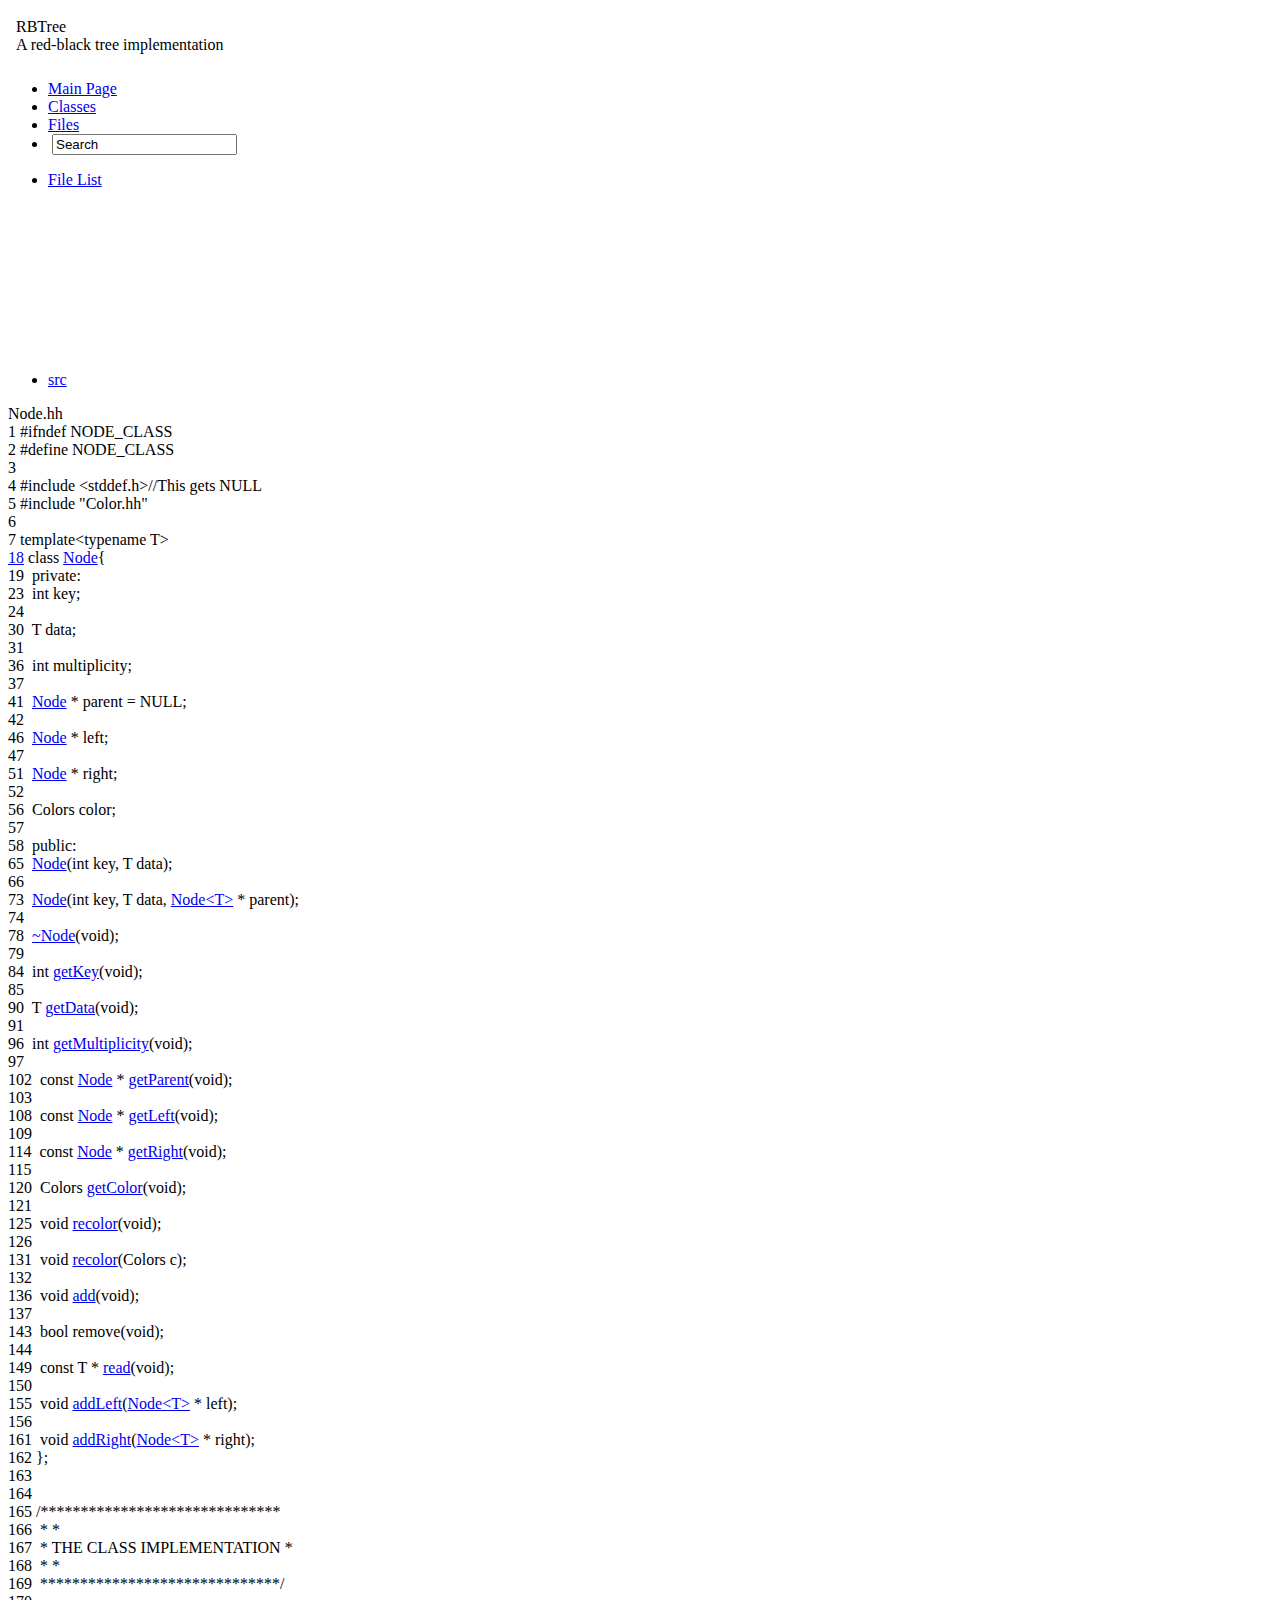
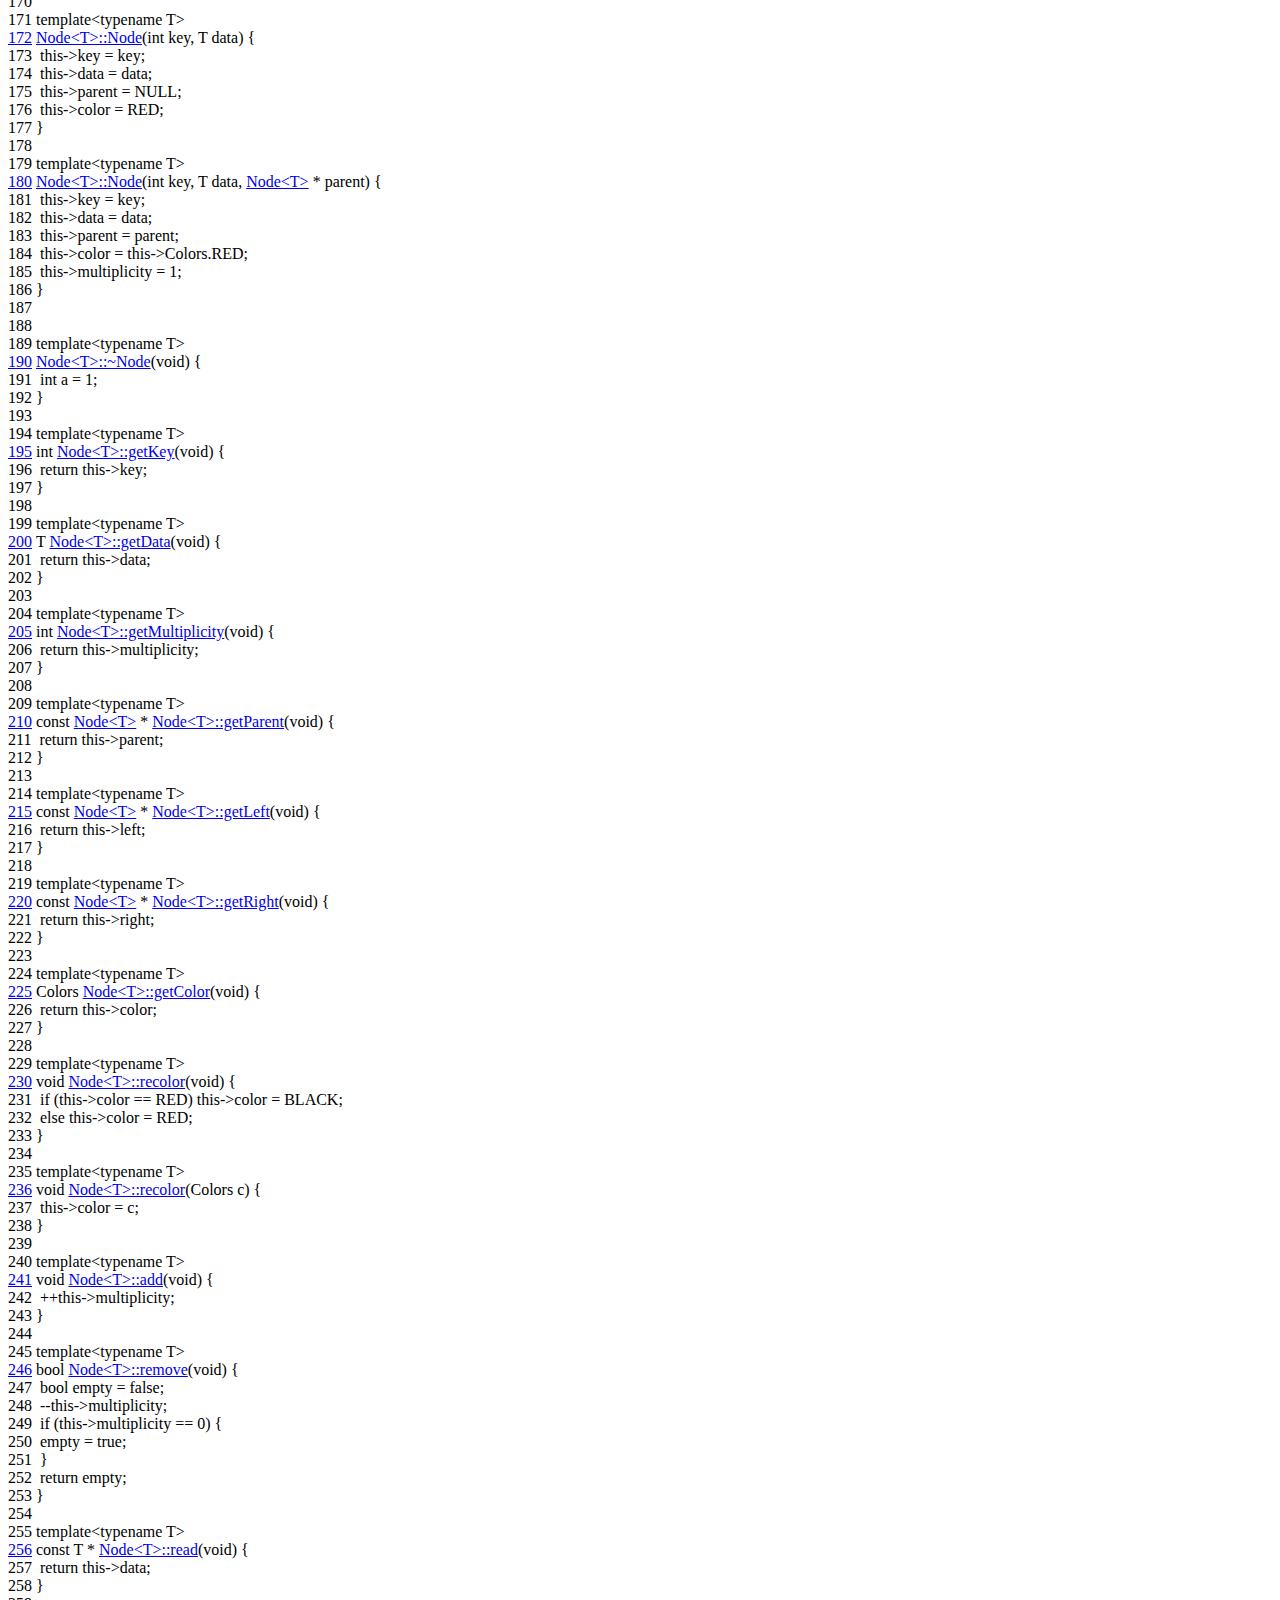
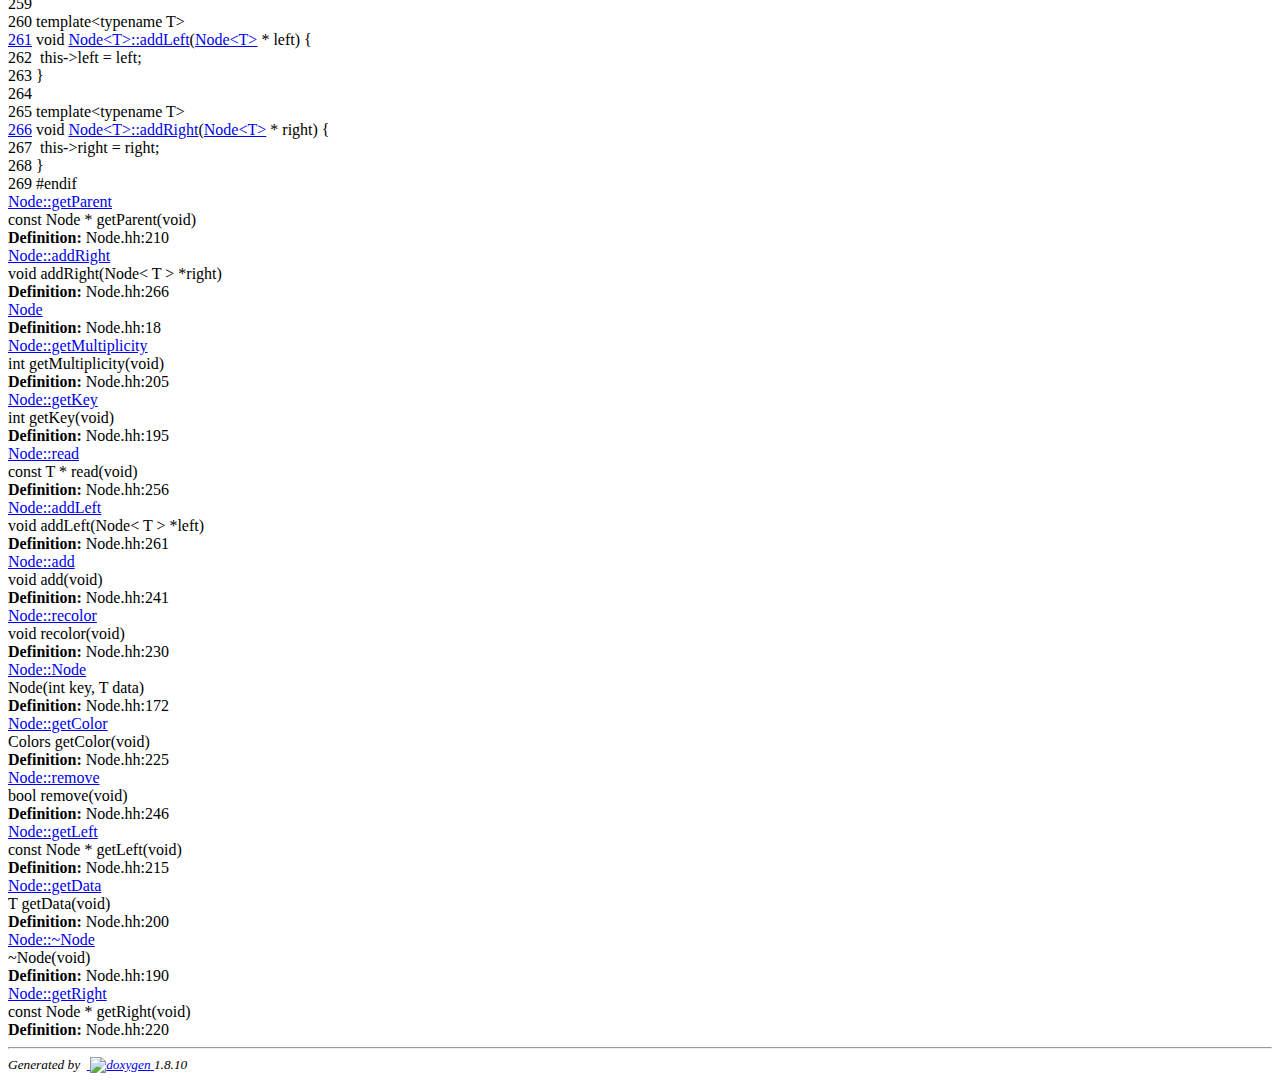
==== docs/html/_node_8hh_source.html @ 4514bc90 "update rbtree, node, rename main to test" ====
<!DOCTYPE html PUBLIC "-//W3C//DTD XHTML 1.0 Transitional//EN" "http://www.w3.org/TR/xhtml1/DTD/xhtml1-transitional.dtd">
<html xmlns="http://www.w3.org/1999/xhtml">
<head>
<meta http-equiv="Content-Type" content="text/xhtml;charset=UTF-8"/>
<meta http-equiv="X-UA-Compatible" content="IE=9"/>
<meta name="generator" content="Doxygen 1.8.10"/>
<title>RBTree: src/Node.hh Source File</title>
<link href="tabs.css" rel="stylesheet" type="text/css"/>
<script type="text/javascript" src="jquery.js"></script>
<script type="text/javascript" src="dynsections.js"></script>
<link href="search/search.css" rel="stylesheet" type="text/css"/>
<script type="text/javascript" src="search/searchdata.js"></script>
<script type="text/javascript" src="search/search.js"></script>
<script type="text/javascript">
  $(document).ready(function() { init_search(); });
</script>
<link href="doxygen.css" rel="stylesheet" type="text/css" />
</head>
<body>
<div id="top"><!-- do not remove this div, it is closed by doxygen! -->
<div id="titlearea">
<table cellspacing="0" cellpadding="0">
 <tbody>
 <tr style="height: 56px;">
  <td id="projectalign" style="padding-left: 0.5em;">
   <div id="projectname">RBTree
   </div>
   <div id="projectbrief">A red-black tree implementation</div>
  </td>
 </tr>
 </tbody>
</table>
</div>
<!-- end header part -->
<!-- Generated by Doxygen 1.8.10 -->
<script type="text/javascript">
var searchBox = new SearchBox("searchBox", "search",false,'Search');
</script>
  <div id="navrow1" class="tabs">
    <ul class="tablist">
      <li><a href="index.html"><span>Main&#160;Page</span></a></li>
      <li><a href="annotated.html"><span>Classes</span></a></li>
      <li class="current"><a href="files.html"><span>Files</span></a></li>
      <li>
        <div id="MSearchBox" class="MSearchBoxInactive">
        <span class="left">
          <img id="MSearchSelect" src="search/mag_sel.png"
               onmouseover="return searchBox.OnSearchSelectShow()"
               onmouseout="return searchBox.OnSearchSelectHide()"
               alt=""/>
          <input type="text" id="MSearchField" value="Search" accesskey="S"
               onfocus="searchBox.OnSearchFieldFocus(true)" 
               onblur="searchBox.OnSearchFieldFocus(false)" 
               onkeyup="searchBox.OnSearchFieldChange(event)"/>
          </span><span class="right">
            <a id="MSearchClose" href="javascript:searchBox.CloseResultsWindow()"><img id="MSearchCloseImg" border="0" src="search/close.png" alt=""/></a>
          </span>
        </div>
      </li>
    </ul>
  </div>
  <div id="navrow2" class="tabs2">
    <ul class="tablist">
      <li><a href="files.html"><span>File&#160;List</span></a></li>
    </ul>
  </div>
<!-- window showing the filter options -->
<div id="MSearchSelectWindow"
     onmouseover="return searchBox.OnSearchSelectShow()"
     onmouseout="return searchBox.OnSearchSelectHide()"
     onkeydown="return searchBox.OnSearchSelectKey(event)">
</div>

<!-- iframe showing the search results (closed by default) -->
<div id="MSearchResultsWindow">
<iframe src="javascript:void(0)" frameborder="0" 
        name="MSearchResults" id="MSearchResults">
</iframe>
</div>

<div id="nav-path" class="navpath">
  <ul>
<li class="navelem"><a class="el" href="dir_68267d1309a1af8e8297ef4c3efbcdba.html">src</a></li>  </ul>
</div>
</div><!-- top -->
<div class="header">
  <div class="headertitle">
<div class="title">Node.hh</div>  </div>
</div><!--header-->
<div class="contents">
<div class="fragment"><div class="line"><a name="l00001"></a><span class="lineno">    1</span>&#160;<span class="preprocessor">#ifndef NODE_CLASS</span></div>
<div class="line"><a name="l00002"></a><span class="lineno">    2</span>&#160;<span class="preprocessor">#define NODE_CLASS</span></div>
<div class="line"><a name="l00003"></a><span class="lineno">    3</span>&#160;</div>
<div class="line"><a name="l00004"></a><span class="lineno">    4</span>&#160;<span class="preprocessor">#include &lt;stddef.h&gt;</span><span class="comment">//This gets NULL</span></div>
<div class="line"><a name="l00005"></a><span class="lineno">    5</span>&#160;<span class="preprocessor">#include &quot;Color.hh&quot;</span></div>
<div class="line"><a name="l00006"></a><span class="lineno">    6</span>&#160;</div>
<div class="line"><a name="l00007"></a><span class="lineno">    7</span>&#160;<span class="keyword">template</span>&lt;<span class="keyword">typename</span> T&gt;</div>
<div class="line"><a name="l00018"></a><span class="lineno"><a class="line" href="class_node.html">   18</a></span>&#160;<span class="keyword">class </span><a class="code" href="class_node.html">Node</a>{</div>
<div class="line"><a name="l00019"></a><span class="lineno">   19</span>&#160;    <span class="keyword">private</span>:</div>
<div class="line"><a name="l00023"></a><span class="lineno">   23</span>&#160;        <span class="keywordtype">int</span> key;</div>
<div class="line"><a name="l00024"></a><span class="lineno">   24</span>&#160;</div>
<div class="line"><a name="l00030"></a><span class="lineno">   30</span>&#160;        T data;</div>
<div class="line"><a name="l00031"></a><span class="lineno">   31</span>&#160;</div>
<div class="line"><a name="l00036"></a><span class="lineno">   36</span>&#160;        <span class="keywordtype">int</span> multiplicity;</div>
<div class="line"><a name="l00037"></a><span class="lineno">   37</span>&#160;</div>
<div class="line"><a name="l00041"></a><span class="lineno">   41</span>&#160;        <a class="code" href="class_node.html">Node</a> * parent = NULL;</div>
<div class="line"><a name="l00042"></a><span class="lineno">   42</span>&#160;</div>
<div class="line"><a name="l00046"></a><span class="lineno">   46</span>&#160;        <a class="code" href="class_node.html">Node</a> * left;</div>
<div class="line"><a name="l00047"></a><span class="lineno">   47</span>&#160;</div>
<div class="line"><a name="l00051"></a><span class="lineno">   51</span>&#160;        <a class="code" href="class_node.html">Node</a> * right;</div>
<div class="line"><a name="l00052"></a><span class="lineno">   52</span>&#160;</div>
<div class="line"><a name="l00056"></a><span class="lineno">   56</span>&#160;        Colors color;</div>
<div class="line"><a name="l00057"></a><span class="lineno">   57</span>&#160;</div>
<div class="line"><a name="l00058"></a><span class="lineno">   58</span>&#160;    <span class="keyword">public</span>:</div>
<div class="line"><a name="l00065"></a><span class="lineno">   65</span>&#160;        <a class="code" href="class_node.html#a40d6e9db35a69683afc2a960f96c1109">Node</a>(<span class="keywordtype">int</span> key, T data);</div>
<div class="line"><a name="l00066"></a><span class="lineno">   66</span>&#160;</div>
<div class="line"><a name="l00073"></a><span class="lineno">   73</span>&#160;        <a class="code" href="class_node.html#a40d6e9db35a69683afc2a960f96c1109">Node</a>(<span class="keywordtype">int</span> key, T data, <a class="code" href="class_node.html">Node&lt;T&gt;</a> * parent);</div>
<div class="line"><a name="l00074"></a><span class="lineno">   74</span>&#160;</div>
<div class="line"><a name="l00078"></a><span class="lineno">   78</span>&#160;        <a class="code" href="class_node.html#a5fc413278a0bd22eb84e03c0ae90e22a">~Node</a>(<span class="keywordtype">void</span>);</div>
<div class="line"><a name="l00079"></a><span class="lineno">   79</span>&#160;</div>
<div class="line"><a name="l00084"></a><span class="lineno">   84</span>&#160;        <span class="keywordtype">int</span> <a class="code" href="class_node.html#a5ff3a3dd66edef87867616d1bc44838f">getKey</a>(<span class="keywordtype">void</span>);</div>
<div class="line"><a name="l00085"></a><span class="lineno">   85</span>&#160;</div>
<div class="line"><a name="l00090"></a><span class="lineno">   90</span>&#160;        T <a class="code" href="class_node.html#ad89031c2899fe91646652ce4c2e79ab6">getData</a>(<span class="keywordtype">void</span>);</div>
<div class="line"><a name="l00091"></a><span class="lineno">   91</span>&#160;</div>
<div class="line"><a name="l00096"></a><span class="lineno">   96</span>&#160;        <span class="keywordtype">int</span> <a class="code" href="class_node.html#ab83eb1cc81f91a5641693eb22712f8c8">getMultiplicity</a>(<span class="keywordtype">void</span>);</div>
<div class="line"><a name="l00097"></a><span class="lineno">   97</span>&#160;</div>
<div class="line"><a name="l00102"></a><span class="lineno">  102</span>&#160;        <span class="keyword">const</span> <a class="code" href="class_node.html">Node</a> * <a class="code" href="class_node.html#a6a6c7c5376ee83e972ef5455b45143d5">getParent</a>(<span class="keywordtype">void</span>);</div>
<div class="line"><a name="l00103"></a><span class="lineno">  103</span>&#160;</div>
<div class="line"><a name="l00108"></a><span class="lineno">  108</span>&#160;        <span class="keyword">const</span> <a class="code" href="class_node.html">Node</a> * <a class="code" href="class_node.html#ac7fe9e26d77f45acdbf919adca86e843">getLeft</a>(<span class="keywordtype">void</span>);</div>
<div class="line"><a name="l00109"></a><span class="lineno">  109</span>&#160;</div>
<div class="line"><a name="l00114"></a><span class="lineno">  114</span>&#160;        <span class="keyword">const</span> <a class="code" href="class_node.html">Node</a> * <a class="code" href="class_node.html#a8dcc0a75395710d8c887d52daf72f2c8">getRight</a>(<span class="keywordtype">void</span>);</div>
<div class="line"><a name="l00115"></a><span class="lineno">  115</span>&#160;</div>
<div class="line"><a name="l00120"></a><span class="lineno">  120</span>&#160;        Colors <a class="code" href="class_node.html#a9c209bbcd6a8c1e07914a0c6bea3a6f4">getColor</a>(<span class="keywordtype">void</span>);</div>
<div class="line"><a name="l00121"></a><span class="lineno">  121</span>&#160;</div>
<div class="line"><a name="l00125"></a><span class="lineno">  125</span>&#160;        <span class="keywordtype">void</span> <a class="code" href="class_node.html#a431de433a18f187a322ff5fe3ce39c9c">recolor</a>(<span class="keywordtype">void</span>);</div>
<div class="line"><a name="l00126"></a><span class="lineno">  126</span>&#160;</div>
<div class="line"><a name="l00131"></a><span class="lineno">  131</span>&#160;        <span class="keywordtype">void</span> <a class="code" href="class_node.html#a431de433a18f187a322ff5fe3ce39c9c">recolor</a>(Colors c);</div>
<div class="line"><a name="l00132"></a><span class="lineno">  132</span>&#160;</div>
<div class="line"><a name="l00136"></a><span class="lineno">  136</span>&#160;        <span class="keywordtype">void</span> <a class="code" href="class_node.html#aef85f7c8d30881449f35ac5fda836438">add</a>(<span class="keywordtype">void</span>);</div>
<div class="line"><a name="l00137"></a><span class="lineno">  137</span>&#160;</div>
<div class="line"><a name="l00143"></a><span class="lineno">  143</span>&#160;        <span class="keywordtype">bool</span> <span class="keyword">remove</span>(void);</div>
<div class="line"><a name="l00144"></a><span class="lineno">  144</span>&#160;</div>
<div class="line"><a name="l00149"></a><span class="lineno">  149</span>&#160;        <span class="keyword">const</span> T * <a class="code" href="class_node.html#a565b1a8bbc88c67b5dbc6a78a11a4ba2">read</a>(<span class="keywordtype">void</span>);</div>
<div class="line"><a name="l00150"></a><span class="lineno">  150</span>&#160;</div>
<div class="line"><a name="l00155"></a><span class="lineno">  155</span>&#160;        <span class="keywordtype">void</span> <a class="code" href="class_node.html#a78c42d0d8acc20440279aa851c02b38e">addLeft</a>(<a class="code" href="class_node.html">Node&lt;T&gt;</a> * left);</div>
<div class="line"><a name="l00156"></a><span class="lineno">  156</span>&#160;</div>
<div class="line"><a name="l00161"></a><span class="lineno">  161</span>&#160;        <span class="keywordtype">void</span> <a class="code" href="class_node.html#ae0a74454b02ab98b6c373dea65ac441e">addRight</a>(<a class="code" href="class_node.html">Node&lt;T&gt;</a> * right);</div>
<div class="line"><a name="l00162"></a><span class="lineno">  162</span>&#160;};</div>
<div class="line"><a name="l00163"></a><span class="lineno">  163</span>&#160;</div>
<div class="line"><a name="l00164"></a><span class="lineno">  164</span>&#160;</div>
<div class="line"><a name="l00165"></a><span class="lineno">  165</span>&#160;<span class="comment">/******************************</span></div>
<div class="line"><a name="l00166"></a><span class="lineno">  166</span>&#160;<span class="comment"> *                            *</span></div>
<div class="line"><a name="l00167"></a><span class="lineno">  167</span>&#160;<span class="comment"> *  THE CLASS IMPLEMENTATION  *</span></div>
<div class="line"><a name="l00168"></a><span class="lineno">  168</span>&#160;<span class="comment"> *                            *</span></div>
<div class="line"><a name="l00169"></a><span class="lineno">  169</span>&#160;<span class="comment"> ******************************/</span></div>
<div class="line"><a name="l00170"></a><span class="lineno">  170</span>&#160;</div>
<div class="line"><a name="l00171"></a><span class="lineno">  171</span>&#160;<span class="keyword">template</span>&lt;<span class="keyword">typename</span> T&gt;</div>
<div class="line"><a name="l00172"></a><span class="lineno"><a class="line" href="class_node.html#a40d6e9db35a69683afc2a960f96c1109">  172</a></span>&#160;<a class="code" href="class_node.html#a40d6e9db35a69683afc2a960f96c1109">Node&lt;T&gt;::Node</a>(<span class="keywordtype">int</span> key, T data) {</div>
<div class="line"><a name="l00173"></a><span class="lineno">  173</span>&#160;    this-&gt;key = key;</div>
<div class="line"><a name="l00174"></a><span class="lineno">  174</span>&#160;    this-&gt;data = data;</div>
<div class="line"><a name="l00175"></a><span class="lineno">  175</span>&#160;    this-&gt;parent = NULL;</div>
<div class="line"><a name="l00176"></a><span class="lineno">  176</span>&#160;    this-&gt;color = RED;</div>
<div class="line"><a name="l00177"></a><span class="lineno">  177</span>&#160;}</div>
<div class="line"><a name="l00178"></a><span class="lineno">  178</span>&#160;</div>
<div class="line"><a name="l00179"></a><span class="lineno">  179</span>&#160;<span class="keyword">template</span>&lt;<span class="keyword">typename</span> T&gt;</div>
<div class="line"><a name="l00180"></a><span class="lineno"><a class="line" href="class_node.html#a2e3be75932d110fb2a52a3c297159f75">  180</a></span>&#160;<a class="code" href="class_node.html#a40d6e9db35a69683afc2a960f96c1109">Node&lt;T&gt;::Node</a>(<span class="keywordtype">int</span> key, T data, <a class="code" href="class_node.html">Node&lt;T&gt;</a> * parent) {</div>
<div class="line"><a name="l00181"></a><span class="lineno">  181</span>&#160;    this-&gt;key = key;</div>
<div class="line"><a name="l00182"></a><span class="lineno">  182</span>&#160;    this-&gt;data = data;</div>
<div class="line"><a name="l00183"></a><span class="lineno">  183</span>&#160;    this-&gt;parent = parent;</div>
<div class="line"><a name="l00184"></a><span class="lineno">  184</span>&#160;    this-&gt;color = this-&gt;Colors.RED;</div>
<div class="line"><a name="l00185"></a><span class="lineno">  185</span>&#160;    this-&gt;multiplicity = 1;</div>
<div class="line"><a name="l00186"></a><span class="lineno">  186</span>&#160;}</div>
<div class="line"><a name="l00187"></a><span class="lineno">  187</span>&#160;</div>
<div class="line"><a name="l00188"></a><span class="lineno">  188</span>&#160;</div>
<div class="line"><a name="l00189"></a><span class="lineno">  189</span>&#160;<span class="keyword">template</span>&lt;<span class="keyword">typename</span> T&gt;</div>
<div class="line"><a name="l00190"></a><span class="lineno"><a class="line" href="class_node.html#a5fc413278a0bd22eb84e03c0ae90e22a">  190</a></span>&#160;<a class="code" href="class_node.html#a5fc413278a0bd22eb84e03c0ae90e22a">Node&lt;T&gt;::~Node</a>(<span class="keywordtype">void</span>) {</div>
<div class="line"><a name="l00191"></a><span class="lineno">  191</span>&#160;    <span class="keywordtype">int</span> a = 1;</div>
<div class="line"><a name="l00192"></a><span class="lineno">  192</span>&#160;}</div>
<div class="line"><a name="l00193"></a><span class="lineno">  193</span>&#160;</div>
<div class="line"><a name="l00194"></a><span class="lineno">  194</span>&#160;<span class="keyword">template</span>&lt;<span class="keyword">typename</span> T&gt;</div>
<div class="line"><a name="l00195"></a><span class="lineno"><a class="line" href="class_node.html#a5ff3a3dd66edef87867616d1bc44838f">  195</a></span>&#160;<span class="keywordtype">int</span> <a class="code" href="class_node.html#a5ff3a3dd66edef87867616d1bc44838f">Node&lt;T&gt;::getKey</a>(<span class="keywordtype">void</span>) {</div>
<div class="line"><a name="l00196"></a><span class="lineno">  196</span>&#160;    <span class="keywordflow">return</span> this-&gt;key;</div>
<div class="line"><a name="l00197"></a><span class="lineno">  197</span>&#160;}</div>
<div class="line"><a name="l00198"></a><span class="lineno">  198</span>&#160;</div>
<div class="line"><a name="l00199"></a><span class="lineno">  199</span>&#160;<span class="keyword">template</span>&lt;<span class="keyword">typename</span> T&gt;</div>
<div class="line"><a name="l00200"></a><span class="lineno"><a class="line" href="class_node.html#ad89031c2899fe91646652ce4c2e79ab6">  200</a></span>&#160;T <a class="code" href="class_node.html#ad89031c2899fe91646652ce4c2e79ab6">Node&lt;T&gt;::getData</a>(<span class="keywordtype">void</span>) {</div>
<div class="line"><a name="l00201"></a><span class="lineno">  201</span>&#160;    <span class="keywordflow">return</span> this-&gt;data;</div>
<div class="line"><a name="l00202"></a><span class="lineno">  202</span>&#160;}</div>
<div class="line"><a name="l00203"></a><span class="lineno">  203</span>&#160;</div>
<div class="line"><a name="l00204"></a><span class="lineno">  204</span>&#160;<span class="keyword">template</span>&lt;<span class="keyword">typename</span> T&gt;</div>
<div class="line"><a name="l00205"></a><span class="lineno"><a class="line" href="class_node.html#ab83eb1cc81f91a5641693eb22712f8c8">  205</a></span>&#160;<span class="keywordtype">int</span> <a class="code" href="class_node.html#ab83eb1cc81f91a5641693eb22712f8c8">Node&lt;T&gt;::getMultiplicity</a>(<span class="keywordtype">void</span>) {</div>
<div class="line"><a name="l00206"></a><span class="lineno">  206</span>&#160;    <span class="keywordflow">return</span> this-&gt;multiplicity;</div>
<div class="line"><a name="l00207"></a><span class="lineno">  207</span>&#160;}</div>
<div class="line"><a name="l00208"></a><span class="lineno">  208</span>&#160;</div>
<div class="line"><a name="l00209"></a><span class="lineno">  209</span>&#160;<span class="keyword">template</span>&lt;<span class="keyword">typename</span> T&gt;</div>
<div class="line"><a name="l00210"></a><span class="lineno"><a class="line" href="class_node.html#a6a6c7c5376ee83e972ef5455b45143d5">  210</a></span>&#160;<span class="keyword">const</span> <a class="code" href="class_node.html">Node&lt;T&gt;</a> * <a class="code" href="class_node.html#a6a6c7c5376ee83e972ef5455b45143d5">Node&lt;T&gt;::getParent</a>(<span class="keywordtype">void</span>) {</div>
<div class="line"><a name="l00211"></a><span class="lineno">  211</span>&#160;    <span class="keywordflow">return</span> this-&gt;parent;</div>
<div class="line"><a name="l00212"></a><span class="lineno">  212</span>&#160;}</div>
<div class="line"><a name="l00213"></a><span class="lineno">  213</span>&#160;</div>
<div class="line"><a name="l00214"></a><span class="lineno">  214</span>&#160;<span class="keyword">template</span>&lt;<span class="keyword">typename</span> T&gt;</div>
<div class="line"><a name="l00215"></a><span class="lineno"><a class="line" href="class_node.html#ac7fe9e26d77f45acdbf919adca86e843">  215</a></span>&#160;<span class="keyword">const</span> <a class="code" href="class_node.html">Node&lt;T&gt;</a> * <a class="code" href="class_node.html#ac7fe9e26d77f45acdbf919adca86e843">Node&lt;T&gt;::getLeft</a>(<span class="keywordtype">void</span>) {</div>
<div class="line"><a name="l00216"></a><span class="lineno">  216</span>&#160;    <span class="keywordflow">return</span> this-&gt;left;</div>
<div class="line"><a name="l00217"></a><span class="lineno">  217</span>&#160;}</div>
<div class="line"><a name="l00218"></a><span class="lineno">  218</span>&#160;</div>
<div class="line"><a name="l00219"></a><span class="lineno">  219</span>&#160;<span class="keyword">template</span>&lt;<span class="keyword">typename</span> T&gt;</div>
<div class="line"><a name="l00220"></a><span class="lineno"><a class="line" href="class_node.html#a8dcc0a75395710d8c887d52daf72f2c8">  220</a></span>&#160;<span class="keyword">const</span> <a class="code" href="class_node.html">Node&lt;T&gt;</a> * <a class="code" href="class_node.html#a8dcc0a75395710d8c887d52daf72f2c8">Node&lt;T&gt;::getRight</a>(<span class="keywordtype">void</span>) {</div>
<div class="line"><a name="l00221"></a><span class="lineno">  221</span>&#160;    <span class="keywordflow">return</span> this-&gt;right;</div>
<div class="line"><a name="l00222"></a><span class="lineno">  222</span>&#160;}</div>
<div class="line"><a name="l00223"></a><span class="lineno">  223</span>&#160;</div>
<div class="line"><a name="l00224"></a><span class="lineno">  224</span>&#160;<span class="keyword">template</span>&lt;<span class="keyword">typename</span> T&gt;</div>
<div class="line"><a name="l00225"></a><span class="lineno"><a class="line" href="class_node.html#a9c209bbcd6a8c1e07914a0c6bea3a6f4">  225</a></span>&#160;Colors <a class="code" href="class_node.html#a9c209bbcd6a8c1e07914a0c6bea3a6f4">Node&lt;T&gt;::getColor</a>(<span class="keywordtype">void</span>) {</div>
<div class="line"><a name="l00226"></a><span class="lineno">  226</span>&#160;    <span class="keywordflow">return</span> this-&gt;color;</div>
<div class="line"><a name="l00227"></a><span class="lineno">  227</span>&#160;}</div>
<div class="line"><a name="l00228"></a><span class="lineno">  228</span>&#160;</div>
<div class="line"><a name="l00229"></a><span class="lineno">  229</span>&#160;<span class="keyword">template</span>&lt;<span class="keyword">typename</span> T&gt;</div>
<div class="line"><a name="l00230"></a><span class="lineno"><a class="line" href="class_node.html#a431de433a18f187a322ff5fe3ce39c9c">  230</a></span>&#160;<span class="keywordtype">void</span> <a class="code" href="class_node.html#a431de433a18f187a322ff5fe3ce39c9c">Node&lt;T&gt;::recolor</a>(<span class="keywordtype">void</span>) {</div>
<div class="line"><a name="l00231"></a><span class="lineno">  231</span>&#160;    <span class="keywordflow">if</span> (this-&gt;color == RED) this-&gt;color = BLACK;</div>
<div class="line"><a name="l00232"></a><span class="lineno">  232</span>&#160;    <span class="keywordflow">else</span> this-&gt;color = RED;</div>
<div class="line"><a name="l00233"></a><span class="lineno">  233</span>&#160;}</div>
<div class="line"><a name="l00234"></a><span class="lineno">  234</span>&#160;</div>
<div class="line"><a name="l00235"></a><span class="lineno">  235</span>&#160;<span class="keyword">template</span>&lt;<span class="keyword">typename</span> T&gt;</div>
<div class="line"><a name="l00236"></a><span class="lineno"><a class="line" href="class_node.html#a28b5a3622c4379faa722995c1ba01ae4">  236</a></span>&#160;<span class="keywordtype">void</span> <a class="code" href="class_node.html#a431de433a18f187a322ff5fe3ce39c9c">Node&lt;T&gt;::recolor</a>(Colors c) {</div>
<div class="line"><a name="l00237"></a><span class="lineno">  237</span>&#160;    this-&gt;color = c;</div>
<div class="line"><a name="l00238"></a><span class="lineno">  238</span>&#160;}</div>
<div class="line"><a name="l00239"></a><span class="lineno">  239</span>&#160;</div>
<div class="line"><a name="l00240"></a><span class="lineno">  240</span>&#160;<span class="keyword">template</span>&lt;<span class="keyword">typename</span> T&gt;</div>
<div class="line"><a name="l00241"></a><span class="lineno"><a class="line" href="class_node.html#aef85f7c8d30881449f35ac5fda836438">  241</a></span>&#160;<span class="keywordtype">void</span> <a class="code" href="class_node.html#aef85f7c8d30881449f35ac5fda836438">Node&lt;T&gt;::add</a>(<span class="keywordtype">void</span>) {</div>
<div class="line"><a name="l00242"></a><span class="lineno">  242</span>&#160;    ++this-&gt;multiplicity;</div>
<div class="line"><a name="l00243"></a><span class="lineno">  243</span>&#160;}</div>
<div class="line"><a name="l00244"></a><span class="lineno">  244</span>&#160;</div>
<div class="line"><a name="l00245"></a><span class="lineno">  245</span>&#160;<span class="keyword">template</span>&lt;<span class="keyword">typename</span> T&gt;</div>
<div class="line"><a name="l00246"></a><span class="lineno"><a class="line" href="class_node.html#a2f77a48dceae8b8268826483f9671e1a">  246</a></span>&#160;<span class="keywordtype">bool</span> <a class="code" href="class_node.html#a2f77a48dceae8b8268826483f9671e1a">Node&lt;T&gt;::remove</a>(<span class="keywordtype">void</span>) {</div>
<div class="line"><a name="l00247"></a><span class="lineno">  247</span>&#160;    <span class="keywordtype">bool</span> empty = <span class="keyword">false</span>;</div>
<div class="line"><a name="l00248"></a><span class="lineno">  248</span>&#160;    --this-&gt;multiplicity;</div>
<div class="line"><a name="l00249"></a><span class="lineno">  249</span>&#160;    <span class="keywordflow">if</span> (this-&gt;multiplicity == 0) {</div>
<div class="line"><a name="l00250"></a><span class="lineno">  250</span>&#160;        empty = <span class="keyword">true</span>;</div>
<div class="line"><a name="l00251"></a><span class="lineno">  251</span>&#160;    }</div>
<div class="line"><a name="l00252"></a><span class="lineno">  252</span>&#160;    <span class="keywordflow">return</span> empty;</div>
<div class="line"><a name="l00253"></a><span class="lineno">  253</span>&#160;}</div>
<div class="line"><a name="l00254"></a><span class="lineno">  254</span>&#160;</div>
<div class="line"><a name="l00255"></a><span class="lineno">  255</span>&#160;<span class="keyword">template</span>&lt;<span class="keyword">typename</span> T&gt;</div>
<div class="line"><a name="l00256"></a><span class="lineno"><a class="line" href="class_node.html#a565b1a8bbc88c67b5dbc6a78a11a4ba2">  256</a></span>&#160;<span class="keyword">const</span> T * <a class="code" href="class_node.html#a565b1a8bbc88c67b5dbc6a78a11a4ba2">Node&lt;T&gt;::read</a>(<span class="keywordtype">void</span>) {</div>
<div class="line"><a name="l00257"></a><span class="lineno">  257</span>&#160;    <span class="keywordflow">return</span> this-&gt;data;</div>
<div class="line"><a name="l00258"></a><span class="lineno">  258</span>&#160;}</div>
<div class="line"><a name="l00259"></a><span class="lineno">  259</span>&#160;</div>
<div class="line"><a name="l00260"></a><span class="lineno">  260</span>&#160;<span class="keyword">template</span>&lt;<span class="keyword">typename</span> T&gt;</div>
<div class="line"><a name="l00261"></a><span class="lineno"><a class="line" href="class_node.html#a78c42d0d8acc20440279aa851c02b38e">  261</a></span>&#160;<span class="keywordtype">void</span> <a class="code" href="class_node.html#a78c42d0d8acc20440279aa851c02b38e">Node&lt;T&gt;::addLeft</a>(<a class="code" href="class_node.html">Node&lt;T&gt;</a> * left) {</div>
<div class="line"><a name="l00262"></a><span class="lineno">  262</span>&#160;    this-&gt;left = left;</div>
<div class="line"><a name="l00263"></a><span class="lineno">  263</span>&#160;}</div>
<div class="line"><a name="l00264"></a><span class="lineno">  264</span>&#160;</div>
<div class="line"><a name="l00265"></a><span class="lineno">  265</span>&#160;<span class="keyword">template</span>&lt;<span class="keyword">typename</span> T&gt;</div>
<div class="line"><a name="l00266"></a><span class="lineno"><a class="line" href="class_node.html#ae0a74454b02ab98b6c373dea65ac441e">  266</a></span>&#160;<span class="keywordtype">void</span> <a class="code" href="class_node.html#ae0a74454b02ab98b6c373dea65ac441e">Node&lt;T&gt;::addRight</a>(<a class="code" href="class_node.html">Node&lt;T&gt;</a> * right) {</div>
<div class="line"><a name="l00267"></a><span class="lineno">  267</span>&#160;    this-&gt;right = right;</div>
<div class="line"><a name="l00268"></a><span class="lineno">  268</span>&#160;}</div>
<div class="line"><a name="l00269"></a><span class="lineno">  269</span>&#160;<span class="preprocessor">#endif</span></div>
<div class="ttc" id="class_node_html_a6a6c7c5376ee83e972ef5455b45143d5"><div class="ttname"><a href="class_node.html#a6a6c7c5376ee83e972ef5455b45143d5">Node::getParent</a></div><div class="ttdeci">const Node * getParent(void)</div><div class="ttdef"><b>Definition:</b> Node.hh:210</div></div>
<div class="ttc" id="class_node_html_ae0a74454b02ab98b6c373dea65ac441e"><div class="ttname"><a href="class_node.html#ae0a74454b02ab98b6c373dea65ac441e">Node::addRight</a></div><div class="ttdeci">void addRight(Node&lt; T &gt; *right)</div><div class="ttdef"><b>Definition:</b> Node.hh:266</div></div>
<div class="ttc" id="class_node_html"><div class="ttname"><a href="class_node.html">Node</a></div><div class="ttdef"><b>Definition:</b> Node.hh:18</div></div>
<div class="ttc" id="class_node_html_ab83eb1cc81f91a5641693eb22712f8c8"><div class="ttname"><a href="class_node.html#ab83eb1cc81f91a5641693eb22712f8c8">Node::getMultiplicity</a></div><div class="ttdeci">int getMultiplicity(void)</div><div class="ttdef"><b>Definition:</b> Node.hh:205</div></div>
<div class="ttc" id="class_node_html_a5ff3a3dd66edef87867616d1bc44838f"><div class="ttname"><a href="class_node.html#a5ff3a3dd66edef87867616d1bc44838f">Node::getKey</a></div><div class="ttdeci">int getKey(void)</div><div class="ttdef"><b>Definition:</b> Node.hh:195</div></div>
<div class="ttc" id="class_node_html_a565b1a8bbc88c67b5dbc6a78a11a4ba2"><div class="ttname"><a href="class_node.html#a565b1a8bbc88c67b5dbc6a78a11a4ba2">Node::read</a></div><div class="ttdeci">const T * read(void)</div><div class="ttdef"><b>Definition:</b> Node.hh:256</div></div>
<div class="ttc" id="class_node_html_a78c42d0d8acc20440279aa851c02b38e"><div class="ttname"><a href="class_node.html#a78c42d0d8acc20440279aa851c02b38e">Node::addLeft</a></div><div class="ttdeci">void addLeft(Node&lt; T &gt; *left)</div><div class="ttdef"><b>Definition:</b> Node.hh:261</div></div>
<div class="ttc" id="class_node_html_aef85f7c8d30881449f35ac5fda836438"><div class="ttname"><a href="class_node.html#aef85f7c8d30881449f35ac5fda836438">Node::add</a></div><div class="ttdeci">void add(void)</div><div class="ttdef"><b>Definition:</b> Node.hh:241</div></div>
<div class="ttc" id="class_node_html_a431de433a18f187a322ff5fe3ce39c9c"><div class="ttname"><a href="class_node.html#a431de433a18f187a322ff5fe3ce39c9c">Node::recolor</a></div><div class="ttdeci">void recolor(void)</div><div class="ttdef"><b>Definition:</b> Node.hh:230</div></div>
<div class="ttc" id="class_node_html_a40d6e9db35a69683afc2a960f96c1109"><div class="ttname"><a href="class_node.html#a40d6e9db35a69683afc2a960f96c1109">Node::Node</a></div><div class="ttdeci">Node(int key, T data)</div><div class="ttdef"><b>Definition:</b> Node.hh:172</div></div>
<div class="ttc" id="class_node_html_a9c209bbcd6a8c1e07914a0c6bea3a6f4"><div class="ttname"><a href="class_node.html#a9c209bbcd6a8c1e07914a0c6bea3a6f4">Node::getColor</a></div><div class="ttdeci">Colors getColor(void)</div><div class="ttdef"><b>Definition:</b> Node.hh:225</div></div>
<div class="ttc" id="class_node_html_a2f77a48dceae8b8268826483f9671e1a"><div class="ttname"><a href="class_node.html#a2f77a48dceae8b8268826483f9671e1a">Node::remove</a></div><div class="ttdeci">bool remove(void)</div><div class="ttdef"><b>Definition:</b> Node.hh:246</div></div>
<div class="ttc" id="class_node_html_ac7fe9e26d77f45acdbf919adca86e843"><div class="ttname"><a href="class_node.html#ac7fe9e26d77f45acdbf919adca86e843">Node::getLeft</a></div><div class="ttdeci">const Node * getLeft(void)</div><div class="ttdef"><b>Definition:</b> Node.hh:215</div></div>
<div class="ttc" id="class_node_html_ad89031c2899fe91646652ce4c2e79ab6"><div class="ttname"><a href="class_node.html#ad89031c2899fe91646652ce4c2e79ab6">Node::getData</a></div><div class="ttdeci">T getData(void)</div><div class="ttdef"><b>Definition:</b> Node.hh:200</div></div>
<div class="ttc" id="class_node_html_a5fc413278a0bd22eb84e03c0ae90e22a"><div class="ttname"><a href="class_node.html#a5fc413278a0bd22eb84e03c0ae90e22a">Node::~Node</a></div><div class="ttdeci">~Node(void)</div><div class="ttdef"><b>Definition:</b> Node.hh:190</div></div>
<div class="ttc" id="class_node_html_a8dcc0a75395710d8c887d52daf72f2c8"><div class="ttname"><a href="class_node.html#a8dcc0a75395710d8c887d52daf72f2c8">Node::getRight</a></div><div class="ttdeci">const Node * getRight(void)</div><div class="ttdef"><b>Definition:</b> Node.hh:220</div></div>
</div><!-- fragment --></div><!-- contents -->
<!-- start footer part -->
<hr class="footer"/><address class="footer"><small>
Generated by &#160;<a href="http://www.doxygen.org/index.html">
<img class="footer" src="doxygen.png" alt="doxygen"/>
</a> 1.8.10
</small></address>
</body>
</html>
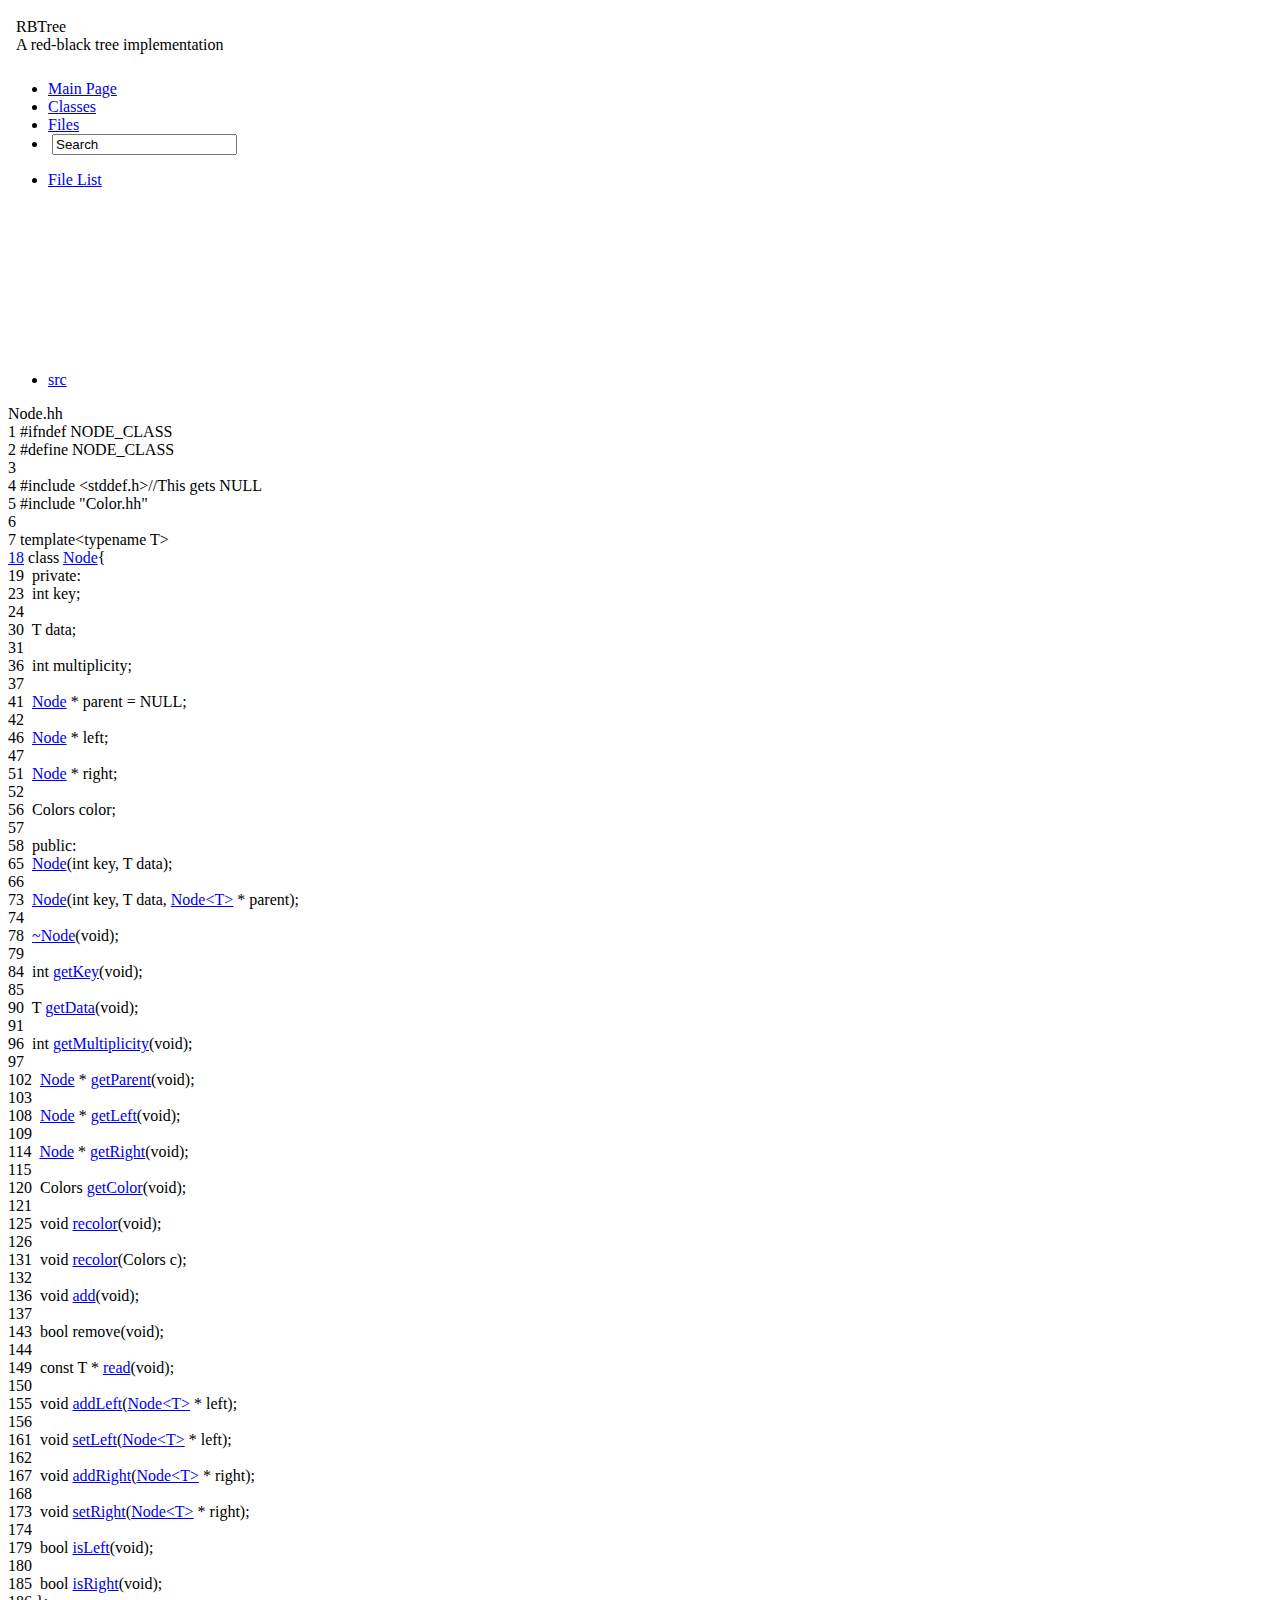
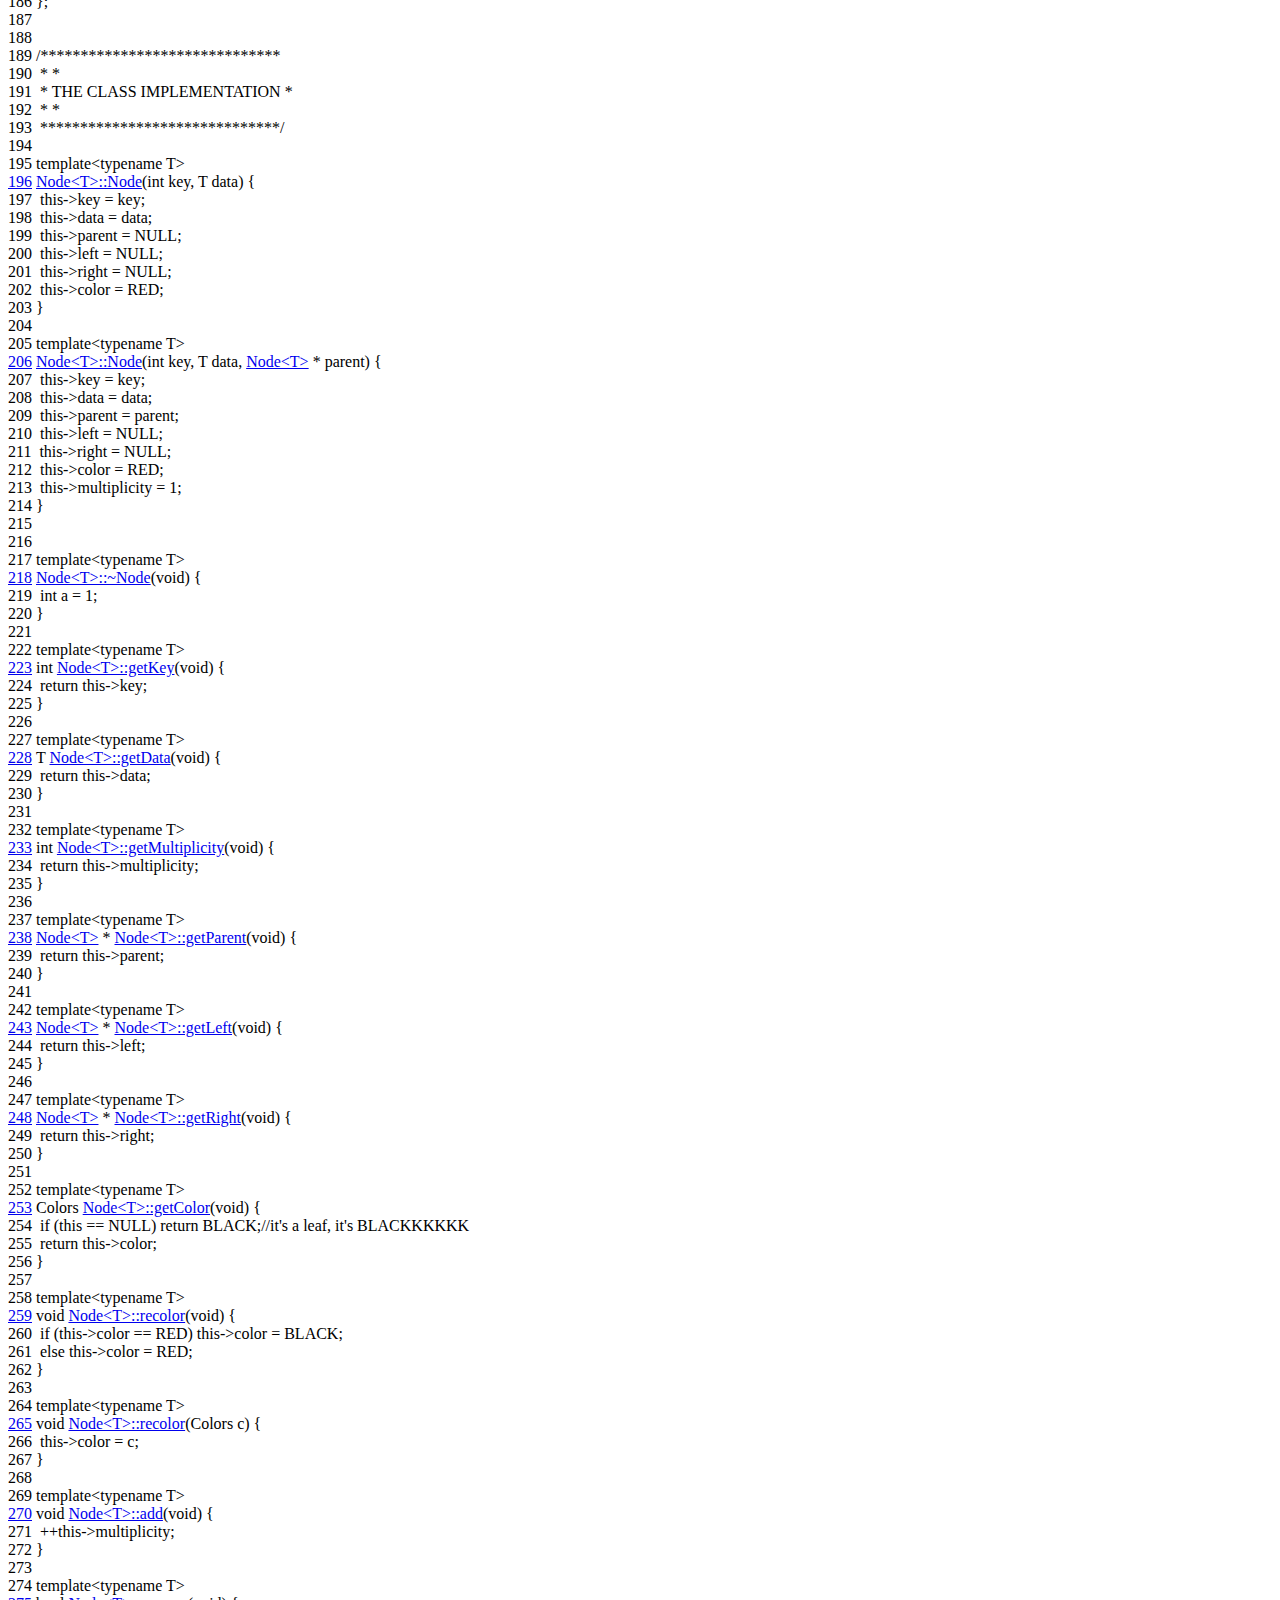
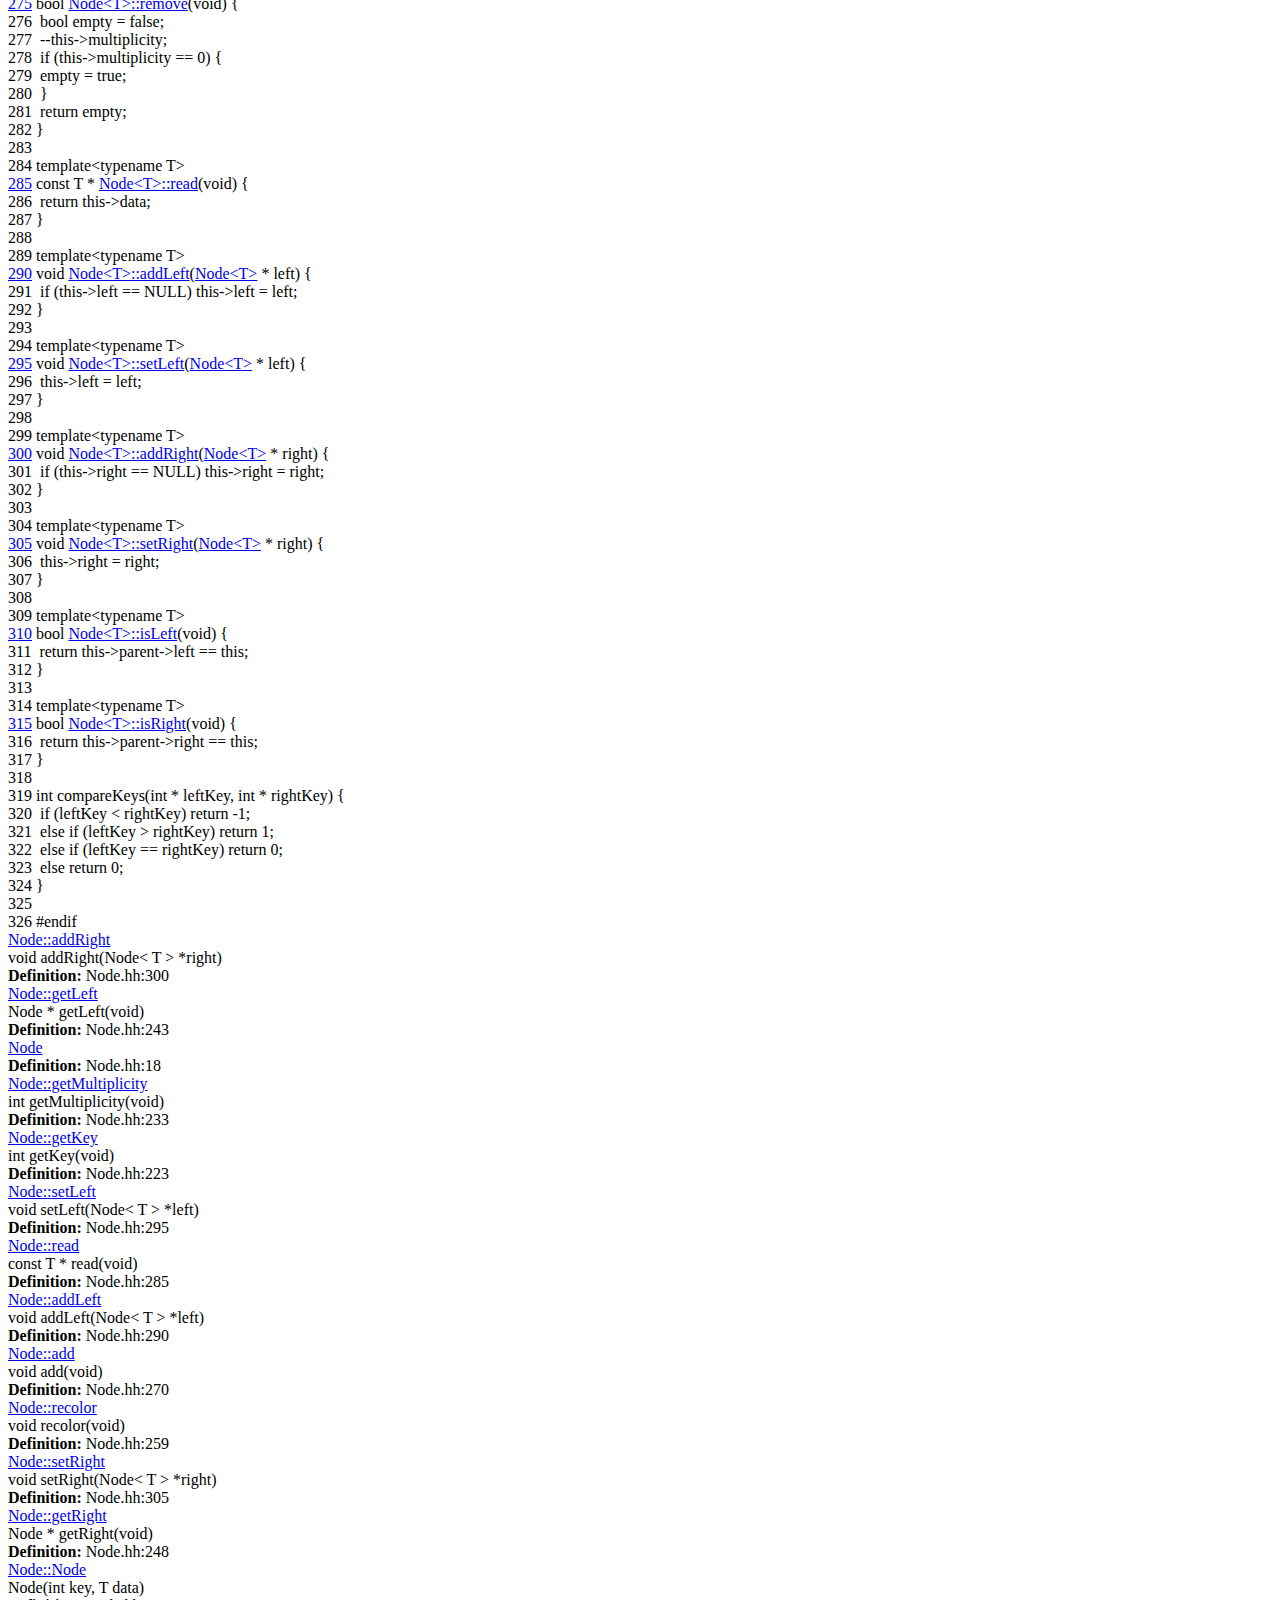
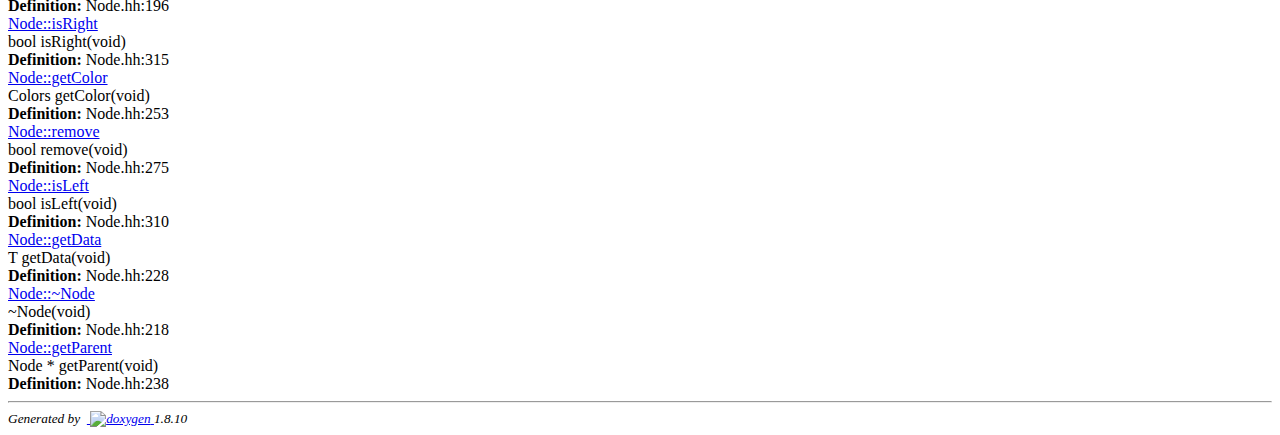
==== commit ad2a919e: "add insert, wont work" ====
--- a/docs/html/_node_8hh_source.html
+++ b/docs/html/_node_8hh_source.html
@@ -124,11 +124,11 @@
 <div class="line"><a name="l00091"></a><span class="lineno">   91</span>&#160;</div>
 <div class="line"><a name="l00096"></a><span class="lineno">   96</span>&#160;        <span class="keywordtype">int</span> <a class="code" href="class_node.html#ab83eb1cc81f91a5641693eb22712f8c8">getMultiplicity</a>(<span class="keywordtype">void</span>);</div>
 <div class="line"><a name="l00097"></a><span class="lineno">   97</span>&#160;</div>
-<div class="line"><a name="l00102"></a><span class="lineno">  102</span>&#160;        <span class="keyword">const</span> <a class="code" href="class_node.html">Node</a> * <a class="code" href="class_node.html#a6a6c7c5376ee83e972ef5455b45143d5">getParent</a>(<span class="keywordtype">void</span>);</div>
+<div class="line"><a name="l00102"></a><span class="lineno">  102</span>&#160;        <a class="code" href="class_node.html">Node</a> * <a class="code" href="class_node.html#ad6543650b2b521ced0456014d0344e3c">getParent</a>(<span class="keywordtype">void</span>);</div>
 <div class="line"><a name="l00103"></a><span class="lineno">  103</span>&#160;</div>
-<div class="line"><a name="l00108"></a><span class="lineno">  108</span>&#160;        <span class="keyword">const</span> <a class="code" href="class_node.html">Node</a> * <a class="code" href="class_node.html#ac7fe9e26d77f45acdbf919adca86e843">getLeft</a>(<span class="keywordtype">void</span>);</div>
+<div class="line"><a name="l00108"></a><span class="lineno">  108</span>&#160;        <a class="code" href="class_node.html">Node</a> * <a class="code" href="class_node.html#a2ab0ff5c5d882b57577c077ee897397e">getLeft</a>(<span class="keywordtype">void</span>);</div>
 <div class="line"><a name="l00109"></a><span class="lineno">  109</span>&#160;</div>
-<div class="line"><a name="l00114"></a><span class="lineno">  114</span>&#160;        <span class="keyword">const</span> <a class="code" href="class_node.html">Node</a> * <a class="code" href="class_node.html#a8dcc0a75395710d8c887d52daf72f2c8">getRight</a>(<span class="keywordtype">void</span>);</div>
+<div class="line"><a name="l00114"></a><span class="lineno">  114</span>&#160;        <a class="code" href="class_node.html">Node</a> * <a class="code" href="class_node.html#a19f6f466f04ca1dc6a314b25c3d13c99">getRight</a>(<span class="keywordtype">void</span>);</div>
 <div class="line"><a name="l00115"></a><span class="lineno">  115</span>&#160;</div>
 <div class="line"><a name="l00120"></a><span class="lineno">  120</span>&#160;        Colors <a class="code" href="class_node.html#a9c209bbcd6a8c1e07914a0c6bea3a6f4">getColor</a>(<span class="keywordtype">void</span>);</div>
 <div class="line"><a name="l00121"></a><span class="lineno">  121</span>&#160;</div>
@@ -144,131 +144,176 @@
 <div class="line"><a name="l00150"></a><span class="lineno">  150</span>&#160;</div>
 <div class="line"><a name="l00155"></a><span class="lineno">  155</span>&#160;        <span class="keywordtype">void</span> <a class="code" href="class_node.html#a78c42d0d8acc20440279aa851c02b38e">addLeft</a>(<a class="code" href="class_node.html">Node&lt;T&gt;</a> * left);</div>
 <div class="line"><a name="l00156"></a><span class="lineno">  156</span>&#160;</div>
-<div class="line"><a name="l00161"></a><span class="lineno">  161</span>&#160;        <span class="keywordtype">void</span> <a class="code" href="class_node.html#ae0a74454b02ab98b6c373dea65ac441e">addRight</a>(<a class="code" href="class_node.html">Node&lt;T&gt;</a> * right);</div>
-<div class="line"><a name="l00162"></a><span class="lineno">  162</span>&#160;};</div>
-<div class="line"><a name="l00163"></a><span class="lineno">  163</span>&#160;</div>
-<div class="line"><a name="l00164"></a><span class="lineno">  164</span>&#160;</div>
-<div class="line"><a name="l00165"></a><span class="lineno">  165</span>&#160;<span class="comment">/******************************</span></div>
-<div class="line"><a name="l00166"></a><span class="lineno">  166</span>&#160;<span class="comment"> *                            *</span></div>
-<div class="line"><a name="l00167"></a><span class="lineno">  167</span>&#160;<span class="comment"> *  THE CLASS IMPLEMENTATION  *</span></div>
-<div class="line"><a name="l00168"></a><span class="lineno">  168</span>&#160;<span class="comment"> *                            *</span></div>
-<div class="line"><a name="l00169"></a><span class="lineno">  169</span>&#160;<span class="comment"> ******************************/</span></div>
-<div class="line"><a name="l00170"></a><span class="lineno">  170</span>&#160;</div>
-<div class="line"><a name="l00171"></a><span class="lineno">  171</span>&#160;<span class="keyword">template</span>&lt;<span class="keyword">typename</span> T&gt;</div>
-<div class="line"><a name="l00172"></a><span class="lineno"><a class="line" href="class_node.html#a40d6e9db35a69683afc2a960f96c1109">  172</a></span>&#160;<a class="code" href="class_node.html#a40d6e9db35a69683afc2a960f96c1109">Node&lt;T&gt;::Node</a>(<span class="keywordtype">int</span> key, T data) {</div>
-<div class="line"><a name="l00173"></a><span class="lineno">  173</span>&#160;    this-&gt;key = key;</div>
-<div class="line"><a name="l00174"></a><span class="lineno">  174</span>&#160;    this-&gt;data = data;</div>
-<div class="line"><a name="l00175"></a><span class="lineno">  175</span>&#160;    this-&gt;parent = NULL;</div>
-<div class="line"><a name="l00176"></a><span class="lineno">  176</span>&#160;    this-&gt;color = RED;</div>
-<div class="line"><a name="l00177"></a><span class="lineno">  177</span>&#160;}</div>
-<div class="line"><a name="l00178"></a><span class="lineno">  178</span>&#160;</div>
-<div class="line"><a name="l00179"></a><span class="lineno">  179</span>&#160;<span class="keyword">template</span>&lt;<span class="keyword">typename</span> T&gt;</div>
-<div class="line"><a name="l00180"></a><span class="lineno"><a class="line" href="class_node.html#a2e3be75932d110fb2a52a3c297159f75">  180</a></span>&#160;<a class="code" href="class_node.html#a40d6e9db35a69683afc2a960f96c1109">Node&lt;T&gt;::Node</a>(<span class="keywordtype">int</span> key, T data, <a class="code" href="class_node.html">Node&lt;T&gt;</a> * parent) {</div>
-<div class="line"><a name="l00181"></a><span class="lineno">  181</span>&#160;    this-&gt;key = key;</div>
-<div class="line"><a name="l00182"></a><span class="lineno">  182</span>&#160;    this-&gt;data = data;</div>
-<div class="line"><a name="l00183"></a><span class="lineno">  183</span>&#160;    this-&gt;parent = parent;</div>
-<div class="line"><a name="l00184"></a><span class="lineno">  184</span>&#160;    this-&gt;color = this-&gt;Colors.RED;</div>
-<div class="line"><a name="l00185"></a><span class="lineno">  185</span>&#160;    this-&gt;multiplicity = 1;</div>
-<div class="line"><a name="l00186"></a><span class="lineno">  186</span>&#160;}</div>
+<div class="line"><a name="l00161"></a><span class="lineno">  161</span>&#160;        <span class="keywordtype">void</span> <a class="code" href="class_node.html#a5d10f30efdc1d5af2f1e906cb30609c6">setLeft</a>(<a class="code" href="class_node.html">Node&lt;T&gt;</a> * left);</div>
+<div class="line"><a name="l00162"></a><span class="lineno">  162</span>&#160;</div>
+<div class="line"><a name="l00167"></a><span class="lineno">  167</span>&#160;        <span class="keywordtype">void</span> <a class="code" href="class_node.html#ae0a74454b02ab98b6c373dea65ac441e">addRight</a>(<a class="code" href="class_node.html">Node&lt;T&gt;</a> * right);</div>
+<div class="line"><a name="l00168"></a><span class="lineno">  168</span>&#160;</div>
+<div class="line"><a name="l00173"></a><span class="lineno">  173</span>&#160;        <span class="keywordtype">void</span> <a class="code" href="class_node.html#a91c3e21d17faf184c2dc23340d62f197">setRight</a>(<a class="code" href="class_node.html">Node&lt;T&gt;</a> * right);</div>
+<div class="line"><a name="l00174"></a><span class="lineno">  174</span>&#160;</div>
+<div class="line"><a name="l00179"></a><span class="lineno">  179</span>&#160;        <span class="keywordtype">bool</span> <a class="code" href="class_node.html#a614f99e8df6aebb91c9e17e204a8c170">isLeft</a>(<span class="keywordtype">void</span>);</div>
+<div class="line"><a name="l00180"></a><span class="lineno">  180</span>&#160;</div>
+<div class="line"><a name="l00185"></a><span class="lineno">  185</span>&#160;        <span class="keywordtype">bool</span> <a class="code" href="class_node.html#ac8eeb9f7717618589d939491d87a04bf">isRight</a>(<span class="keywordtype">void</span>);</div>
+<div class="line"><a name="l00186"></a><span class="lineno">  186</span>&#160;};</div>
 <div class="line"><a name="l00187"></a><span class="lineno">  187</span>&#160;</div>
 <div class="line"><a name="l00188"></a><span class="lineno">  188</span>&#160;</div>
-<div class="line"><a name="l00189"></a><span class="lineno">  189</span>&#160;<span class="keyword">template</span>&lt;<span class="keyword">typename</span> T&gt;</div>
-<div class="line"><a name="l00190"></a><span class="lineno"><a class="line" href="class_node.html#a5fc413278a0bd22eb84e03c0ae90e22a">  190</a></span>&#160;<a class="code" href="class_node.html#a5fc413278a0bd22eb84e03c0ae90e22a">Node&lt;T&gt;::~Node</a>(<span class="keywordtype">void</span>) {</div>
-<div class="line"><a name="l00191"></a><span class="lineno">  191</span>&#160;    <span class="keywordtype">int</span> a = 1;</div>
-<div class="line"><a name="l00192"></a><span class="lineno">  192</span>&#160;}</div>
-<div class="line"><a name="l00193"></a><span class="lineno">  193</span>&#160;</div>
-<div class="line"><a name="l00194"></a><span class="lineno">  194</span>&#160;<span class="keyword">template</span>&lt;<span class="keyword">typename</span> T&gt;</div>
-<div class="line"><a name="l00195"></a><span class="lineno"><a class="line" href="class_node.html#a5ff3a3dd66edef87867616d1bc44838f">  195</a></span>&#160;<span class="keywordtype">int</span> <a class="code" href="class_node.html#a5ff3a3dd66edef87867616d1bc44838f">Node&lt;T&gt;::getKey</a>(<span class="keywordtype">void</span>) {</div>
-<div class="line"><a name="l00196"></a><span class="lineno">  196</span>&#160;    <span class="keywordflow">return</span> this-&gt;key;</div>
-<div class="line"><a name="l00197"></a><span class="lineno">  197</span>&#160;}</div>
-<div class="line"><a name="l00198"></a><span class="lineno">  198</span>&#160;</div>
-<div class="line"><a name="l00199"></a><span class="lineno">  199</span>&#160;<span class="keyword">template</span>&lt;<span class="keyword">typename</span> T&gt;</div>
-<div class="line"><a name="l00200"></a><span class="lineno"><a class="line" href="class_node.html#ad89031c2899fe91646652ce4c2e79ab6">  200</a></span>&#160;T <a class="code" href="class_node.html#ad89031c2899fe91646652ce4c2e79ab6">Node&lt;T&gt;::getData</a>(<span class="keywordtype">void</span>) {</div>
-<div class="line"><a name="l00201"></a><span class="lineno">  201</span>&#160;    <span class="keywordflow">return</span> this-&gt;data;</div>
-<div class="line"><a name="l00202"></a><span class="lineno">  202</span>&#160;}</div>
-<div class="line"><a name="l00203"></a><span class="lineno">  203</span>&#160;</div>
-<div class="line"><a name="l00204"></a><span class="lineno">  204</span>&#160;<span class="keyword">template</span>&lt;<span class="keyword">typename</span> T&gt;</div>
-<div class="line"><a name="l00205"></a><span class="lineno"><a class="line" href="class_node.html#ab83eb1cc81f91a5641693eb22712f8c8">  205</a></span>&#160;<span class="keywordtype">int</span> <a class="code" href="class_node.html#ab83eb1cc81f91a5641693eb22712f8c8">Node&lt;T&gt;::getMultiplicity</a>(<span class="keywordtype">void</span>) {</div>
-<div class="line"><a name="l00206"></a><span class="lineno">  206</span>&#160;    <span class="keywordflow">return</span> this-&gt;multiplicity;</div>
-<div class="line"><a name="l00207"></a><span class="lineno">  207</span>&#160;}</div>
-<div class="line"><a name="l00208"></a><span class="lineno">  208</span>&#160;</div>
-<div class="line"><a name="l00209"></a><span class="lineno">  209</span>&#160;<span class="keyword">template</span>&lt;<span class="keyword">typename</span> T&gt;</div>
-<div class="line"><a name="l00210"></a><span class="lineno"><a class="line" href="class_node.html#a6a6c7c5376ee83e972ef5455b45143d5">  210</a></span>&#160;<span class="keyword">const</span> <a class="code" href="class_node.html">Node&lt;T&gt;</a> * <a class="code" href="class_node.html#a6a6c7c5376ee83e972ef5455b45143d5">Node&lt;T&gt;::getParent</a>(<span class="keywordtype">void</span>) {</div>
-<div class="line"><a name="l00211"></a><span class="lineno">  211</span>&#160;    <span class="keywordflow">return</span> this-&gt;parent;</div>
-<div class="line"><a name="l00212"></a><span class="lineno">  212</span>&#160;}</div>
-<div class="line"><a name="l00213"></a><span class="lineno">  213</span>&#160;</div>
-<div class="line"><a name="l00214"></a><span class="lineno">  214</span>&#160;<span class="keyword">template</span>&lt;<span class="keyword">typename</span> T&gt;</div>
-<div class="line"><a name="l00215"></a><span class="lineno"><a class="line" href="class_node.html#ac7fe9e26d77f45acdbf919adca86e843">  215</a></span>&#160;<span class="keyword">const</span> <a class="code" href="class_node.html">Node&lt;T&gt;</a> * <a class="code" href="class_node.html#ac7fe9e26d77f45acdbf919adca86e843">Node&lt;T&gt;::getLeft</a>(<span class="keywordtype">void</span>) {</div>
-<div class="line"><a name="l00216"></a><span class="lineno">  216</span>&#160;    <span class="keywordflow">return</span> this-&gt;left;</div>
-<div class="line"><a name="l00217"></a><span class="lineno">  217</span>&#160;}</div>
-<div class="line"><a name="l00218"></a><span class="lineno">  218</span>&#160;</div>
-<div class="line"><a name="l00219"></a><span class="lineno">  219</span>&#160;<span class="keyword">template</span>&lt;<span class="keyword">typename</span> T&gt;</div>
-<div class="line"><a name="l00220"></a><span class="lineno"><a class="line" href="class_node.html#a8dcc0a75395710d8c887d52daf72f2c8">  220</a></span>&#160;<span class="keyword">const</span> <a class="code" href="class_node.html">Node&lt;T&gt;</a> * <a class="code" href="class_node.html#a8dcc0a75395710d8c887d52daf72f2c8">Node&lt;T&gt;::getRight</a>(<span class="keywordtype">void</span>) {</div>
-<div class="line"><a name="l00221"></a><span class="lineno">  221</span>&#160;    <span class="keywordflow">return</span> this-&gt;right;</div>
-<div class="line"><a name="l00222"></a><span class="lineno">  222</span>&#160;}</div>
-<div class="line"><a name="l00223"></a><span class="lineno">  223</span>&#160;</div>
-<div class="line"><a name="l00224"></a><span class="lineno">  224</span>&#160;<span class="keyword">template</span>&lt;<span class="keyword">typename</span> T&gt;</div>
-<div class="line"><a name="l00225"></a><span class="lineno"><a class="line" href="class_node.html#a9c209bbcd6a8c1e07914a0c6bea3a6f4">  225</a></span>&#160;Colors <a class="code" href="class_node.html#a9c209bbcd6a8c1e07914a0c6bea3a6f4">Node&lt;T&gt;::getColor</a>(<span class="keywordtype">void</span>) {</div>
-<div class="line"><a name="l00226"></a><span class="lineno">  226</span>&#160;    <span class="keywordflow">return</span> this-&gt;color;</div>
-<div class="line"><a name="l00227"></a><span class="lineno">  227</span>&#160;}</div>
-<div class="line"><a name="l00228"></a><span class="lineno">  228</span>&#160;</div>
-<div class="line"><a name="l00229"></a><span class="lineno">  229</span>&#160;<span class="keyword">template</span>&lt;<span class="keyword">typename</span> T&gt;</div>
-<div class="line"><a name="l00230"></a><span class="lineno"><a class="line" href="class_node.html#a431de433a18f187a322ff5fe3ce39c9c">  230</a></span>&#160;<span class="keywordtype">void</span> <a class="code" href="class_node.html#a431de433a18f187a322ff5fe3ce39c9c">Node&lt;T&gt;::recolor</a>(<span class="keywordtype">void</span>) {</div>
-<div class="line"><a name="l00231"></a><span class="lineno">  231</span>&#160;    <span class="keywordflow">if</span> (this-&gt;color == RED) this-&gt;color = BLACK;</div>
-<div class="line"><a name="l00232"></a><span class="lineno">  232</span>&#160;    <span class="keywordflow">else</span> this-&gt;color = RED;</div>
-<div class="line"><a name="l00233"></a><span class="lineno">  233</span>&#160;}</div>
-<div class="line"><a name="l00234"></a><span class="lineno">  234</span>&#160;</div>
-<div class="line"><a name="l00235"></a><span class="lineno">  235</span>&#160;<span class="keyword">template</span>&lt;<span class="keyword">typename</span> T&gt;</div>
-<div class="line"><a name="l00236"></a><span class="lineno"><a class="line" href="class_node.html#a28b5a3622c4379faa722995c1ba01ae4">  236</a></span>&#160;<span class="keywordtype">void</span> <a class="code" href="class_node.html#a431de433a18f187a322ff5fe3ce39c9c">Node&lt;T&gt;::recolor</a>(Colors c) {</div>
-<div class="line"><a name="l00237"></a><span class="lineno">  237</span>&#160;    this-&gt;color = c;</div>
-<div class="line"><a name="l00238"></a><span class="lineno">  238</span>&#160;}</div>
-<div class="line"><a name="l00239"></a><span class="lineno">  239</span>&#160;</div>
-<div class="line"><a name="l00240"></a><span class="lineno">  240</span>&#160;<span class="keyword">template</span>&lt;<span class="keyword">typename</span> T&gt;</div>
-<div class="line"><a name="l00241"></a><span class="lineno"><a class="line" href="class_node.html#aef85f7c8d30881449f35ac5fda836438">  241</a></span>&#160;<span class="keywordtype">void</span> <a class="code" href="class_node.html#aef85f7c8d30881449f35ac5fda836438">Node&lt;T&gt;::add</a>(<span class="keywordtype">void</span>) {</div>
-<div class="line"><a name="l00242"></a><span class="lineno">  242</span>&#160;    ++this-&gt;multiplicity;</div>
-<div class="line"><a name="l00243"></a><span class="lineno">  243</span>&#160;}</div>
-<div class="line"><a name="l00244"></a><span class="lineno">  244</span>&#160;</div>
-<div class="line"><a name="l00245"></a><span class="lineno">  245</span>&#160;<span class="keyword">template</span>&lt;<span class="keyword">typename</span> T&gt;</div>
-<div class="line"><a name="l00246"></a><span class="lineno"><a class="line" href="class_node.html#a2f77a48dceae8b8268826483f9671e1a">  246</a></span>&#160;<span class="keywordtype">bool</span> <a class="code" href="class_node.html#a2f77a48dceae8b8268826483f9671e1a">Node&lt;T&gt;::remove</a>(<span class="keywordtype">void</span>) {</div>
-<div class="line"><a name="l00247"></a><span class="lineno">  247</span>&#160;    <span class="keywordtype">bool</span> empty = <span class="keyword">false</span>;</div>
-<div class="line"><a name="l00248"></a><span class="lineno">  248</span>&#160;    --this-&gt;multiplicity;</div>
-<div class="line"><a name="l00249"></a><span class="lineno">  249</span>&#160;    <span class="keywordflow">if</span> (this-&gt;multiplicity == 0) {</div>
-<div class="line"><a name="l00250"></a><span class="lineno">  250</span>&#160;        empty = <span class="keyword">true</span>;</div>
-<div class="line"><a name="l00251"></a><span class="lineno">  251</span>&#160;    }</div>
-<div class="line"><a name="l00252"></a><span class="lineno">  252</span>&#160;    <span class="keywordflow">return</span> empty;</div>
-<div class="line"><a name="l00253"></a><span class="lineno">  253</span>&#160;}</div>
-<div class="line"><a name="l00254"></a><span class="lineno">  254</span>&#160;</div>
-<div class="line"><a name="l00255"></a><span class="lineno">  255</span>&#160;<span class="keyword">template</span>&lt;<span class="keyword">typename</span> T&gt;</div>
-<div class="line"><a name="l00256"></a><span class="lineno"><a class="line" href="class_node.html#a565b1a8bbc88c67b5dbc6a78a11a4ba2">  256</a></span>&#160;<span class="keyword">const</span> T * <a class="code" href="class_node.html#a565b1a8bbc88c67b5dbc6a78a11a4ba2">Node&lt;T&gt;::read</a>(<span class="keywordtype">void</span>) {</div>
-<div class="line"><a name="l00257"></a><span class="lineno">  257</span>&#160;    <span class="keywordflow">return</span> this-&gt;data;</div>
-<div class="line"><a name="l00258"></a><span class="lineno">  258</span>&#160;}</div>
-<div class="line"><a name="l00259"></a><span class="lineno">  259</span>&#160;</div>
-<div class="line"><a name="l00260"></a><span class="lineno">  260</span>&#160;<span class="keyword">template</span>&lt;<span class="keyword">typename</span> T&gt;</div>
-<div class="line"><a name="l00261"></a><span class="lineno"><a class="line" href="class_node.html#a78c42d0d8acc20440279aa851c02b38e">  261</a></span>&#160;<span class="keywordtype">void</span> <a class="code" href="class_node.html#a78c42d0d8acc20440279aa851c02b38e">Node&lt;T&gt;::addLeft</a>(<a class="code" href="class_node.html">Node&lt;T&gt;</a> * left) {</div>
-<div class="line"><a name="l00262"></a><span class="lineno">  262</span>&#160;    this-&gt;left = left;</div>
-<div class="line"><a name="l00263"></a><span class="lineno">  263</span>&#160;}</div>
-<div class="line"><a name="l00264"></a><span class="lineno">  264</span>&#160;</div>
-<div class="line"><a name="l00265"></a><span class="lineno">  265</span>&#160;<span class="keyword">template</span>&lt;<span class="keyword">typename</span> T&gt;</div>
-<div class="line"><a name="l00266"></a><span class="lineno"><a class="line" href="class_node.html#ae0a74454b02ab98b6c373dea65ac441e">  266</a></span>&#160;<span class="keywordtype">void</span> <a class="code" href="class_node.html#ae0a74454b02ab98b6c373dea65ac441e">Node&lt;T&gt;::addRight</a>(<a class="code" href="class_node.html">Node&lt;T&gt;</a> * right) {</div>
-<div class="line"><a name="l00267"></a><span class="lineno">  267</span>&#160;    this-&gt;right = right;</div>
-<div class="line"><a name="l00268"></a><span class="lineno">  268</span>&#160;}</div>
-<div class="line"><a name="l00269"></a><span class="lineno">  269</span>&#160;<span class="preprocessor">#endif</span></div>
-<div class="ttc" id="class_node_html_a6a6c7c5376ee83e972ef5455b45143d5"><div class="ttname"><a href="class_node.html#a6a6c7c5376ee83e972ef5455b45143d5">Node::getParent</a></div><div class="ttdeci">const Node * getParent(void)</div><div class="ttdef"><b>Definition:</b> Node.hh:210</div></div>
-<div class="ttc" id="class_node_html_ae0a74454b02ab98b6c373dea65ac441e"><div class="ttname"><a href="class_node.html#ae0a74454b02ab98b6c373dea65ac441e">Node::addRight</a></div><div class="ttdeci">void addRight(Node&lt; T &gt; *right)</div><div class="ttdef"><b>Definition:</b> Node.hh:266</div></div>
+<div class="line"><a name="l00189"></a><span class="lineno">  189</span>&#160;<span class="comment">/******************************</span></div>
+<div class="line"><a name="l00190"></a><span class="lineno">  190</span>&#160;<span class="comment"> *                            *</span></div>
+<div class="line"><a name="l00191"></a><span class="lineno">  191</span>&#160;<span class="comment"> *  THE CLASS IMPLEMENTATION  *</span></div>
+<div class="line"><a name="l00192"></a><span class="lineno">  192</span>&#160;<span class="comment"> *                            *</span></div>
+<div class="line"><a name="l00193"></a><span class="lineno">  193</span>&#160;<span class="comment"> ******************************/</span></div>
+<div class="line"><a name="l00194"></a><span class="lineno">  194</span>&#160;</div>
+<div class="line"><a name="l00195"></a><span class="lineno">  195</span>&#160;<span class="keyword">template</span>&lt;<span class="keyword">typename</span> T&gt;</div>
+<div class="line"><a name="l00196"></a><span class="lineno"><a class="line" href="class_node.html#a40d6e9db35a69683afc2a960f96c1109">  196</a></span>&#160;<a class="code" href="class_node.html#a40d6e9db35a69683afc2a960f96c1109">Node&lt;T&gt;::Node</a>(<span class="keywordtype">int</span> key, T data) {</div>
+<div class="line"><a name="l00197"></a><span class="lineno">  197</span>&#160;    this-&gt;key = key;</div>
+<div class="line"><a name="l00198"></a><span class="lineno">  198</span>&#160;    this-&gt;data = data;</div>
+<div class="line"><a name="l00199"></a><span class="lineno">  199</span>&#160;    this-&gt;parent = NULL;</div>
+<div class="line"><a name="l00200"></a><span class="lineno">  200</span>&#160;    this-&gt;left = NULL;</div>
+<div class="line"><a name="l00201"></a><span class="lineno">  201</span>&#160;    this-&gt;right = NULL;</div>
+<div class="line"><a name="l00202"></a><span class="lineno">  202</span>&#160;    this-&gt;color = RED;</div>
+<div class="line"><a name="l00203"></a><span class="lineno">  203</span>&#160;}</div>
+<div class="line"><a name="l00204"></a><span class="lineno">  204</span>&#160;</div>
+<div class="line"><a name="l00205"></a><span class="lineno">  205</span>&#160;<span class="keyword">template</span>&lt;<span class="keyword">typename</span> T&gt;</div>
+<div class="line"><a name="l00206"></a><span class="lineno"><a class="line" href="class_node.html#a2e3be75932d110fb2a52a3c297159f75">  206</a></span>&#160;<a class="code" href="class_node.html#a40d6e9db35a69683afc2a960f96c1109">Node&lt;T&gt;::Node</a>(<span class="keywordtype">int</span> key, T data, <a class="code" href="class_node.html">Node&lt;T&gt;</a> * parent) {</div>
+<div class="line"><a name="l00207"></a><span class="lineno">  207</span>&#160;    this-&gt;key = key;</div>
+<div class="line"><a name="l00208"></a><span class="lineno">  208</span>&#160;    this-&gt;data = data;</div>
+<div class="line"><a name="l00209"></a><span class="lineno">  209</span>&#160;    this-&gt;parent = parent;</div>
+<div class="line"><a name="l00210"></a><span class="lineno">  210</span>&#160;    this-&gt;left = NULL;</div>
+<div class="line"><a name="l00211"></a><span class="lineno">  211</span>&#160;    this-&gt;right = NULL;</div>
+<div class="line"><a name="l00212"></a><span class="lineno">  212</span>&#160;    this-&gt;color = RED;</div>
+<div class="line"><a name="l00213"></a><span class="lineno">  213</span>&#160;    this-&gt;multiplicity = 1;</div>
+<div class="line"><a name="l00214"></a><span class="lineno">  214</span>&#160;}</div>
+<div class="line"><a name="l00215"></a><span class="lineno">  215</span>&#160;</div>
+<div class="line"><a name="l00216"></a><span class="lineno">  216</span>&#160;</div>
+<div class="line"><a name="l00217"></a><span class="lineno">  217</span>&#160;<span class="keyword">template</span>&lt;<span class="keyword">typename</span> T&gt;</div>
+<div class="line"><a name="l00218"></a><span class="lineno"><a class="line" href="class_node.html#a5fc413278a0bd22eb84e03c0ae90e22a">  218</a></span>&#160;<a class="code" href="class_node.html#a5fc413278a0bd22eb84e03c0ae90e22a">Node&lt;T&gt;::~Node</a>(<span class="keywordtype">void</span>) {</div>
+<div class="line"><a name="l00219"></a><span class="lineno">  219</span>&#160;    <span class="keywordtype">int</span> a = 1;</div>
+<div class="line"><a name="l00220"></a><span class="lineno">  220</span>&#160;}</div>
+<div class="line"><a name="l00221"></a><span class="lineno">  221</span>&#160;</div>
+<div class="line"><a name="l00222"></a><span class="lineno">  222</span>&#160;<span class="keyword">template</span>&lt;<span class="keyword">typename</span> T&gt;</div>
+<div class="line"><a name="l00223"></a><span class="lineno"><a class="line" href="class_node.html#a5ff3a3dd66edef87867616d1bc44838f">  223</a></span>&#160;<span class="keywordtype">int</span> <a class="code" href="class_node.html#a5ff3a3dd66edef87867616d1bc44838f">Node&lt;T&gt;::getKey</a>(<span class="keywordtype">void</span>) {</div>
+<div class="line"><a name="l00224"></a><span class="lineno">  224</span>&#160;    <span class="keywordflow">return</span> this-&gt;key;</div>
+<div class="line"><a name="l00225"></a><span class="lineno">  225</span>&#160;}</div>
+<div class="line"><a name="l00226"></a><span class="lineno">  226</span>&#160;</div>
+<div class="line"><a name="l00227"></a><span class="lineno">  227</span>&#160;<span class="keyword">template</span>&lt;<span class="keyword">typename</span> T&gt;</div>
+<div class="line"><a name="l00228"></a><span class="lineno"><a class="line" href="class_node.html#ad89031c2899fe91646652ce4c2e79ab6">  228</a></span>&#160;T <a class="code" href="class_node.html#ad89031c2899fe91646652ce4c2e79ab6">Node&lt;T&gt;::getData</a>(<span class="keywordtype">void</span>) {</div>
+<div class="line"><a name="l00229"></a><span class="lineno">  229</span>&#160;    <span class="keywordflow">return</span> this-&gt;data;</div>
+<div class="line"><a name="l00230"></a><span class="lineno">  230</span>&#160;}</div>
+<div class="line"><a name="l00231"></a><span class="lineno">  231</span>&#160;</div>
+<div class="line"><a name="l00232"></a><span class="lineno">  232</span>&#160;<span class="keyword">template</span>&lt;<span class="keyword">typename</span> T&gt;</div>
+<div class="line"><a name="l00233"></a><span class="lineno"><a class="line" href="class_node.html#ab83eb1cc81f91a5641693eb22712f8c8">  233</a></span>&#160;<span class="keywordtype">int</span> <a class="code" href="class_node.html#ab83eb1cc81f91a5641693eb22712f8c8">Node&lt;T&gt;::getMultiplicity</a>(<span class="keywordtype">void</span>) {</div>
+<div class="line"><a name="l00234"></a><span class="lineno">  234</span>&#160;    <span class="keywordflow">return</span> this-&gt;multiplicity;</div>
+<div class="line"><a name="l00235"></a><span class="lineno">  235</span>&#160;}</div>
+<div class="line"><a name="l00236"></a><span class="lineno">  236</span>&#160;</div>
+<div class="line"><a name="l00237"></a><span class="lineno">  237</span>&#160;<span class="keyword">template</span>&lt;<span class="keyword">typename</span> T&gt;</div>
+<div class="line"><a name="l00238"></a><span class="lineno"><a class="line" href="class_node.html#ad6543650b2b521ced0456014d0344e3c">  238</a></span>&#160;<a class="code" href="class_node.html">Node&lt;T&gt;</a> * <a class="code" href="class_node.html#ad6543650b2b521ced0456014d0344e3c">Node&lt;T&gt;::getParent</a>(<span class="keywordtype">void</span>) {</div>
+<div class="line"><a name="l00239"></a><span class="lineno">  239</span>&#160;    <span class="keywordflow">return</span> this-&gt;parent;</div>
+<div class="line"><a name="l00240"></a><span class="lineno">  240</span>&#160;}</div>
+<div class="line"><a name="l00241"></a><span class="lineno">  241</span>&#160;</div>
+<div class="line"><a name="l00242"></a><span class="lineno">  242</span>&#160;<span class="keyword">template</span>&lt;<span class="keyword">typename</span> T&gt;</div>
+<div class="line"><a name="l00243"></a><span class="lineno"><a class="line" href="class_node.html#a2ab0ff5c5d882b57577c077ee897397e">  243</a></span>&#160;<a class="code" href="class_node.html">Node&lt;T&gt;</a> * <a class="code" href="class_node.html#a2ab0ff5c5d882b57577c077ee897397e">Node&lt;T&gt;::getLeft</a>(<span class="keywordtype">void</span>) {</div>
+<div class="line"><a name="l00244"></a><span class="lineno">  244</span>&#160;    <span class="keywordflow">return</span> this-&gt;left;</div>
+<div class="line"><a name="l00245"></a><span class="lineno">  245</span>&#160;}</div>
+<div class="line"><a name="l00246"></a><span class="lineno">  246</span>&#160;</div>
+<div class="line"><a name="l00247"></a><span class="lineno">  247</span>&#160;<span class="keyword">template</span>&lt;<span class="keyword">typename</span> T&gt;</div>
+<div class="line"><a name="l00248"></a><span class="lineno"><a class="line" href="class_node.html#a19f6f466f04ca1dc6a314b25c3d13c99">  248</a></span>&#160;<a class="code" href="class_node.html">Node&lt;T&gt;</a> * <a class="code" href="class_node.html#a19f6f466f04ca1dc6a314b25c3d13c99">Node&lt;T&gt;::getRight</a>(<span class="keywordtype">void</span>) {</div>
+<div class="line"><a name="l00249"></a><span class="lineno">  249</span>&#160;    <span class="keywordflow">return</span> this-&gt;right;</div>
+<div class="line"><a name="l00250"></a><span class="lineno">  250</span>&#160;}</div>
+<div class="line"><a name="l00251"></a><span class="lineno">  251</span>&#160;</div>
+<div class="line"><a name="l00252"></a><span class="lineno">  252</span>&#160;<span class="keyword">template</span>&lt;<span class="keyword">typename</span> T&gt;</div>
+<div class="line"><a name="l00253"></a><span class="lineno"><a class="line" href="class_node.html#a9c209bbcd6a8c1e07914a0c6bea3a6f4">  253</a></span>&#160;Colors <a class="code" href="class_node.html#a9c209bbcd6a8c1e07914a0c6bea3a6f4">Node&lt;T&gt;::getColor</a>(<span class="keywordtype">void</span>) {</div>
+<div class="line"><a name="l00254"></a><span class="lineno">  254</span>&#160;    <span class="keywordflow">if</span> (<span class="keyword">this</span> == NULL) <span class="keywordflow">return</span> BLACK;<span class="comment">//it&#39;s a leaf, it&#39;s BLACKKKKKK</span></div>
+<div class="line"><a name="l00255"></a><span class="lineno">  255</span>&#160;    <span class="keywordflow">return</span> this-&gt;color;</div>
+<div class="line"><a name="l00256"></a><span class="lineno">  256</span>&#160;}</div>
+<div class="line"><a name="l00257"></a><span class="lineno">  257</span>&#160;</div>
+<div class="line"><a name="l00258"></a><span class="lineno">  258</span>&#160;<span class="keyword">template</span>&lt;<span class="keyword">typename</span> T&gt;</div>
+<div class="line"><a name="l00259"></a><span class="lineno"><a class="line" href="class_node.html#a431de433a18f187a322ff5fe3ce39c9c">  259</a></span>&#160;<span class="keywordtype">void</span> <a class="code" href="class_node.html#a431de433a18f187a322ff5fe3ce39c9c">Node&lt;T&gt;::recolor</a>(<span class="keywordtype">void</span>) {</div>
+<div class="line"><a name="l00260"></a><span class="lineno">  260</span>&#160;    <span class="keywordflow">if</span> (this-&gt;color == RED) this-&gt;color = BLACK;</div>
+<div class="line"><a name="l00261"></a><span class="lineno">  261</span>&#160;    <span class="keywordflow">else</span> this-&gt;color = RED;</div>
+<div class="line"><a name="l00262"></a><span class="lineno">  262</span>&#160;}</div>
+<div class="line"><a name="l00263"></a><span class="lineno">  263</span>&#160;</div>
+<div class="line"><a name="l00264"></a><span class="lineno">  264</span>&#160;<span class="keyword">template</span>&lt;<span class="keyword">typename</span> T&gt;</div>
+<div class="line"><a name="l00265"></a><span class="lineno"><a class="line" href="class_node.html#a28b5a3622c4379faa722995c1ba01ae4">  265</a></span>&#160;<span class="keywordtype">void</span> <a class="code" href="class_node.html#a431de433a18f187a322ff5fe3ce39c9c">Node&lt;T&gt;::recolor</a>(Colors c) {</div>
+<div class="line"><a name="l00266"></a><span class="lineno">  266</span>&#160;    this-&gt;color = c;</div>
+<div class="line"><a name="l00267"></a><span class="lineno">  267</span>&#160;}</div>
+<div class="line"><a name="l00268"></a><span class="lineno">  268</span>&#160;</div>
+<div class="line"><a name="l00269"></a><span class="lineno">  269</span>&#160;<span class="keyword">template</span>&lt;<span class="keyword">typename</span> T&gt;</div>
+<div class="line"><a name="l00270"></a><span class="lineno"><a class="line" href="class_node.html#aef85f7c8d30881449f35ac5fda836438">  270</a></span>&#160;<span class="keywordtype">void</span> <a class="code" href="class_node.html#aef85f7c8d30881449f35ac5fda836438">Node&lt;T&gt;::add</a>(<span class="keywordtype">void</span>) {</div>
+<div class="line"><a name="l00271"></a><span class="lineno">  271</span>&#160;    ++this-&gt;multiplicity;</div>
+<div class="line"><a name="l00272"></a><span class="lineno">  272</span>&#160;}</div>
+<div class="line"><a name="l00273"></a><span class="lineno">  273</span>&#160;</div>
+<div class="line"><a name="l00274"></a><span class="lineno">  274</span>&#160;<span class="keyword">template</span>&lt;<span class="keyword">typename</span> T&gt;</div>
+<div class="line"><a name="l00275"></a><span class="lineno"><a class="line" href="class_node.html#a2f77a48dceae8b8268826483f9671e1a">  275</a></span>&#160;<span class="keywordtype">bool</span> <a class="code" href="class_node.html#a2f77a48dceae8b8268826483f9671e1a">Node&lt;T&gt;::remove</a>(<span class="keywordtype">void</span>) {</div>
+<div class="line"><a name="l00276"></a><span class="lineno">  276</span>&#160;    <span class="keywordtype">bool</span> empty = <span class="keyword">false</span>;</div>
+<div class="line"><a name="l00277"></a><span class="lineno">  277</span>&#160;    --this-&gt;multiplicity;</div>
+<div class="line"><a name="l00278"></a><span class="lineno">  278</span>&#160;    <span class="keywordflow">if</span> (this-&gt;multiplicity == 0) {</div>
+<div class="line"><a name="l00279"></a><span class="lineno">  279</span>&#160;        empty = <span class="keyword">true</span>;</div>
+<div class="line"><a name="l00280"></a><span class="lineno">  280</span>&#160;    }</div>
+<div class="line"><a name="l00281"></a><span class="lineno">  281</span>&#160;    <span class="keywordflow">return</span> empty;</div>
+<div class="line"><a name="l00282"></a><span class="lineno">  282</span>&#160;}</div>
+<div class="line"><a name="l00283"></a><span class="lineno">  283</span>&#160;</div>
+<div class="line"><a name="l00284"></a><span class="lineno">  284</span>&#160;<span class="keyword">template</span>&lt;<span class="keyword">typename</span> T&gt;</div>
+<div class="line"><a name="l00285"></a><span class="lineno"><a class="line" href="class_node.html#a565b1a8bbc88c67b5dbc6a78a11a4ba2">  285</a></span>&#160;<span class="keyword">const</span> T * <a class="code" href="class_node.html#a565b1a8bbc88c67b5dbc6a78a11a4ba2">Node&lt;T&gt;::read</a>(<span class="keywordtype">void</span>) {</div>
+<div class="line"><a name="l00286"></a><span class="lineno">  286</span>&#160;    <span class="keywordflow">return</span> this-&gt;data;</div>
+<div class="line"><a name="l00287"></a><span class="lineno">  287</span>&#160;}</div>
+<div class="line"><a name="l00288"></a><span class="lineno">  288</span>&#160;</div>
+<div class="line"><a name="l00289"></a><span class="lineno">  289</span>&#160;<span class="keyword">template</span>&lt;<span class="keyword">typename</span> T&gt;</div>
+<div class="line"><a name="l00290"></a><span class="lineno"><a class="line" href="class_node.html#a78c42d0d8acc20440279aa851c02b38e">  290</a></span>&#160;<span class="keywordtype">void</span> <a class="code" href="class_node.html#a78c42d0d8acc20440279aa851c02b38e">Node&lt;T&gt;::addLeft</a>(<a class="code" href="class_node.html">Node&lt;T&gt;</a> * left) {</div>
+<div class="line"><a name="l00291"></a><span class="lineno">  291</span>&#160;    <span class="keywordflow">if</span> (this-&gt;left == NULL) this-&gt;left = left;</div>
+<div class="line"><a name="l00292"></a><span class="lineno">  292</span>&#160;}</div>
+<div class="line"><a name="l00293"></a><span class="lineno">  293</span>&#160;</div>
+<div class="line"><a name="l00294"></a><span class="lineno">  294</span>&#160;<span class="keyword">template</span>&lt;<span class="keyword">typename</span> T&gt;</div>
+<div class="line"><a name="l00295"></a><span class="lineno"><a class="line" href="class_node.html#a5d10f30efdc1d5af2f1e906cb30609c6">  295</a></span>&#160;<span class="keywordtype">void</span> <a class="code" href="class_node.html#a5d10f30efdc1d5af2f1e906cb30609c6">Node&lt;T&gt;::setLeft</a>(<a class="code" href="class_node.html">Node&lt;T&gt;</a> * left) {</div>
+<div class="line"><a name="l00296"></a><span class="lineno">  296</span>&#160;    this-&gt;left = left;</div>
+<div class="line"><a name="l00297"></a><span class="lineno">  297</span>&#160;}</div>
+<div class="line"><a name="l00298"></a><span class="lineno">  298</span>&#160;</div>
+<div class="line"><a name="l00299"></a><span class="lineno">  299</span>&#160;<span class="keyword">template</span>&lt;<span class="keyword">typename</span> T&gt;</div>
+<div class="line"><a name="l00300"></a><span class="lineno"><a class="line" href="class_node.html#ae0a74454b02ab98b6c373dea65ac441e">  300</a></span>&#160;<span class="keywordtype">void</span> <a class="code" href="class_node.html#ae0a74454b02ab98b6c373dea65ac441e">Node&lt;T&gt;::addRight</a>(<a class="code" href="class_node.html">Node&lt;T&gt;</a> * right) {</div>
+<div class="line"><a name="l00301"></a><span class="lineno">  301</span>&#160;    <span class="keywordflow">if</span> (this-&gt;right == NULL) this-&gt;right = right;</div>
+<div class="line"><a name="l00302"></a><span class="lineno">  302</span>&#160;}</div>
+<div class="line"><a name="l00303"></a><span class="lineno">  303</span>&#160;</div>
+<div class="line"><a name="l00304"></a><span class="lineno">  304</span>&#160;<span class="keyword">template</span>&lt;<span class="keyword">typename</span> T&gt;</div>
+<div class="line"><a name="l00305"></a><span class="lineno"><a class="line" href="class_node.html#a91c3e21d17faf184c2dc23340d62f197">  305</a></span>&#160;<span class="keywordtype">void</span> <a class="code" href="class_node.html#a91c3e21d17faf184c2dc23340d62f197">Node&lt;T&gt;::setRight</a>(<a class="code" href="class_node.html">Node&lt;T&gt;</a> * right) {</div>
+<div class="line"><a name="l00306"></a><span class="lineno">  306</span>&#160;    this-&gt;right = right;</div>
+<div class="line"><a name="l00307"></a><span class="lineno">  307</span>&#160;}</div>
+<div class="line"><a name="l00308"></a><span class="lineno">  308</span>&#160;</div>
+<div class="line"><a name="l00309"></a><span class="lineno">  309</span>&#160;<span class="keyword">template</span>&lt;<span class="keyword">typename</span> T&gt;</div>
+<div class="line"><a name="l00310"></a><span class="lineno"><a class="line" href="class_node.html#a614f99e8df6aebb91c9e17e204a8c170">  310</a></span>&#160;<span class="keywordtype">bool</span> <a class="code" href="class_node.html#a614f99e8df6aebb91c9e17e204a8c170">Node&lt;T&gt;::isLeft</a>(<span class="keywordtype">void</span>) {</div>
+<div class="line"><a name="l00311"></a><span class="lineno">  311</span>&#160;    <span class="keywordflow">return</span> this-&gt;parent-&gt;left == <span class="keyword">this</span>;</div>
+<div class="line"><a name="l00312"></a><span class="lineno">  312</span>&#160;}</div>
+<div class="line"><a name="l00313"></a><span class="lineno">  313</span>&#160;</div>
+<div class="line"><a name="l00314"></a><span class="lineno">  314</span>&#160;<span class="keyword">template</span>&lt;<span class="keyword">typename</span> T&gt;</div>
+<div class="line"><a name="l00315"></a><span class="lineno"><a class="line" href="class_node.html#ac8eeb9f7717618589d939491d87a04bf">  315</a></span>&#160;<span class="keywordtype">bool</span> <a class="code" href="class_node.html#ac8eeb9f7717618589d939491d87a04bf">Node&lt;T&gt;::isRight</a>(<span class="keywordtype">void</span>) {</div>
+<div class="line"><a name="l00316"></a><span class="lineno">  316</span>&#160;    <span class="keywordflow">return</span> this-&gt;parent-&gt;right == <span class="keyword">this</span>;</div>
+<div class="line"><a name="l00317"></a><span class="lineno">  317</span>&#160;}</div>
+<div class="line"><a name="l00318"></a><span class="lineno">  318</span>&#160;</div>
+<div class="line"><a name="l00319"></a><span class="lineno">  319</span>&#160;<span class="keywordtype">int</span> compareKeys(<span class="keywordtype">int</span> * leftKey, <span class="keywordtype">int</span> * rightKey) {</div>
+<div class="line"><a name="l00320"></a><span class="lineno">  320</span>&#160;    <span class="keywordflow">if</span> (leftKey &lt; rightKey) <span class="keywordflow">return</span> -1;</div>
+<div class="line"><a name="l00321"></a><span class="lineno">  321</span>&#160;    <span class="keywordflow">else</span> <span class="keywordflow">if</span> (leftKey &gt; rightKey) <span class="keywordflow">return</span> 1;</div>
+<div class="line"><a name="l00322"></a><span class="lineno">  322</span>&#160;    <span class="keywordflow">else</span> <span class="keywordflow">if</span> (leftKey == rightKey) <span class="keywordflow">return</span> 0;</div>
+<div class="line"><a name="l00323"></a><span class="lineno">  323</span>&#160;    <span class="keywordflow">else</span> <span class="keywordflow">return</span> 0;</div>
+<div class="line"><a name="l00324"></a><span class="lineno">  324</span>&#160;}</div>
+<div class="line"><a name="l00325"></a><span class="lineno">  325</span>&#160;</div>
+<div class="line"><a name="l00326"></a><span class="lineno">  326</span>&#160;<span class="preprocessor">#endif</span></div>
+<div class="ttc" id="class_node_html_ae0a74454b02ab98b6c373dea65ac441e"><div class="ttname"><a href="class_node.html#ae0a74454b02ab98b6c373dea65ac441e">Node::addRight</a></div><div class="ttdeci">void addRight(Node&lt; T &gt; *right)</div><div class="ttdef"><b>Definition:</b> Node.hh:300</div></div>
+<div class="ttc" id="class_node_html_a2ab0ff5c5d882b57577c077ee897397e"><div class="ttname"><a href="class_node.html#a2ab0ff5c5d882b57577c077ee897397e">Node::getLeft</a></div><div class="ttdeci">Node * getLeft(void)</div><div class="ttdef"><b>Definition:</b> Node.hh:243</div></div>
 <div class="ttc" id="class_node_html"><div class="ttname"><a href="class_node.html">Node</a></div><div class="ttdef"><b>Definition:</b> Node.hh:18</div></div>
-<div class="ttc" id="class_node_html_ab83eb1cc81f91a5641693eb22712f8c8"><div class="ttname"><a href="class_node.html#ab83eb1cc81f91a5641693eb22712f8c8">Node::getMultiplicity</a></div><div class="ttdeci">int getMultiplicity(void)</div><div class="ttdef"><b>Definition:</b> Node.hh:205</div></div>
-<div class="ttc" id="class_node_html_a5ff3a3dd66edef87867616d1bc44838f"><div class="ttname"><a href="class_node.html#a5ff3a3dd66edef87867616d1bc44838f">Node::getKey</a></div><div class="ttdeci">int getKey(void)</div><div class="ttdef"><b>Definition:</b> Node.hh:195</div></div>
-<div class="ttc" id="class_node_html_a565b1a8bbc88c67b5dbc6a78a11a4ba2"><div class="ttname"><a href="class_node.html#a565b1a8bbc88c67b5dbc6a78a11a4ba2">Node::read</a></div><div class="ttdeci">const T * read(void)</div><div class="ttdef"><b>Definition:</b> Node.hh:256</div></div>
-<div class="ttc" id="class_node_html_a78c42d0d8acc20440279aa851c02b38e"><div class="ttname"><a href="class_node.html#a78c42d0d8acc20440279aa851c02b38e">Node::addLeft</a></div><div class="ttdeci">void addLeft(Node&lt; T &gt; *left)</div><div class="ttdef"><b>Definition:</b> Node.hh:261</div></div>
-<div class="ttc" id="class_node_html_aef85f7c8d30881449f35ac5fda836438"><div class="ttname"><a href="class_node.html#aef85f7c8d30881449f35ac5fda836438">Node::add</a></div><div class="ttdeci">void add(void)</div><div class="ttdef"><b>Definition:</b> Node.hh:241</div></div>
-<div class="ttc" id="class_node_html_a431de433a18f187a322ff5fe3ce39c9c"><div class="ttname"><a href="class_node.html#a431de433a18f187a322ff5fe3ce39c9c">Node::recolor</a></div><div class="ttdeci">void recolor(void)</div><div class="ttdef"><b>Definition:</b> Node.hh:230</div></div>
-<div class="ttc" id="class_node_html_a40d6e9db35a69683afc2a960f96c1109"><div class="ttname"><a href="class_node.html#a40d6e9db35a69683afc2a960f96c1109">Node::Node</a></div><div class="ttdeci">Node(int key, T data)</div><div class="ttdef"><b>Definition:</b> Node.hh:172</div></div>
-<div class="ttc" id="class_node_html_a9c209bbcd6a8c1e07914a0c6bea3a6f4"><div class="ttname"><a href="class_node.html#a9c209bbcd6a8c1e07914a0c6bea3a6f4">Node::getColor</a></div><div class="ttdeci">Colors getColor(void)</div><div class="ttdef"><b>Definition:</b> Node.hh:225</div></div>
-<div class="ttc" id="class_node_html_a2f77a48dceae8b8268826483f9671e1a"><div class="ttname"><a href="class_node.html#a2f77a48dceae8b8268826483f9671e1a">Node::remove</a></div><div class="ttdeci">bool remove(void)</div><div class="ttdef"><b>Definition:</b> Node.hh:246</div></div>
-<div class="ttc" id="class_node_html_ac7fe9e26d77f45acdbf919adca86e843"><div class="ttname"><a href="class_node.html#ac7fe9e26d77f45acdbf919adca86e843">Node::getLeft</a></div><div class="ttdeci">const Node * getLeft(void)</div><div class="ttdef"><b>Definition:</b> Node.hh:215</div></div>
-<div class="ttc" id="class_node_html_ad89031c2899fe91646652ce4c2e79ab6"><div class="ttname"><a href="class_node.html#ad89031c2899fe91646652ce4c2e79ab6">Node::getData</a></div><div class="ttdeci">T getData(void)</div><div class="ttdef"><b>Definition:</b> Node.hh:200</div></div>
-<div class="ttc" id="class_node_html_a5fc413278a0bd22eb84e03c0ae90e22a"><div class="ttname"><a href="class_node.html#a5fc413278a0bd22eb84e03c0ae90e22a">Node::~Node</a></div><div class="ttdeci">~Node(void)</div><div class="ttdef"><b>Definition:</b> Node.hh:190</div></div>
-<div class="ttc" id="class_node_html_a8dcc0a75395710d8c887d52daf72f2c8"><div class="ttname"><a href="class_node.html#a8dcc0a75395710d8c887d52daf72f2c8">Node::getRight</a></div><div class="ttdeci">const Node * getRight(void)</div><div class="ttdef"><b>Definition:</b> Node.hh:220</div></div>
+<div class="ttc" id="class_node_html_ab83eb1cc81f91a5641693eb22712f8c8"><div class="ttname"><a href="class_node.html#ab83eb1cc81f91a5641693eb22712f8c8">Node::getMultiplicity</a></div><div class="ttdeci">int getMultiplicity(void)</div><div class="ttdef"><b>Definition:</b> Node.hh:233</div></div>
+<div class="ttc" id="class_node_html_a5ff3a3dd66edef87867616d1bc44838f"><div class="ttname"><a href="class_node.html#a5ff3a3dd66edef87867616d1bc44838f">Node::getKey</a></div><div class="ttdeci">int getKey(void)</div><div class="ttdef"><b>Definition:</b> Node.hh:223</div></div>
+<div class="ttc" id="class_node_html_a5d10f30efdc1d5af2f1e906cb30609c6"><div class="ttname"><a href="class_node.html#a5d10f30efdc1d5af2f1e906cb30609c6">Node::setLeft</a></div><div class="ttdeci">void setLeft(Node&lt; T &gt; *left)</div><div class="ttdef"><b>Definition:</b> Node.hh:295</div></div>
+<div class="ttc" id="class_node_html_a565b1a8bbc88c67b5dbc6a78a11a4ba2"><div class="ttname"><a href="class_node.html#a565b1a8bbc88c67b5dbc6a78a11a4ba2">Node::read</a></div><div class="ttdeci">const T * read(void)</div><div class="ttdef"><b>Definition:</b> Node.hh:285</div></div>
+<div class="ttc" id="class_node_html_a78c42d0d8acc20440279aa851c02b38e"><div class="ttname"><a href="class_node.html#a78c42d0d8acc20440279aa851c02b38e">Node::addLeft</a></div><div class="ttdeci">void addLeft(Node&lt; T &gt; *left)</div><div class="ttdef"><b>Definition:</b> Node.hh:290</div></div>
+<div class="ttc" id="class_node_html_aef85f7c8d30881449f35ac5fda836438"><div class="ttname"><a href="class_node.html#aef85f7c8d30881449f35ac5fda836438">Node::add</a></div><div class="ttdeci">void add(void)</div><div class="ttdef"><b>Definition:</b> Node.hh:270</div></div>
+<div class="ttc" id="class_node_html_a431de433a18f187a322ff5fe3ce39c9c"><div class="ttname"><a href="class_node.html#a431de433a18f187a322ff5fe3ce39c9c">Node::recolor</a></div><div class="ttdeci">void recolor(void)</div><div class="ttdef"><b>Definition:</b> Node.hh:259</div></div>
+<div class="ttc" id="class_node_html_a91c3e21d17faf184c2dc23340d62f197"><div class="ttname"><a href="class_node.html#a91c3e21d17faf184c2dc23340d62f197">Node::setRight</a></div><div class="ttdeci">void setRight(Node&lt; T &gt; *right)</div><div class="ttdef"><b>Definition:</b> Node.hh:305</div></div>
+<div class="ttc" id="class_node_html_a19f6f466f04ca1dc6a314b25c3d13c99"><div class="ttname"><a href="class_node.html#a19f6f466f04ca1dc6a314b25c3d13c99">Node::getRight</a></div><div class="ttdeci">Node * getRight(void)</div><div class="ttdef"><b>Definition:</b> Node.hh:248</div></div>
+<div class="ttc" id="class_node_html_a40d6e9db35a69683afc2a960f96c1109"><div class="ttname"><a href="class_node.html#a40d6e9db35a69683afc2a960f96c1109">Node::Node</a></div><div class="ttdeci">Node(int key, T data)</div><div class="ttdef"><b>Definition:</b> Node.hh:196</div></div>
+<div class="ttc" id="class_node_html_ac8eeb9f7717618589d939491d87a04bf"><div class="ttname"><a href="class_node.html#ac8eeb9f7717618589d939491d87a04bf">Node::isRight</a></div><div class="ttdeci">bool isRight(void)</div><div class="ttdef"><b>Definition:</b> Node.hh:315</div></div>
+<div class="ttc" id="class_node_html_a9c209bbcd6a8c1e07914a0c6bea3a6f4"><div class="ttname"><a href="class_node.html#a9c209bbcd6a8c1e07914a0c6bea3a6f4">Node::getColor</a></div><div class="ttdeci">Colors getColor(void)</div><div class="ttdef"><b>Definition:</b> Node.hh:253</div></div>
+<div class="ttc" id="class_node_html_a2f77a48dceae8b8268826483f9671e1a"><div class="ttname"><a href="class_node.html#a2f77a48dceae8b8268826483f9671e1a">Node::remove</a></div><div class="ttdeci">bool remove(void)</div><div class="ttdef"><b>Definition:</b> Node.hh:275</div></div>
+<div class="ttc" id="class_node_html_a614f99e8df6aebb91c9e17e204a8c170"><div class="ttname"><a href="class_node.html#a614f99e8df6aebb91c9e17e204a8c170">Node::isLeft</a></div><div class="ttdeci">bool isLeft(void)</div><div class="ttdef"><b>Definition:</b> Node.hh:310</div></div>
+<div class="ttc" id="class_node_html_ad89031c2899fe91646652ce4c2e79ab6"><div class="ttname"><a href="class_node.html#ad89031c2899fe91646652ce4c2e79ab6">Node::getData</a></div><div class="ttdeci">T getData(void)</div><div class="ttdef"><b>Definition:</b> Node.hh:228</div></div>
+<div class="ttc" id="class_node_html_a5fc413278a0bd22eb84e03c0ae90e22a"><div class="ttname"><a href="class_node.html#a5fc413278a0bd22eb84e03c0ae90e22a">Node::~Node</a></div><div class="ttdeci">~Node(void)</div><div class="ttdef"><b>Definition:</b> Node.hh:218</div></div>
+<div class="ttc" id="class_node_html_ad6543650b2b521ced0456014d0344e3c"><div class="ttname"><a href="class_node.html#ad6543650b2b521ced0456014d0344e3c">Node::getParent</a></div><div class="ttdeci">Node * getParent(void)</div><div class="ttdef"><b>Definition:</b> Node.hh:238</div></div>
 </div><!-- fragment --></div><!-- contents -->
 <!-- start footer part -->
 <hr class="footer"/><address class="footer"><small>
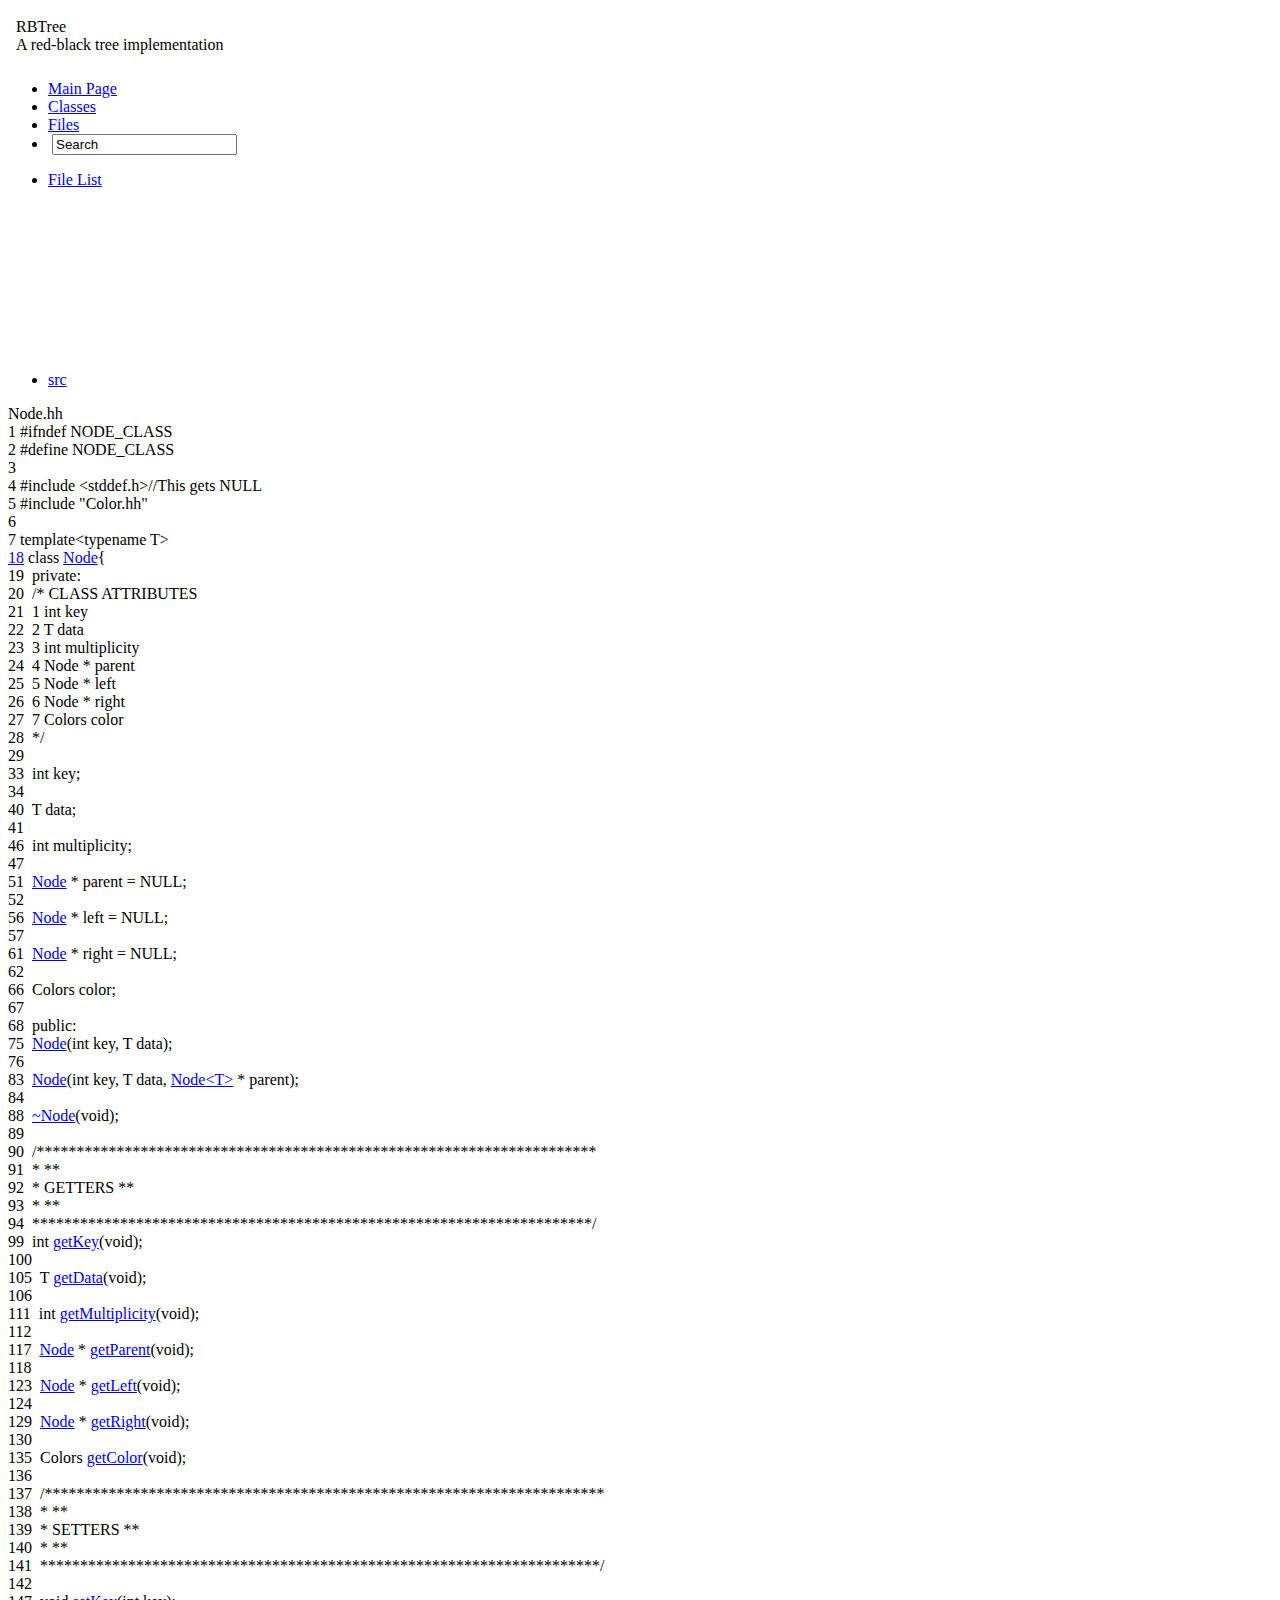
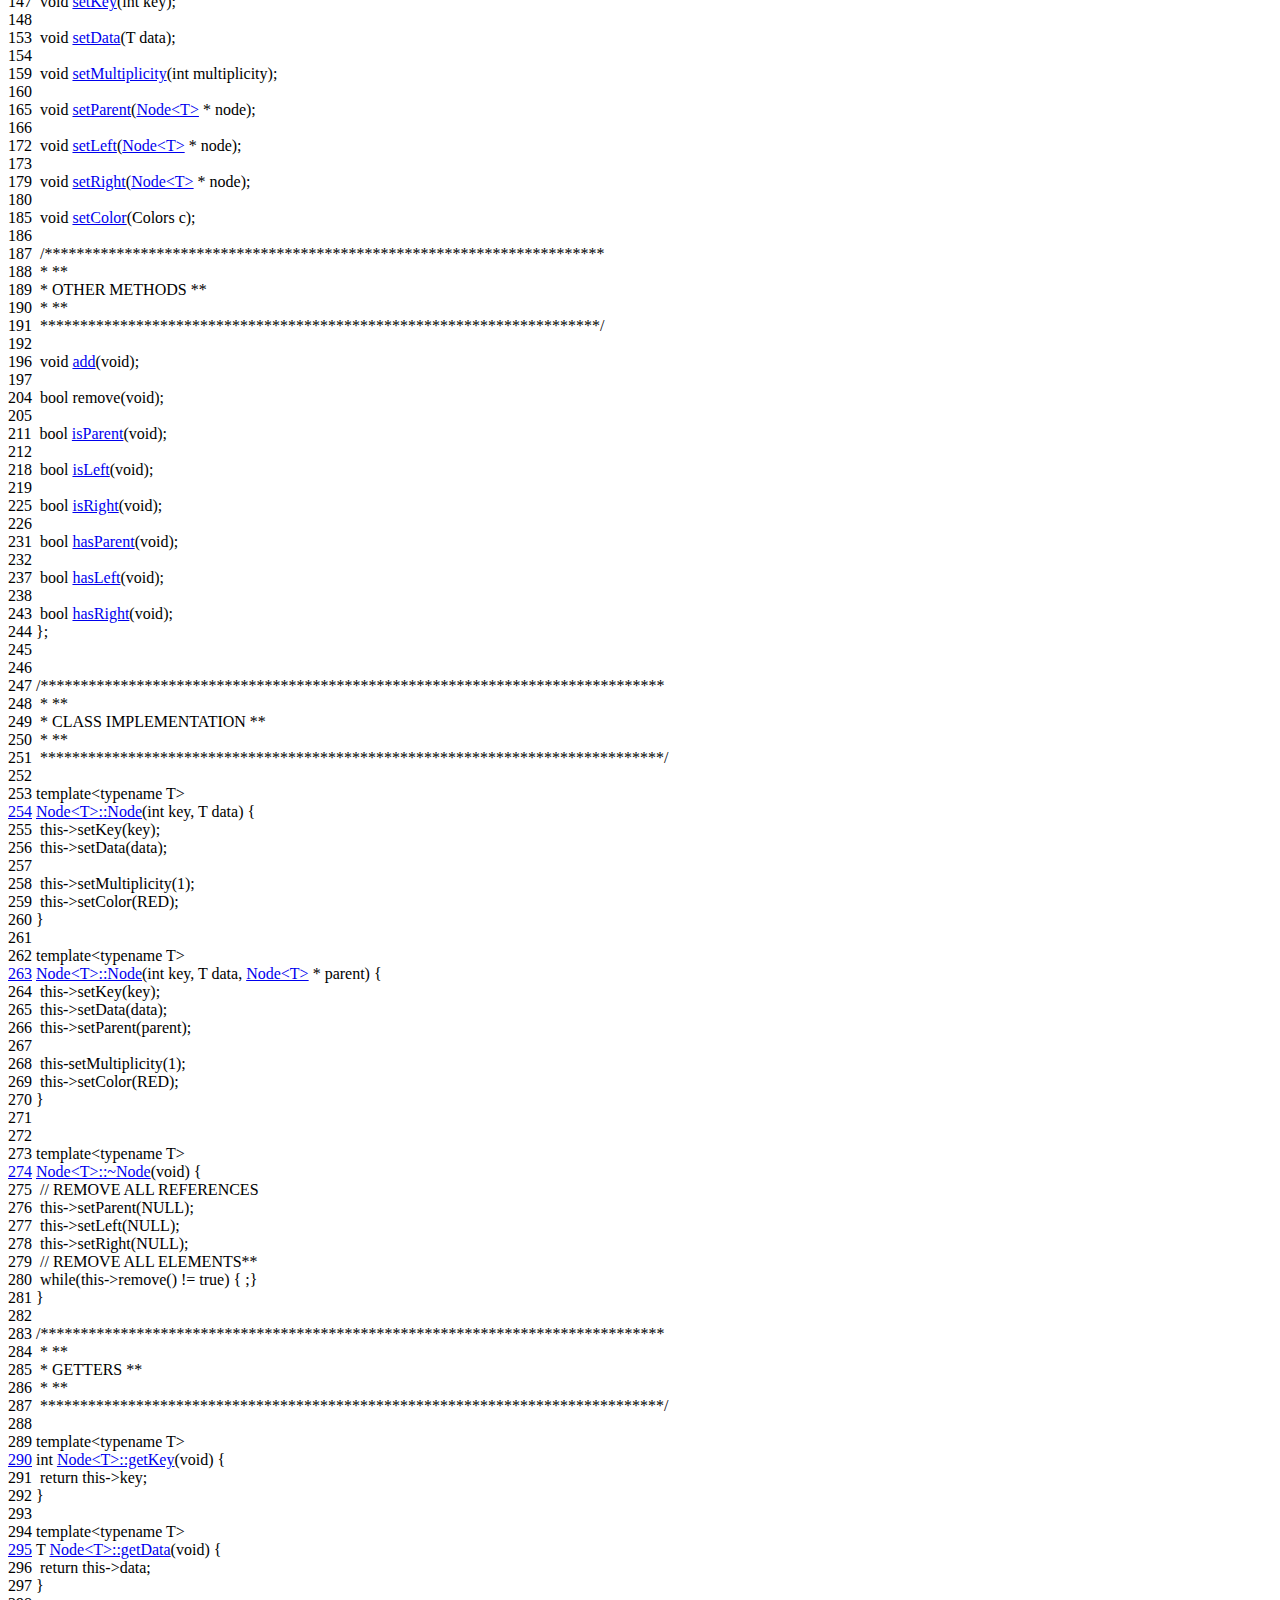
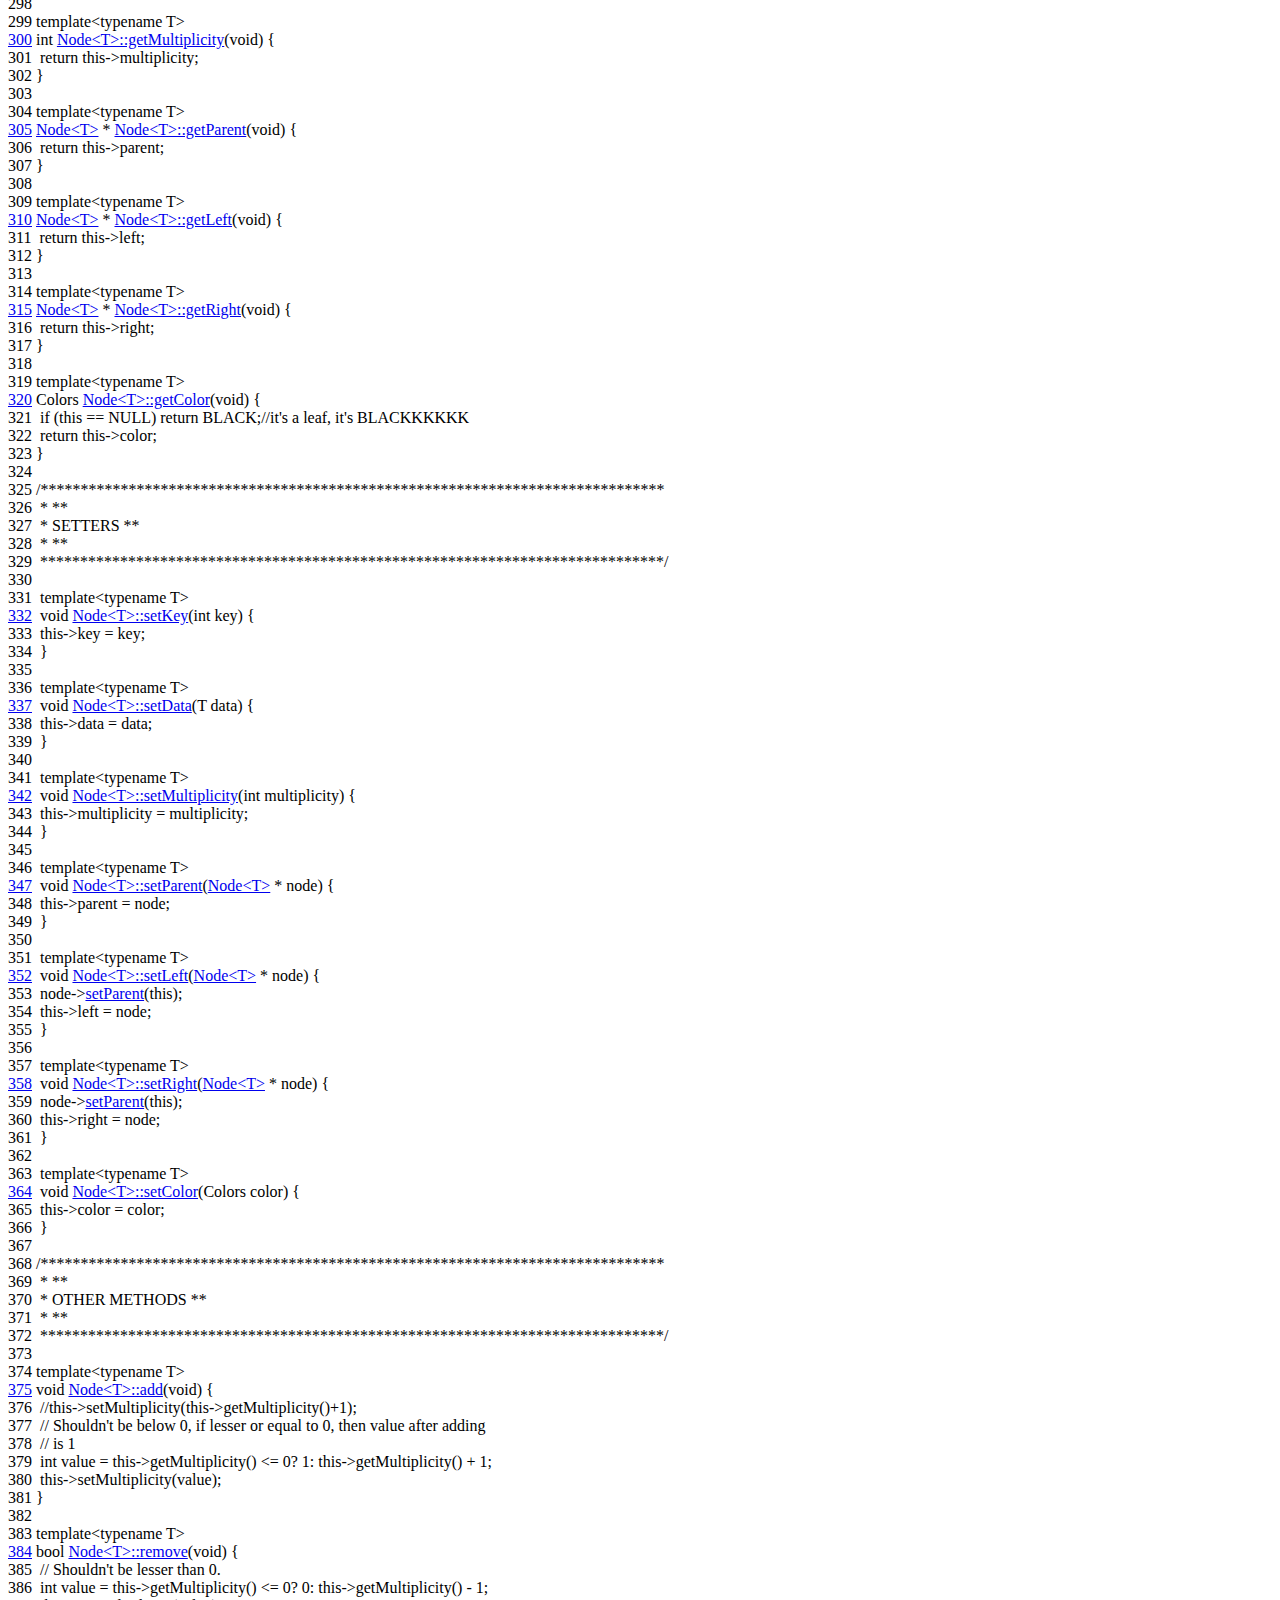
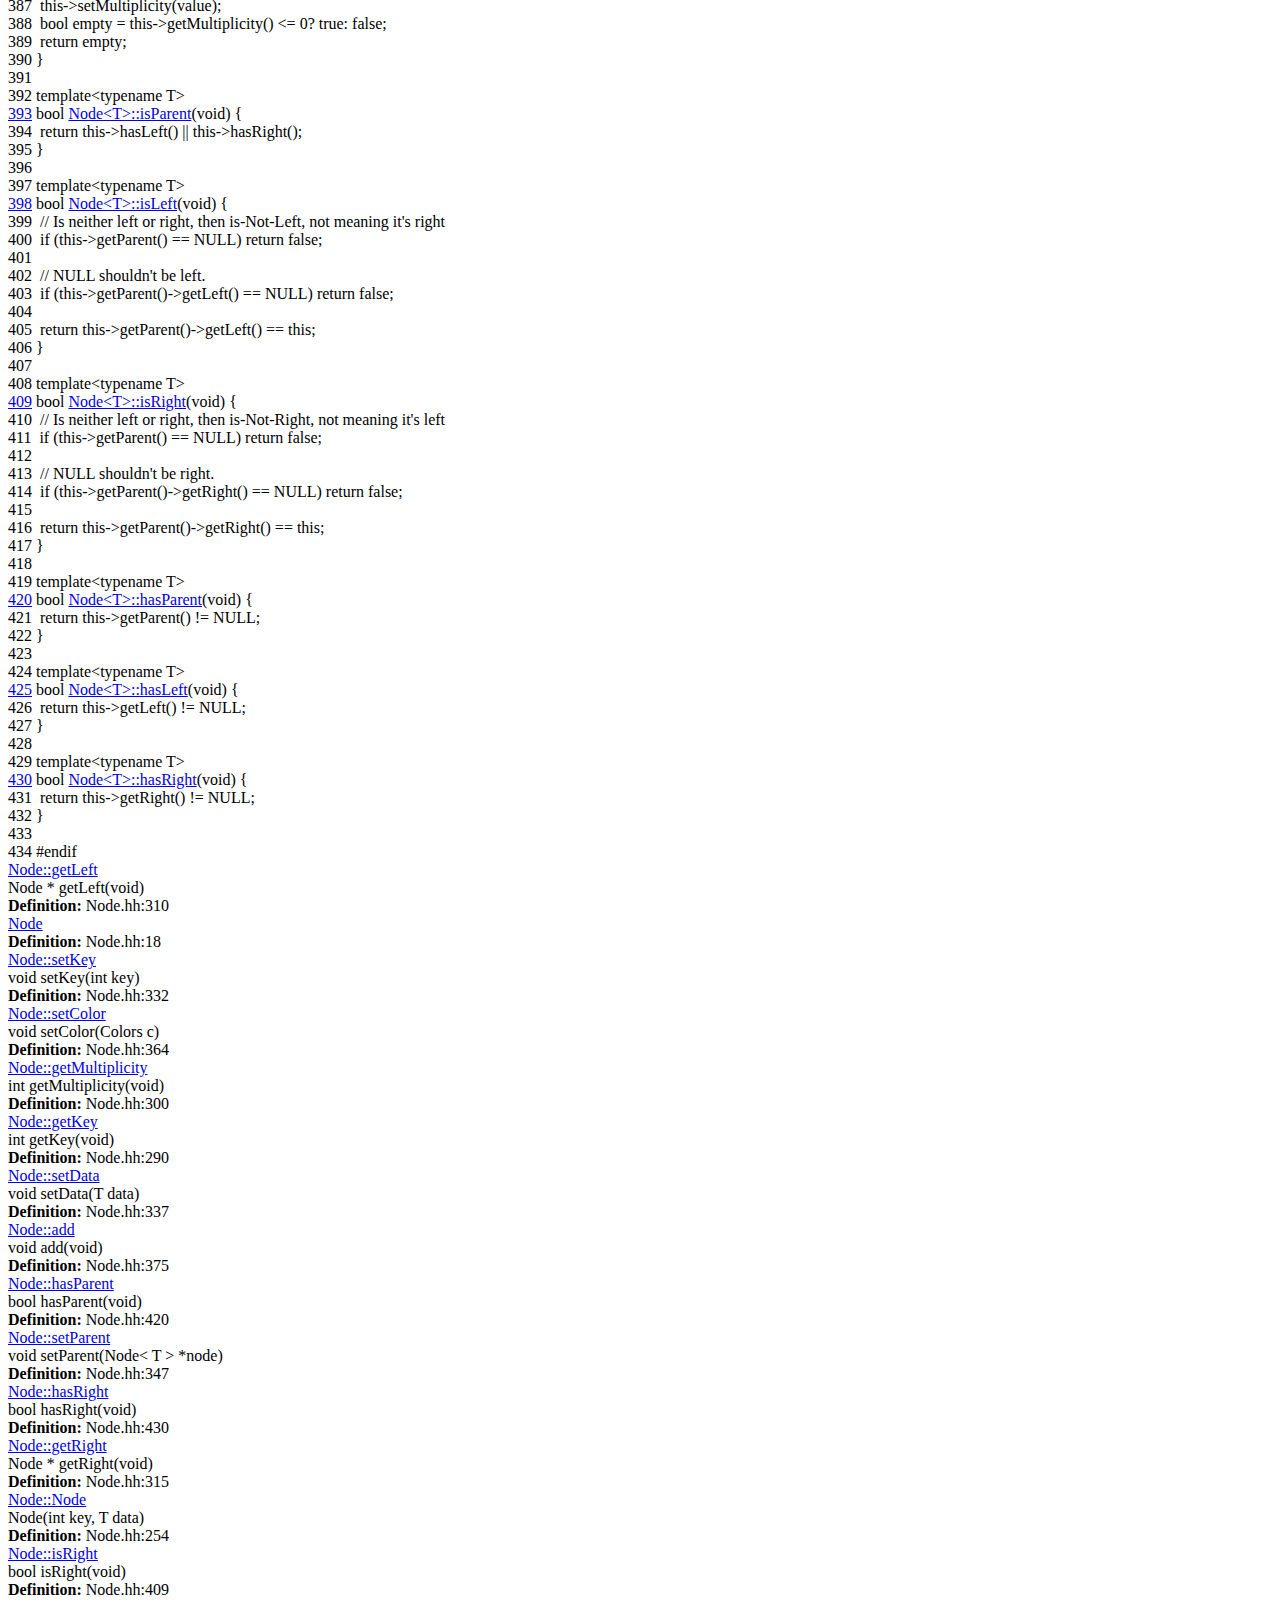
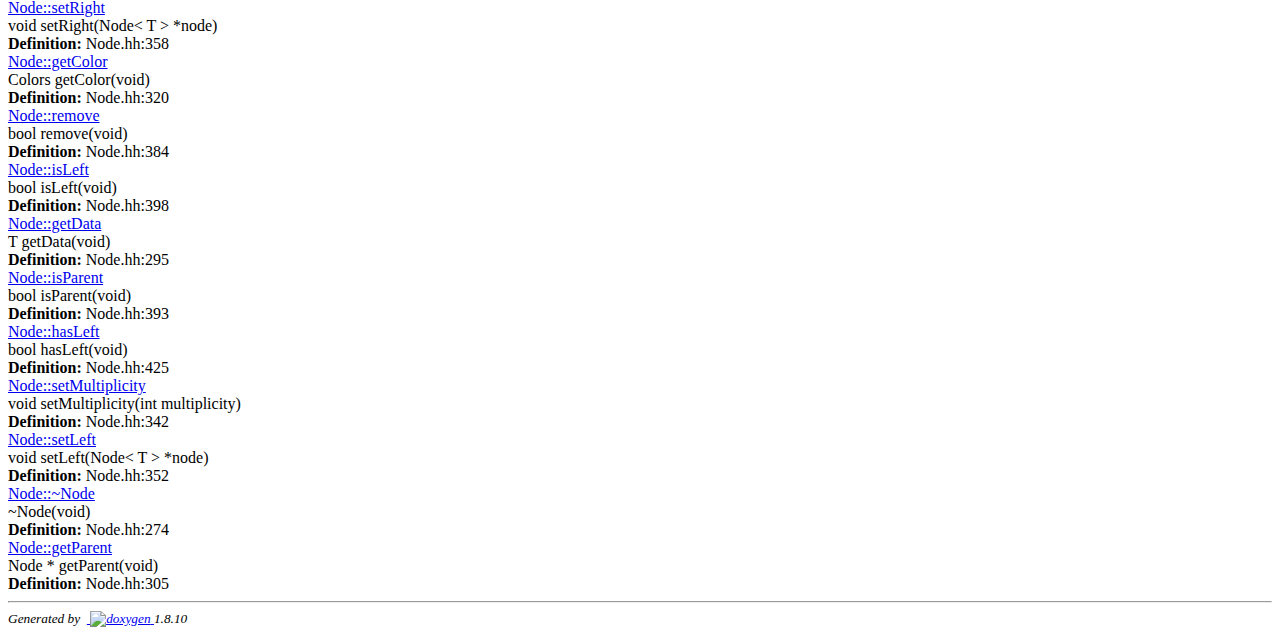
==== commit 68be5ea0: "everything works, insertion to be implemented" ====
--- a/docs/html/_node_8hh_source.html
+++ b/docs/html/_node_8hh_source.html
@@ -97,223 +97,313 @@
 <div class="line"><a name="l00007"></a><span class="lineno">    7</span>&#160;<span class="keyword">template</span>&lt;<span class="keyword">typename</span> T&gt;</div>
 <div class="line"><a name="l00018"></a><span class="lineno"><a class="line" href="class_node.html">   18</a></span>&#160;<span class="keyword">class </span><a class="code" href="class_node.html">Node</a>{</div>
 <div class="line"><a name="l00019"></a><span class="lineno">   19</span>&#160;    <span class="keyword">private</span>:</div>
-<div class="line"><a name="l00023"></a><span class="lineno">   23</span>&#160;        <span class="keywordtype">int</span> key;</div>
-<div class="line"><a name="l00024"></a><span class="lineno">   24</span>&#160;</div>
-<div class="line"><a name="l00030"></a><span class="lineno">   30</span>&#160;        T data;</div>
-<div class="line"><a name="l00031"></a><span class="lineno">   31</span>&#160;</div>
-<div class="line"><a name="l00036"></a><span class="lineno">   36</span>&#160;        <span class="keywordtype">int</span> multiplicity;</div>
-<div class="line"><a name="l00037"></a><span class="lineno">   37</span>&#160;</div>
-<div class="line"><a name="l00041"></a><span class="lineno">   41</span>&#160;        <a class="code" href="class_node.html">Node</a> * parent = NULL;</div>
-<div class="line"><a name="l00042"></a><span class="lineno">   42</span>&#160;</div>
-<div class="line"><a name="l00046"></a><span class="lineno">   46</span>&#160;        <a class="code" href="class_node.html">Node</a> * left;</div>
+<div class="line"><a name="l00020"></a><span class="lineno">   20</span>&#160;        <span class="comment">/* CLASS ATTRIBUTES</span></div>
+<div class="line"><a name="l00021"></a><span class="lineno">   21</span>&#160;<span class="comment">        1    int     key</span></div>
+<div class="line"><a name="l00022"></a><span class="lineno">   22</span>&#160;<span class="comment">        2    T       data</span></div>
+<div class="line"><a name="l00023"></a><span class="lineno">   23</span>&#160;<span class="comment">        3    int     multiplicity</span></div>
+<div class="line"><a name="l00024"></a><span class="lineno">   24</span>&#160;<span class="comment">        4    Node    * parent</span></div>
+<div class="line"><a name="l00025"></a><span class="lineno">   25</span>&#160;<span class="comment">        5    Node    * left</span></div>
+<div class="line"><a name="l00026"></a><span class="lineno">   26</span>&#160;<span class="comment">        6    Node    * right</span></div>
+<div class="line"><a name="l00027"></a><span class="lineno">   27</span>&#160;<span class="comment">        7    Colors  color</span></div>
+<div class="line"><a name="l00028"></a><span class="lineno">   28</span>&#160;<span class="comment">         */</span></div>
+<div class="line"><a name="l00029"></a><span class="lineno">   29</span>&#160;</div>
+<div class="line"><a name="l00033"></a><span class="lineno">   33</span>&#160;        <span class="keywordtype">int</span> key;</div>
+<div class="line"><a name="l00034"></a><span class="lineno">   34</span>&#160;</div>
+<div class="line"><a name="l00040"></a><span class="lineno">   40</span>&#160;        T data;</div>
+<div class="line"><a name="l00041"></a><span class="lineno">   41</span>&#160;</div>
+<div class="line"><a name="l00046"></a><span class="lineno">   46</span>&#160;        <span class="keywordtype">int</span> multiplicity;</div>
 <div class="line"><a name="l00047"></a><span class="lineno">   47</span>&#160;</div>
-<div class="line"><a name="l00051"></a><span class="lineno">   51</span>&#160;        <a class="code" href="class_node.html">Node</a> * right;</div>
+<div class="line"><a name="l00051"></a><span class="lineno">   51</span>&#160;        <a class="code" href="class_node.html">Node</a> * parent = NULL;</div>
 <div class="line"><a name="l00052"></a><span class="lineno">   52</span>&#160;</div>
-<div class="line"><a name="l00056"></a><span class="lineno">   56</span>&#160;        Colors color;</div>
+<div class="line"><a name="l00056"></a><span class="lineno">   56</span>&#160;        <a class="code" href="class_node.html">Node</a> * left = NULL;</div>
 <div class="line"><a name="l00057"></a><span class="lineno">   57</span>&#160;</div>
-<div class="line"><a name="l00058"></a><span class="lineno">   58</span>&#160;    <span class="keyword">public</span>:</div>
-<div class="line"><a name="l00065"></a><span class="lineno">   65</span>&#160;        <a class="code" href="class_node.html#a40d6e9db35a69683afc2a960f96c1109">Node</a>(<span class="keywordtype">int</span> key, T data);</div>
-<div class="line"><a name="l00066"></a><span class="lineno">   66</span>&#160;</div>
-<div class="line"><a name="l00073"></a><span class="lineno">   73</span>&#160;        <a class="code" href="class_node.html#a40d6e9db35a69683afc2a960f96c1109">Node</a>(<span class="keywordtype">int</span> key, T data, <a class="code" href="class_node.html">Node&lt;T&gt;</a> * parent);</div>
-<div class="line"><a name="l00074"></a><span class="lineno">   74</span>&#160;</div>
-<div class="line"><a name="l00078"></a><span class="lineno">   78</span>&#160;        <a class="code" href="class_node.html#a5fc413278a0bd22eb84e03c0ae90e22a">~Node</a>(<span class="keywordtype">void</span>);</div>
-<div class="line"><a name="l00079"></a><span class="lineno">   79</span>&#160;</div>
-<div class="line"><a name="l00084"></a><span class="lineno">   84</span>&#160;        <span class="keywordtype">int</span> <a class="code" href="class_node.html#a5ff3a3dd66edef87867616d1bc44838f">getKey</a>(<span class="keywordtype">void</span>);</div>
-<div class="line"><a name="l00085"></a><span class="lineno">   85</span>&#160;</div>
-<div class="line"><a name="l00090"></a><span class="lineno">   90</span>&#160;        T <a class="code" href="class_node.html#ad89031c2899fe91646652ce4c2e79ab6">getData</a>(<span class="keywordtype">void</span>);</div>
-<div class="line"><a name="l00091"></a><span class="lineno">   91</span>&#160;</div>
-<div class="line"><a name="l00096"></a><span class="lineno">   96</span>&#160;        <span class="keywordtype">int</span> <a class="code" href="class_node.html#ab83eb1cc81f91a5641693eb22712f8c8">getMultiplicity</a>(<span class="keywordtype">void</span>);</div>
-<div class="line"><a name="l00097"></a><span class="lineno">   97</span>&#160;</div>
-<div class="line"><a name="l00102"></a><span class="lineno">  102</span>&#160;        <a class="code" href="class_node.html">Node</a> * <a class="code" href="class_node.html#ad6543650b2b521ced0456014d0344e3c">getParent</a>(<span class="keywordtype">void</span>);</div>
-<div class="line"><a name="l00103"></a><span class="lineno">  103</span>&#160;</div>
-<div class="line"><a name="l00108"></a><span class="lineno">  108</span>&#160;        <a class="code" href="class_node.html">Node</a> * <a class="code" href="class_node.html#a2ab0ff5c5d882b57577c077ee897397e">getLeft</a>(<span class="keywordtype">void</span>);</div>
-<div class="line"><a name="l00109"></a><span class="lineno">  109</span>&#160;</div>
-<div class="line"><a name="l00114"></a><span class="lineno">  114</span>&#160;        <a class="code" href="class_node.html">Node</a> * <a class="code" href="class_node.html#a19f6f466f04ca1dc6a314b25c3d13c99">getRight</a>(<span class="keywordtype">void</span>);</div>
-<div class="line"><a name="l00115"></a><span class="lineno">  115</span>&#160;</div>
-<div class="line"><a name="l00120"></a><span class="lineno">  120</span>&#160;        Colors <a class="code" href="class_node.html#a9c209bbcd6a8c1e07914a0c6bea3a6f4">getColor</a>(<span class="keywordtype">void</span>);</div>
-<div class="line"><a name="l00121"></a><span class="lineno">  121</span>&#160;</div>
-<div class="line"><a name="l00125"></a><span class="lineno">  125</span>&#160;        <span class="keywordtype">void</span> <a class="code" href="class_node.html#a431de433a18f187a322ff5fe3ce39c9c">recolor</a>(<span class="keywordtype">void</span>);</div>
-<div class="line"><a name="l00126"></a><span class="lineno">  126</span>&#160;</div>
-<div class="line"><a name="l00131"></a><span class="lineno">  131</span>&#160;        <span class="keywordtype">void</span> <a class="code" href="class_node.html#a431de433a18f187a322ff5fe3ce39c9c">recolor</a>(Colors c);</div>
-<div class="line"><a name="l00132"></a><span class="lineno">  132</span>&#160;</div>
-<div class="line"><a name="l00136"></a><span class="lineno">  136</span>&#160;        <span class="keywordtype">void</span> <a class="code" href="class_node.html#aef85f7c8d30881449f35ac5fda836438">add</a>(<span class="keywordtype">void</span>);</div>
-<div class="line"><a name="l00137"></a><span class="lineno">  137</span>&#160;</div>
-<div class="line"><a name="l00143"></a><span class="lineno">  143</span>&#160;        <span class="keywordtype">bool</span> <span class="keyword">remove</span>(void);</div>
-<div class="line"><a name="l00144"></a><span class="lineno">  144</span>&#160;</div>
-<div class="line"><a name="l00149"></a><span class="lineno">  149</span>&#160;        <span class="keyword">const</span> T * <a class="code" href="class_node.html#a565b1a8bbc88c67b5dbc6a78a11a4ba2">read</a>(<span class="keywordtype">void</span>);</div>
-<div class="line"><a name="l00150"></a><span class="lineno">  150</span>&#160;</div>
-<div class="line"><a name="l00155"></a><span class="lineno">  155</span>&#160;        <span class="keywordtype">void</span> <a class="code" href="class_node.html#a78c42d0d8acc20440279aa851c02b38e">addLeft</a>(<a class="code" href="class_node.html">Node&lt;T&gt;</a> * left);</div>
-<div class="line"><a name="l00156"></a><span class="lineno">  156</span>&#160;</div>
-<div class="line"><a name="l00161"></a><span class="lineno">  161</span>&#160;        <span class="keywordtype">void</span> <a class="code" href="class_node.html#a5d10f30efdc1d5af2f1e906cb30609c6">setLeft</a>(<a class="code" href="class_node.html">Node&lt;T&gt;</a> * left);</div>
-<div class="line"><a name="l00162"></a><span class="lineno">  162</span>&#160;</div>
-<div class="line"><a name="l00167"></a><span class="lineno">  167</span>&#160;        <span class="keywordtype">void</span> <a class="code" href="class_node.html#ae0a74454b02ab98b6c373dea65ac441e">addRight</a>(<a class="code" href="class_node.html">Node&lt;T&gt;</a> * right);</div>
-<div class="line"><a name="l00168"></a><span class="lineno">  168</span>&#160;</div>
-<div class="line"><a name="l00173"></a><span class="lineno">  173</span>&#160;        <span class="keywordtype">void</span> <a class="code" href="class_node.html#a91c3e21d17faf184c2dc23340d62f197">setRight</a>(<a class="code" href="class_node.html">Node&lt;T&gt;</a> * right);</div>
-<div class="line"><a name="l00174"></a><span class="lineno">  174</span>&#160;</div>
-<div class="line"><a name="l00179"></a><span class="lineno">  179</span>&#160;        <span class="keywordtype">bool</span> <a class="code" href="class_node.html#a614f99e8df6aebb91c9e17e204a8c170">isLeft</a>(<span class="keywordtype">void</span>);</div>
+<div class="line"><a name="l00061"></a><span class="lineno">   61</span>&#160;        <a class="code" href="class_node.html">Node</a> * right = NULL;</div>
+<div class="line"><a name="l00062"></a><span class="lineno">   62</span>&#160;</div>
+<div class="line"><a name="l00066"></a><span class="lineno">   66</span>&#160;        Colors color;</div>
+<div class="line"><a name="l00067"></a><span class="lineno">   67</span>&#160;</div>
+<div class="line"><a name="l00068"></a><span class="lineno">   68</span>&#160;    <span class="keyword">public</span>:</div>
+<div class="line"><a name="l00075"></a><span class="lineno">   75</span>&#160;        <a class="code" href="class_node.html#a40d6e9db35a69683afc2a960f96c1109">Node</a>(<span class="keywordtype">int</span> key, T data);</div>
+<div class="line"><a name="l00076"></a><span class="lineno">   76</span>&#160;</div>
+<div class="line"><a name="l00083"></a><span class="lineno">   83</span>&#160;        <a class="code" href="class_node.html#a40d6e9db35a69683afc2a960f96c1109">Node</a>(<span class="keywordtype">int</span> key, T data, <a class="code" href="class_node.html">Node&lt;T&gt;</a> * parent);</div>
+<div class="line"><a name="l00084"></a><span class="lineno">   84</span>&#160;</div>
+<div class="line"><a name="l00088"></a><span class="lineno">   88</span>&#160;        <a class="code" href="class_node.html#a5fc413278a0bd22eb84e03c0ae90e22a">~Node</a>(<span class="keywordtype">void</span>);</div>
+<div class="line"><a name="l00089"></a><span class="lineno">   89</span>&#160;</div>
+<div class="line"><a name="l00090"></a><span class="lineno">   90</span>&#160;        <span class="comment">/**********************************************************************</span></div>
+<div class="line"><a name="l00091"></a><span class="lineno">   91</span>&#160;<span class="comment">         *                                                                   **</span></div>
+<div class="line"><a name="l00092"></a><span class="lineno">   92</span>&#160;<span class="comment">         * GETTERS                                                           **</span></div>
+<div class="line"><a name="l00093"></a><span class="lineno">   93</span>&#160;<span class="comment">         *                                                                   **</span></div>
+<div class="line"><a name="l00094"></a><span class="lineno">   94</span>&#160;<span class="comment">         **********************************************************************/</span></div>
+<div class="line"><a name="l00099"></a><span class="lineno">   99</span>&#160;        <span class="keywordtype">int</span> <a class="code" href="class_node.html#a5ff3a3dd66edef87867616d1bc44838f">getKey</a>(<span class="keywordtype">void</span>);</div>
+<div class="line"><a name="l00100"></a><span class="lineno">  100</span>&#160;</div>
+<div class="line"><a name="l00105"></a><span class="lineno">  105</span>&#160;        T <a class="code" href="class_node.html#ad89031c2899fe91646652ce4c2e79ab6">getData</a>(<span class="keywordtype">void</span>);</div>
+<div class="line"><a name="l00106"></a><span class="lineno">  106</span>&#160;</div>
+<div class="line"><a name="l00111"></a><span class="lineno">  111</span>&#160;        <span class="keywordtype">int</span> <a class="code" href="class_node.html#ab83eb1cc81f91a5641693eb22712f8c8">getMultiplicity</a>(<span class="keywordtype">void</span>);</div>
+<div class="line"><a name="l00112"></a><span class="lineno">  112</span>&#160;</div>
+<div class="line"><a name="l00117"></a><span class="lineno">  117</span>&#160;        <a class="code" href="class_node.html">Node</a> * <a class="code" href="class_node.html#ad6543650b2b521ced0456014d0344e3c">getParent</a>(<span class="keywordtype">void</span>);</div>
+<div class="line"><a name="l00118"></a><span class="lineno">  118</span>&#160;</div>
+<div class="line"><a name="l00123"></a><span class="lineno">  123</span>&#160;        <a class="code" href="class_node.html">Node</a> * <a class="code" href="class_node.html#a2ab0ff5c5d882b57577c077ee897397e">getLeft</a>(<span class="keywordtype">void</span>);</div>
+<div class="line"><a name="l00124"></a><span class="lineno">  124</span>&#160;</div>
+<div class="line"><a name="l00129"></a><span class="lineno">  129</span>&#160;        <a class="code" href="class_node.html">Node</a> * <a class="code" href="class_node.html#a19f6f466f04ca1dc6a314b25c3d13c99">getRight</a>(<span class="keywordtype">void</span>);</div>
+<div class="line"><a name="l00130"></a><span class="lineno">  130</span>&#160;</div>
+<div class="line"><a name="l00135"></a><span class="lineno">  135</span>&#160;        Colors <a class="code" href="class_node.html#a9c209bbcd6a8c1e07914a0c6bea3a6f4">getColor</a>(<span class="keywordtype">void</span>);</div>
+<div class="line"><a name="l00136"></a><span class="lineno">  136</span>&#160;</div>
+<div class="line"><a name="l00137"></a><span class="lineno">  137</span>&#160;        <span class="comment">/**********************************************************************</span></div>
+<div class="line"><a name="l00138"></a><span class="lineno">  138</span>&#160;<span class="comment">         *                                                                   **</span></div>
+<div class="line"><a name="l00139"></a><span class="lineno">  139</span>&#160;<span class="comment">         * SETTERS                                                           **</span></div>
+<div class="line"><a name="l00140"></a><span class="lineno">  140</span>&#160;<span class="comment">         *                                                                   **</span></div>
+<div class="line"><a name="l00141"></a><span class="lineno">  141</span>&#160;<span class="comment">         **********************************************************************/</span></div>
+<div class="line"><a name="l00142"></a><span class="lineno">  142</span>&#160;</div>
+<div class="line"><a name="l00147"></a><span class="lineno">  147</span>&#160;         <span class="keywordtype">void</span> <a class="code" href="class_node.html#a1fd640805e263fe8c792c901467580c7">setKey</a>(<span class="keywordtype">int</span> key);</div>
+<div class="line"><a name="l00148"></a><span class="lineno">  148</span>&#160;</div>
+<div class="line"><a name="l00153"></a><span class="lineno">  153</span>&#160;         <span class="keywordtype">void</span> <a class="code" href="class_node.html#a3955130f36c0a6d39641dee186caf2a3">setData</a>(T data);</div>
+<div class="line"><a name="l00154"></a><span class="lineno">  154</span>&#160;</div>
+<div class="line"><a name="l00159"></a><span class="lineno">  159</span>&#160;         <span class="keywordtype">void</span> <a class="code" href="class_node.html#a496d3786e0f7939676f30e2cead4ca29">setMultiplicity</a>(<span class="keywordtype">int</span> multiplicity);</div>
+<div class="line"><a name="l00160"></a><span class="lineno">  160</span>&#160;</div>
+<div class="line"><a name="l00165"></a><span class="lineno">  165</span>&#160;         <span class="keywordtype">void</span> <a class="code" href="class_node.html#a78162c98233ea6c275412a9ff0571260">setParent</a>(<a class="code" href="class_node.html">Node&lt;T&gt;</a> * node);</div>
+<div class="line"><a name="l00166"></a><span class="lineno">  166</span>&#160;</div>
+<div class="line"><a name="l00172"></a><span class="lineno">  172</span>&#160;         <span class="keywordtype">void</span> <a class="code" href="class_node.html#a9afbeb2daea8798e71e9acc0967256a3">setLeft</a>(<a class="code" href="class_node.html">Node&lt;T&gt;</a> * node);</div>
+<div class="line"><a name="l00173"></a><span class="lineno">  173</span>&#160;</div>
+<div class="line"><a name="l00179"></a><span class="lineno">  179</span>&#160;         <span class="keywordtype">void</span> <a class="code" href="class_node.html#a1cf0e5397a347fee789c4b57dfb7624a">setRight</a>(<a class="code" href="class_node.html">Node&lt;T&gt;</a> * node);</div>
 <div class="line"><a name="l00180"></a><span class="lineno">  180</span>&#160;</div>
-<div class="line"><a name="l00185"></a><span class="lineno">  185</span>&#160;        <span class="keywordtype">bool</span> <a class="code" href="class_node.html#ac8eeb9f7717618589d939491d87a04bf">isRight</a>(<span class="keywordtype">void</span>);</div>
-<div class="line"><a name="l00186"></a><span class="lineno">  186</span>&#160;};</div>
-<div class="line"><a name="l00187"></a><span class="lineno">  187</span>&#160;</div>
-<div class="line"><a name="l00188"></a><span class="lineno">  188</span>&#160;</div>
-<div class="line"><a name="l00189"></a><span class="lineno">  189</span>&#160;<span class="comment">/******************************</span></div>
-<div class="line"><a name="l00190"></a><span class="lineno">  190</span>&#160;<span class="comment"> *                            *</span></div>
-<div class="line"><a name="l00191"></a><span class="lineno">  191</span>&#160;<span class="comment"> *  THE CLASS IMPLEMENTATION  *</span></div>
-<div class="line"><a name="l00192"></a><span class="lineno">  192</span>&#160;<span class="comment"> *                            *</span></div>
-<div class="line"><a name="l00193"></a><span class="lineno">  193</span>&#160;<span class="comment"> ******************************/</span></div>
-<div class="line"><a name="l00194"></a><span class="lineno">  194</span>&#160;</div>
-<div class="line"><a name="l00195"></a><span class="lineno">  195</span>&#160;<span class="keyword">template</span>&lt;<span class="keyword">typename</span> T&gt;</div>
-<div class="line"><a name="l00196"></a><span class="lineno"><a class="line" href="class_node.html#a40d6e9db35a69683afc2a960f96c1109">  196</a></span>&#160;<a class="code" href="class_node.html#a40d6e9db35a69683afc2a960f96c1109">Node&lt;T&gt;::Node</a>(<span class="keywordtype">int</span> key, T data) {</div>
-<div class="line"><a name="l00197"></a><span class="lineno">  197</span>&#160;    this-&gt;key = key;</div>
-<div class="line"><a name="l00198"></a><span class="lineno">  198</span>&#160;    this-&gt;data = data;</div>
-<div class="line"><a name="l00199"></a><span class="lineno">  199</span>&#160;    this-&gt;parent = NULL;</div>
-<div class="line"><a name="l00200"></a><span class="lineno">  200</span>&#160;    this-&gt;left = NULL;</div>
-<div class="line"><a name="l00201"></a><span class="lineno">  201</span>&#160;    this-&gt;right = NULL;</div>
-<div class="line"><a name="l00202"></a><span class="lineno">  202</span>&#160;    this-&gt;color = RED;</div>
-<div class="line"><a name="l00203"></a><span class="lineno">  203</span>&#160;}</div>
-<div class="line"><a name="l00204"></a><span class="lineno">  204</span>&#160;</div>
-<div class="line"><a name="l00205"></a><span class="lineno">  205</span>&#160;<span class="keyword">template</span>&lt;<span class="keyword">typename</span> T&gt;</div>
-<div class="line"><a name="l00206"></a><span class="lineno"><a class="line" href="class_node.html#a2e3be75932d110fb2a52a3c297159f75">  206</a></span>&#160;<a class="code" href="class_node.html#a40d6e9db35a69683afc2a960f96c1109">Node&lt;T&gt;::Node</a>(<span class="keywordtype">int</span> key, T data, <a class="code" href="class_node.html">Node&lt;T&gt;</a> * parent) {</div>
-<div class="line"><a name="l00207"></a><span class="lineno">  207</span>&#160;    this-&gt;key = key;</div>
-<div class="line"><a name="l00208"></a><span class="lineno">  208</span>&#160;    this-&gt;data = data;</div>
-<div class="line"><a name="l00209"></a><span class="lineno">  209</span>&#160;    this-&gt;parent = parent;</div>
-<div class="line"><a name="l00210"></a><span class="lineno">  210</span>&#160;    this-&gt;left = NULL;</div>
-<div class="line"><a name="l00211"></a><span class="lineno">  211</span>&#160;    this-&gt;right = NULL;</div>
-<div class="line"><a name="l00212"></a><span class="lineno">  212</span>&#160;    this-&gt;color = RED;</div>
-<div class="line"><a name="l00213"></a><span class="lineno">  213</span>&#160;    this-&gt;multiplicity = 1;</div>
-<div class="line"><a name="l00214"></a><span class="lineno">  214</span>&#160;}</div>
-<div class="line"><a name="l00215"></a><span class="lineno">  215</span>&#160;</div>
-<div class="line"><a name="l00216"></a><span class="lineno">  216</span>&#160;</div>
-<div class="line"><a name="l00217"></a><span class="lineno">  217</span>&#160;<span class="keyword">template</span>&lt;<span class="keyword">typename</span> T&gt;</div>
-<div class="line"><a name="l00218"></a><span class="lineno"><a class="line" href="class_node.html#a5fc413278a0bd22eb84e03c0ae90e22a">  218</a></span>&#160;<a class="code" href="class_node.html#a5fc413278a0bd22eb84e03c0ae90e22a">Node&lt;T&gt;::~Node</a>(<span class="keywordtype">void</span>) {</div>
-<div class="line"><a name="l00219"></a><span class="lineno">  219</span>&#160;    <span class="keywordtype">int</span> a = 1;</div>
-<div class="line"><a name="l00220"></a><span class="lineno">  220</span>&#160;}</div>
-<div class="line"><a name="l00221"></a><span class="lineno">  221</span>&#160;</div>
-<div class="line"><a name="l00222"></a><span class="lineno">  222</span>&#160;<span class="keyword">template</span>&lt;<span class="keyword">typename</span> T&gt;</div>
-<div class="line"><a name="l00223"></a><span class="lineno"><a class="line" href="class_node.html#a5ff3a3dd66edef87867616d1bc44838f">  223</a></span>&#160;<span class="keywordtype">int</span> <a class="code" href="class_node.html#a5ff3a3dd66edef87867616d1bc44838f">Node&lt;T&gt;::getKey</a>(<span class="keywordtype">void</span>) {</div>
-<div class="line"><a name="l00224"></a><span class="lineno">  224</span>&#160;    <span class="keywordflow">return</span> this-&gt;key;</div>
-<div class="line"><a name="l00225"></a><span class="lineno">  225</span>&#160;}</div>
+<div class="line"><a name="l00185"></a><span class="lineno">  185</span>&#160;        <span class="keywordtype">void</span> <a class="code" href="class_node.html#a96c1038d58f6f7089271afe3fa3e9288">setColor</a>(Colors c);</div>
+<div class="line"><a name="l00186"></a><span class="lineno">  186</span>&#160;</div>
+<div class="line"><a name="l00187"></a><span class="lineno">  187</span>&#160;        <span class="comment">/**********************************************************************</span></div>
+<div class="line"><a name="l00188"></a><span class="lineno">  188</span>&#160;<span class="comment">         *                                                                   **</span></div>
+<div class="line"><a name="l00189"></a><span class="lineno">  189</span>&#160;<span class="comment">         * OTHER METHODS                                                     **</span></div>
+<div class="line"><a name="l00190"></a><span class="lineno">  190</span>&#160;<span class="comment">         *                                                                   **</span></div>
+<div class="line"><a name="l00191"></a><span class="lineno">  191</span>&#160;<span class="comment">         **********************************************************************/</span></div>
+<div class="line"><a name="l00192"></a><span class="lineno">  192</span>&#160;</div>
+<div class="line"><a name="l00196"></a><span class="lineno">  196</span>&#160;        <span class="keywordtype">void</span> <a class="code" href="class_node.html#aef85f7c8d30881449f35ac5fda836438">add</a>(<span class="keywordtype">void</span>);</div>
+<div class="line"><a name="l00197"></a><span class="lineno">  197</span>&#160;</div>
+<div class="line"><a name="l00204"></a><span class="lineno">  204</span>&#160;        <span class="keywordtype">bool</span> <span class="keyword">remove</span>(void);</div>
+<div class="line"><a name="l00205"></a><span class="lineno">  205</span>&#160;</div>
+<div class="line"><a name="l00211"></a><span class="lineno">  211</span>&#160;        <span class="keywordtype">bool</span> <a class="code" href="class_node.html#ab0a293cb425b4f8be5f2d8efb08df1e8">isParent</a>(<span class="keywordtype">void</span>);</div>
+<div class="line"><a name="l00212"></a><span class="lineno">  212</span>&#160;</div>
+<div class="line"><a name="l00218"></a><span class="lineno">  218</span>&#160;        <span class="keywordtype">bool</span> <a class="code" href="class_node.html#a614f99e8df6aebb91c9e17e204a8c170">isLeft</a>(<span class="keywordtype">void</span>);</div>
+<div class="line"><a name="l00219"></a><span class="lineno">  219</span>&#160;</div>
+<div class="line"><a name="l00225"></a><span class="lineno">  225</span>&#160;        <span class="keywordtype">bool</span> <a class="code" href="class_node.html#ac8eeb9f7717618589d939491d87a04bf">isRight</a>(<span class="keywordtype">void</span>);</div>
 <div class="line"><a name="l00226"></a><span class="lineno">  226</span>&#160;</div>
-<div class="line"><a name="l00227"></a><span class="lineno">  227</span>&#160;<span class="keyword">template</span>&lt;<span class="keyword">typename</span> T&gt;</div>
-<div class="line"><a name="l00228"></a><span class="lineno"><a class="line" href="class_node.html#ad89031c2899fe91646652ce4c2e79ab6">  228</a></span>&#160;T <a class="code" href="class_node.html#ad89031c2899fe91646652ce4c2e79ab6">Node&lt;T&gt;::getData</a>(<span class="keywordtype">void</span>) {</div>
-<div class="line"><a name="l00229"></a><span class="lineno">  229</span>&#160;    <span class="keywordflow">return</span> this-&gt;data;</div>
-<div class="line"><a name="l00230"></a><span class="lineno">  230</span>&#160;}</div>
-<div class="line"><a name="l00231"></a><span class="lineno">  231</span>&#160;</div>
-<div class="line"><a name="l00232"></a><span class="lineno">  232</span>&#160;<span class="keyword">template</span>&lt;<span class="keyword">typename</span> T&gt;</div>
-<div class="line"><a name="l00233"></a><span class="lineno"><a class="line" href="class_node.html#ab83eb1cc81f91a5641693eb22712f8c8">  233</a></span>&#160;<span class="keywordtype">int</span> <a class="code" href="class_node.html#ab83eb1cc81f91a5641693eb22712f8c8">Node&lt;T&gt;::getMultiplicity</a>(<span class="keywordtype">void</span>) {</div>
-<div class="line"><a name="l00234"></a><span class="lineno">  234</span>&#160;    <span class="keywordflow">return</span> this-&gt;multiplicity;</div>
-<div class="line"><a name="l00235"></a><span class="lineno">  235</span>&#160;}</div>
-<div class="line"><a name="l00236"></a><span class="lineno">  236</span>&#160;</div>
-<div class="line"><a name="l00237"></a><span class="lineno">  237</span>&#160;<span class="keyword">template</span>&lt;<span class="keyword">typename</span> T&gt;</div>
-<div class="line"><a name="l00238"></a><span class="lineno"><a class="line" href="class_node.html#ad6543650b2b521ced0456014d0344e3c">  238</a></span>&#160;<a class="code" href="class_node.html">Node&lt;T&gt;</a> * <a class="code" href="class_node.html#ad6543650b2b521ced0456014d0344e3c">Node&lt;T&gt;::getParent</a>(<span class="keywordtype">void</span>) {</div>
-<div class="line"><a name="l00239"></a><span class="lineno">  239</span>&#160;    <span class="keywordflow">return</span> this-&gt;parent;</div>
-<div class="line"><a name="l00240"></a><span class="lineno">  240</span>&#160;}</div>
-<div class="line"><a name="l00241"></a><span class="lineno">  241</span>&#160;</div>
-<div class="line"><a name="l00242"></a><span class="lineno">  242</span>&#160;<span class="keyword">template</span>&lt;<span class="keyword">typename</span> T&gt;</div>
-<div class="line"><a name="l00243"></a><span class="lineno"><a class="line" href="class_node.html#a2ab0ff5c5d882b57577c077ee897397e">  243</a></span>&#160;<a class="code" href="class_node.html">Node&lt;T&gt;</a> * <a class="code" href="class_node.html#a2ab0ff5c5d882b57577c077ee897397e">Node&lt;T&gt;::getLeft</a>(<span class="keywordtype">void</span>) {</div>
-<div class="line"><a name="l00244"></a><span class="lineno">  244</span>&#160;    <span class="keywordflow">return</span> this-&gt;left;</div>
-<div class="line"><a name="l00245"></a><span class="lineno">  245</span>&#160;}</div>
+<div class="line"><a name="l00231"></a><span class="lineno">  231</span>&#160;        <span class="keywordtype">bool</span> <a class="code" href="class_node.html#af2f59b20b80ab306d379c785b3e95325">hasParent</a>(<span class="keywordtype">void</span>);</div>
+<div class="line"><a name="l00232"></a><span class="lineno">  232</span>&#160;</div>
+<div class="line"><a name="l00237"></a><span class="lineno">  237</span>&#160;        <span class="keywordtype">bool</span> <a class="code" href="class_node.html#aa03aef3064a78fd8de1d421bdbcdef57">hasLeft</a>(<span class="keywordtype">void</span>);</div>
+<div class="line"><a name="l00238"></a><span class="lineno">  238</span>&#160;</div>
+<div class="line"><a name="l00243"></a><span class="lineno">  243</span>&#160;        <span class="keywordtype">bool</span> <a class="code" href="class_node.html#ae7f5a8aff0b15f311397f9588a84101b">hasRight</a>(<span class="keywordtype">void</span>);</div>
+<div class="line"><a name="l00244"></a><span class="lineno">  244</span>&#160;};</div>
+<div class="line"><a name="l00245"></a><span class="lineno">  245</span>&#160;</div>
 <div class="line"><a name="l00246"></a><span class="lineno">  246</span>&#160;</div>
-<div class="line"><a name="l00247"></a><span class="lineno">  247</span>&#160;<span class="keyword">template</span>&lt;<span class="keyword">typename</span> T&gt;</div>
-<div class="line"><a name="l00248"></a><span class="lineno"><a class="line" href="class_node.html#a19f6f466f04ca1dc6a314b25c3d13c99">  248</a></span>&#160;<a class="code" href="class_node.html">Node&lt;T&gt;</a> * <a class="code" href="class_node.html#a19f6f466f04ca1dc6a314b25c3d13c99">Node&lt;T&gt;::getRight</a>(<span class="keywordtype">void</span>) {</div>
-<div class="line"><a name="l00249"></a><span class="lineno">  249</span>&#160;    <span class="keywordflow">return</span> this-&gt;right;</div>
-<div class="line"><a name="l00250"></a><span class="lineno">  250</span>&#160;}</div>
-<div class="line"><a name="l00251"></a><span class="lineno">  251</span>&#160;</div>
-<div class="line"><a name="l00252"></a><span class="lineno">  252</span>&#160;<span class="keyword">template</span>&lt;<span class="keyword">typename</span> T&gt;</div>
-<div class="line"><a name="l00253"></a><span class="lineno"><a class="line" href="class_node.html#a9c209bbcd6a8c1e07914a0c6bea3a6f4">  253</a></span>&#160;Colors <a class="code" href="class_node.html#a9c209bbcd6a8c1e07914a0c6bea3a6f4">Node&lt;T&gt;::getColor</a>(<span class="keywordtype">void</span>) {</div>
-<div class="line"><a name="l00254"></a><span class="lineno">  254</span>&#160;    <span class="keywordflow">if</span> (<span class="keyword">this</span> == NULL) <span class="keywordflow">return</span> BLACK;<span class="comment">//it&#39;s a leaf, it&#39;s BLACKKKKKK</span></div>
-<div class="line"><a name="l00255"></a><span class="lineno">  255</span>&#160;    <span class="keywordflow">return</span> this-&gt;color;</div>
-<div class="line"><a name="l00256"></a><span class="lineno">  256</span>&#160;}</div>
+<div class="line"><a name="l00247"></a><span class="lineno">  247</span>&#160;<span class="comment">/******************************************************************************</span></div>
+<div class="line"><a name="l00248"></a><span class="lineno">  248</span>&#160;<span class="comment"> *                                                                           **</span></div>
+<div class="line"><a name="l00249"></a><span class="lineno">  249</span>&#160;<span class="comment"> * CLASS IMPLEMENTATION                                                      **</span></div>
+<div class="line"><a name="l00250"></a><span class="lineno">  250</span>&#160;<span class="comment"> *                                                                           **</span></div>
+<div class="line"><a name="l00251"></a><span class="lineno">  251</span>&#160;<span class="comment"> ******************************************************************************/</span></div>
+<div class="line"><a name="l00252"></a><span class="lineno">  252</span>&#160;</div>
+<div class="line"><a name="l00253"></a><span class="lineno">  253</span>&#160;<span class="keyword">template</span>&lt;<span class="keyword">typename</span> T&gt;</div>
+<div class="line"><a name="l00254"></a><span class="lineno"><a class="line" href="class_node.html#a40d6e9db35a69683afc2a960f96c1109">  254</a></span>&#160;<a class="code" href="class_node.html#a40d6e9db35a69683afc2a960f96c1109">Node&lt;T&gt;::Node</a>(<span class="keywordtype">int</span> key, T data) {</div>
+<div class="line"><a name="l00255"></a><span class="lineno">  255</span>&#160;    this-&gt;setKey(key);</div>
+<div class="line"><a name="l00256"></a><span class="lineno">  256</span>&#160;    this-&gt;setData(data);</div>
 <div class="line"><a name="l00257"></a><span class="lineno">  257</span>&#160;</div>
-<div class="line"><a name="l00258"></a><span class="lineno">  258</span>&#160;<span class="keyword">template</span>&lt;<span class="keyword">typename</span> T&gt;</div>
-<div class="line"><a name="l00259"></a><span class="lineno"><a class="line" href="class_node.html#a431de433a18f187a322ff5fe3ce39c9c">  259</a></span>&#160;<span class="keywordtype">void</span> <a class="code" href="class_node.html#a431de433a18f187a322ff5fe3ce39c9c">Node&lt;T&gt;::recolor</a>(<span class="keywordtype">void</span>) {</div>
-<div class="line"><a name="l00260"></a><span class="lineno">  260</span>&#160;    <span class="keywordflow">if</span> (this-&gt;color == RED) this-&gt;color = BLACK;</div>
-<div class="line"><a name="l00261"></a><span class="lineno">  261</span>&#160;    <span class="keywordflow">else</span> this-&gt;color = RED;</div>
-<div class="line"><a name="l00262"></a><span class="lineno">  262</span>&#160;}</div>
-<div class="line"><a name="l00263"></a><span class="lineno">  263</span>&#160;</div>
-<div class="line"><a name="l00264"></a><span class="lineno">  264</span>&#160;<span class="keyword">template</span>&lt;<span class="keyword">typename</span> T&gt;</div>
-<div class="line"><a name="l00265"></a><span class="lineno"><a class="line" href="class_node.html#a28b5a3622c4379faa722995c1ba01ae4">  265</a></span>&#160;<span class="keywordtype">void</span> <a class="code" href="class_node.html#a431de433a18f187a322ff5fe3ce39c9c">Node&lt;T&gt;::recolor</a>(Colors c) {</div>
-<div class="line"><a name="l00266"></a><span class="lineno">  266</span>&#160;    this-&gt;color = c;</div>
-<div class="line"><a name="l00267"></a><span class="lineno">  267</span>&#160;}</div>
-<div class="line"><a name="l00268"></a><span class="lineno">  268</span>&#160;</div>
-<div class="line"><a name="l00269"></a><span class="lineno">  269</span>&#160;<span class="keyword">template</span>&lt;<span class="keyword">typename</span> T&gt;</div>
-<div class="line"><a name="l00270"></a><span class="lineno"><a class="line" href="class_node.html#aef85f7c8d30881449f35ac5fda836438">  270</a></span>&#160;<span class="keywordtype">void</span> <a class="code" href="class_node.html#aef85f7c8d30881449f35ac5fda836438">Node&lt;T&gt;::add</a>(<span class="keywordtype">void</span>) {</div>
-<div class="line"><a name="l00271"></a><span class="lineno">  271</span>&#160;    ++this-&gt;multiplicity;</div>
-<div class="line"><a name="l00272"></a><span class="lineno">  272</span>&#160;}</div>
-<div class="line"><a name="l00273"></a><span class="lineno">  273</span>&#160;</div>
-<div class="line"><a name="l00274"></a><span class="lineno">  274</span>&#160;<span class="keyword">template</span>&lt;<span class="keyword">typename</span> T&gt;</div>
-<div class="line"><a name="l00275"></a><span class="lineno"><a class="line" href="class_node.html#a2f77a48dceae8b8268826483f9671e1a">  275</a></span>&#160;<span class="keywordtype">bool</span> <a class="code" href="class_node.html#a2f77a48dceae8b8268826483f9671e1a">Node&lt;T&gt;::remove</a>(<span class="keywordtype">void</span>) {</div>
-<div class="line"><a name="l00276"></a><span class="lineno">  276</span>&#160;    <span class="keywordtype">bool</span> empty = <span class="keyword">false</span>;</div>
-<div class="line"><a name="l00277"></a><span class="lineno">  277</span>&#160;    --this-&gt;multiplicity;</div>
-<div class="line"><a name="l00278"></a><span class="lineno">  278</span>&#160;    <span class="keywordflow">if</span> (this-&gt;multiplicity == 0) {</div>
-<div class="line"><a name="l00279"></a><span class="lineno">  279</span>&#160;        empty = <span class="keyword">true</span>;</div>
-<div class="line"><a name="l00280"></a><span class="lineno">  280</span>&#160;    }</div>
-<div class="line"><a name="l00281"></a><span class="lineno">  281</span>&#160;    <span class="keywordflow">return</span> empty;</div>
-<div class="line"><a name="l00282"></a><span class="lineno">  282</span>&#160;}</div>
-<div class="line"><a name="l00283"></a><span class="lineno">  283</span>&#160;</div>
-<div class="line"><a name="l00284"></a><span class="lineno">  284</span>&#160;<span class="keyword">template</span>&lt;<span class="keyword">typename</span> T&gt;</div>
-<div class="line"><a name="l00285"></a><span class="lineno"><a class="line" href="class_node.html#a565b1a8bbc88c67b5dbc6a78a11a4ba2">  285</a></span>&#160;<span class="keyword">const</span> T * <a class="code" href="class_node.html#a565b1a8bbc88c67b5dbc6a78a11a4ba2">Node&lt;T&gt;::read</a>(<span class="keywordtype">void</span>) {</div>
-<div class="line"><a name="l00286"></a><span class="lineno">  286</span>&#160;    <span class="keywordflow">return</span> this-&gt;data;</div>
-<div class="line"><a name="l00287"></a><span class="lineno">  287</span>&#160;}</div>
+<div class="line"><a name="l00258"></a><span class="lineno">  258</span>&#160;    this-&gt;setMultiplicity(1);</div>
+<div class="line"><a name="l00259"></a><span class="lineno">  259</span>&#160;    this-&gt;setColor(RED);</div>
+<div class="line"><a name="l00260"></a><span class="lineno">  260</span>&#160;}</div>
+<div class="line"><a name="l00261"></a><span class="lineno">  261</span>&#160;</div>
+<div class="line"><a name="l00262"></a><span class="lineno">  262</span>&#160;<span class="keyword">template</span>&lt;<span class="keyword">typename</span> T&gt;</div>
+<div class="line"><a name="l00263"></a><span class="lineno"><a class="line" href="class_node.html#a2e3be75932d110fb2a52a3c297159f75">  263</a></span>&#160;<a class="code" href="class_node.html#a40d6e9db35a69683afc2a960f96c1109">Node&lt;T&gt;::Node</a>(<span class="keywordtype">int</span> key, T data, <a class="code" href="class_node.html">Node&lt;T&gt;</a> * parent) {</div>
+<div class="line"><a name="l00264"></a><span class="lineno">  264</span>&#160;    this-&gt;setKey(key);</div>
+<div class="line"><a name="l00265"></a><span class="lineno">  265</span>&#160;    this-&gt;setData(data);</div>
+<div class="line"><a name="l00266"></a><span class="lineno">  266</span>&#160;    this-&gt;setParent(parent);</div>
+<div class="line"><a name="l00267"></a><span class="lineno">  267</span>&#160;</div>
+<div class="line"><a name="l00268"></a><span class="lineno">  268</span>&#160;    <span class="keyword">this</span>-setMultiplicity(1);</div>
+<div class="line"><a name="l00269"></a><span class="lineno">  269</span>&#160;    this-&gt;setColor(RED);</div>
+<div class="line"><a name="l00270"></a><span class="lineno">  270</span>&#160;}</div>
+<div class="line"><a name="l00271"></a><span class="lineno">  271</span>&#160;</div>
+<div class="line"><a name="l00272"></a><span class="lineno">  272</span>&#160;</div>
+<div class="line"><a name="l00273"></a><span class="lineno">  273</span>&#160;<span class="keyword">template</span>&lt;<span class="keyword">typename</span> T&gt;</div>
+<div class="line"><a name="l00274"></a><span class="lineno"><a class="line" href="class_node.html#a5fc413278a0bd22eb84e03c0ae90e22a">  274</a></span>&#160;<a class="code" href="class_node.html#a5fc413278a0bd22eb84e03c0ae90e22a">Node&lt;T&gt;::~Node</a>(<span class="keywordtype">void</span>) {</div>
+<div class="line"><a name="l00275"></a><span class="lineno">  275</span>&#160;    <span class="comment">// REMOVE ALL REFERENCES</span></div>
+<div class="line"><a name="l00276"></a><span class="lineno">  276</span>&#160;    this-&gt;setParent(NULL);</div>
+<div class="line"><a name="l00277"></a><span class="lineno">  277</span>&#160;    this-&gt;setLeft(NULL);</div>
+<div class="line"><a name="l00278"></a><span class="lineno">  278</span>&#160;    this-&gt;setRight(NULL);</div>
+<div class="line"><a name="l00279"></a><span class="lineno">  279</span>&#160;    <span class="comment">// REMOVE ALL ELEMENTS**</span></div>
+<div class="line"><a name="l00280"></a><span class="lineno">  280</span>&#160;    <span class="keywordflow">while</span>(this-&gt;<span class="keyword">remove</span>() != <span class="keyword">true</span>) { ;}</div>
+<div class="line"><a name="l00281"></a><span class="lineno">  281</span>&#160;}</div>
+<div class="line"><a name="l00282"></a><span class="lineno">  282</span>&#160;</div>
+<div class="line"><a name="l00283"></a><span class="lineno">  283</span>&#160;<span class="comment">/******************************************************************************</span></div>
+<div class="line"><a name="l00284"></a><span class="lineno">  284</span>&#160;<span class="comment"> *                                                                           **</span></div>
+<div class="line"><a name="l00285"></a><span class="lineno">  285</span>&#160;<span class="comment"> * GETTERS                                                                   **</span></div>
+<div class="line"><a name="l00286"></a><span class="lineno">  286</span>&#160;<span class="comment"> *                                                                           **</span></div>
+<div class="line"><a name="l00287"></a><span class="lineno">  287</span>&#160;<span class="comment"> ******************************************************************************/</span></div>
 <div class="line"><a name="l00288"></a><span class="lineno">  288</span>&#160;</div>
 <div class="line"><a name="l00289"></a><span class="lineno">  289</span>&#160;<span class="keyword">template</span>&lt;<span class="keyword">typename</span> T&gt;</div>
-<div class="line"><a name="l00290"></a><span class="lineno"><a class="line" href="class_node.html#a78c42d0d8acc20440279aa851c02b38e">  290</a></span>&#160;<span class="keywordtype">void</span> <a class="code" href="class_node.html#a78c42d0d8acc20440279aa851c02b38e">Node&lt;T&gt;::addLeft</a>(<a class="code" href="class_node.html">Node&lt;T&gt;</a> * left) {</div>
-<div class="line"><a name="l00291"></a><span class="lineno">  291</span>&#160;    <span class="keywordflow">if</span> (this-&gt;left == NULL) this-&gt;left = left;</div>
+<div class="line"><a name="l00290"></a><span class="lineno"><a class="line" href="class_node.html#a5ff3a3dd66edef87867616d1bc44838f">  290</a></span>&#160;<span class="keywordtype">int</span> <a class="code" href="class_node.html#a5ff3a3dd66edef87867616d1bc44838f">Node&lt;T&gt;::getKey</a>(<span class="keywordtype">void</span>) {</div>
+<div class="line"><a name="l00291"></a><span class="lineno">  291</span>&#160;    <span class="keywordflow">return</span> this-&gt;key;</div>
 <div class="line"><a name="l00292"></a><span class="lineno">  292</span>&#160;}</div>
 <div class="line"><a name="l00293"></a><span class="lineno">  293</span>&#160;</div>
 <div class="line"><a name="l00294"></a><span class="lineno">  294</span>&#160;<span class="keyword">template</span>&lt;<span class="keyword">typename</span> T&gt;</div>
-<div class="line"><a name="l00295"></a><span class="lineno"><a class="line" href="class_node.html#a5d10f30efdc1d5af2f1e906cb30609c6">  295</a></span>&#160;<span class="keywordtype">void</span> <a class="code" href="class_node.html#a5d10f30efdc1d5af2f1e906cb30609c6">Node&lt;T&gt;::setLeft</a>(<a class="code" href="class_node.html">Node&lt;T&gt;</a> * left) {</div>
-<div class="line"><a name="l00296"></a><span class="lineno">  296</span>&#160;    this-&gt;left = left;</div>
+<div class="line"><a name="l00295"></a><span class="lineno"><a class="line" href="class_node.html#ad89031c2899fe91646652ce4c2e79ab6">  295</a></span>&#160;T <a class="code" href="class_node.html#ad89031c2899fe91646652ce4c2e79ab6">Node&lt;T&gt;::getData</a>(<span class="keywordtype">void</span>) {</div>
+<div class="line"><a name="l00296"></a><span class="lineno">  296</span>&#160;    <span class="keywordflow">return</span> this-&gt;data;</div>
 <div class="line"><a name="l00297"></a><span class="lineno">  297</span>&#160;}</div>
 <div class="line"><a name="l00298"></a><span class="lineno">  298</span>&#160;</div>
 <div class="line"><a name="l00299"></a><span class="lineno">  299</span>&#160;<span class="keyword">template</span>&lt;<span class="keyword">typename</span> T&gt;</div>
-<div class="line"><a name="l00300"></a><span class="lineno"><a class="line" href="class_node.html#ae0a74454b02ab98b6c373dea65ac441e">  300</a></span>&#160;<span class="keywordtype">void</span> <a class="code" href="class_node.html#ae0a74454b02ab98b6c373dea65ac441e">Node&lt;T&gt;::addRight</a>(<a class="code" href="class_node.html">Node&lt;T&gt;</a> * right) {</div>
-<div class="line"><a name="l00301"></a><span class="lineno">  301</span>&#160;    <span class="keywordflow">if</span> (this-&gt;right == NULL) this-&gt;right = right;</div>
+<div class="line"><a name="l00300"></a><span class="lineno"><a class="line" href="class_node.html#ab83eb1cc81f91a5641693eb22712f8c8">  300</a></span>&#160;<span class="keywordtype">int</span> <a class="code" href="class_node.html#ab83eb1cc81f91a5641693eb22712f8c8">Node&lt;T&gt;::getMultiplicity</a>(<span class="keywordtype">void</span>) {</div>
+<div class="line"><a name="l00301"></a><span class="lineno">  301</span>&#160;    <span class="keywordflow">return</span> this-&gt;multiplicity;</div>
 <div class="line"><a name="l00302"></a><span class="lineno">  302</span>&#160;}</div>
 <div class="line"><a name="l00303"></a><span class="lineno">  303</span>&#160;</div>
 <div class="line"><a name="l00304"></a><span class="lineno">  304</span>&#160;<span class="keyword">template</span>&lt;<span class="keyword">typename</span> T&gt;</div>
-<div class="line"><a name="l00305"></a><span class="lineno"><a class="line" href="class_node.html#a91c3e21d17faf184c2dc23340d62f197">  305</a></span>&#160;<span class="keywordtype">void</span> <a class="code" href="class_node.html#a91c3e21d17faf184c2dc23340d62f197">Node&lt;T&gt;::setRight</a>(<a class="code" href="class_node.html">Node&lt;T&gt;</a> * right) {</div>
-<div class="line"><a name="l00306"></a><span class="lineno">  306</span>&#160;    this-&gt;right = right;</div>
+<div class="line"><a name="l00305"></a><span class="lineno"><a class="line" href="class_node.html#ad6543650b2b521ced0456014d0344e3c">  305</a></span>&#160;<a class="code" href="class_node.html">Node&lt;T&gt;</a> * <a class="code" href="class_node.html#ad6543650b2b521ced0456014d0344e3c">Node&lt;T&gt;::getParent</a>(<span class="keywordtype">void</span>) {</div>
+<div class="line"><a name="l00306"></a><span class="lineno">  306</span>&#160;    <span class="keywordflow">return</span> this-&gt;parent;</div>
 <div class="line"><a name="l00307"></a><span class="lineno">  307</span>&#160;}</div>
 <div class="line"><a name="l00308"></a><span class="lineno">  308</span>&#160;</div>
 <div class="line"><a name="l00309"></a><span class="lineno">  309</span>&#160;<span class="keyword">template</span>&lt;<span class="keyword">typename</span> T&gt;</div>
-<div class="line"><a name="l00310"></a><span class="lineno"><a class="line" href="class_node.html#a614f99e8df6aebb91c9e17e204a8c170">  310</a></span>&#160;<span class="keywordtype">bool</span> <a class="code" href="class_node.html#a614f99e8df6aebb91c9e17e204a8c170">Node&lt;T&gt;::isLeft</a>(<span class="keywordtype">void</span>) {</div>
-<div class="line"><a name="l00311"></a><span class="lineno">  311</span>&#160;    <span class="keywordflow">return</span> this-&gt;parent-&gt;left == <span class="keyword">this</span>;</div>
+<div class="line"><a name="l00310"></a><span class="lineno"><a class="line" href="class_node.html#a2ab0ff5c5d882b57577c077ee897397e">  310</a></span>&#160;<a class="code" href="class_node.html">Node&lt;T&gt;</a> * <a class="code" href="class_node.html#a2ab0ff5c5d882b57577c077ee897397e">Node&lt;T&gt;::getLeft</a>(<span class="keywordtype">void</span>) {</div>
+<div class="line"><a name="l00311"></a><span class="lineno">  311</span>&#160;    <span class="keywordflow">return</span> this-&gt;left;</div>
 <div class="line"><a name="l00312"></a><span class="lineno">  312</span>&#160;}</div>
 <div class="line"><a name="l00313"></a><span class="lineno">  313</span>&#160;</div>
 <div class="line"><a name="l00314"></a><span class="lineno">  314</span>&#160;<span class="keyword">template</span>&lt;<span class="keyword">typename</span> T&gt;</div>
-<div class="line"><a name="l00315"></a><span class="lineno"><a class="line" href="class_node.html#ac8eeb9f7717618589d939491d87a04bf">  315</a></span>&#160;<span class="keywordtype">bool</span> <a class="code" href="class_node.html#ac8eeb9f7717618589d939491d87a04bf">Node&lt;T&gt;::isRight</a>(<span class="keywordtype">void</span>) {</div>
-<div class="line"><a name="l00316"></a><span class="lineno">  316</span>&#160;    <span class="keywordflow">return</span> this-&gt;parent-&gt;right == <span class="keyword">this</span>;</div>
+<div class="line"><a name="l00315"></a><span class="lineno"><a class="line" href="class_node.html#a19f6f466f04ca1dc6a314b25c3d13c99">  315</a></span>&#160;<a class="code" href="class_node.html">Node&lt;T&gt;</a> * <a class="code" href="class_node.html#a19f6f466f04ca1dc6a314b25c3d13c99">Node&lt;T&gt;::getRight</a>(<span class="keywordtype">void</span>) {</div>
+<div class="line"><a name="l00316"></a><span class="lineno">  316</span>&#160;    <span class="keywordflow">return</span> this-&gt;right;</div>
 <div class="line"><a name="l00317"></a><span class="lineno">  317</span>&#160;}</div>
 <div class="line"><a name="l00318"></a><span class="lineno">  318</span>&#160;</div>
-<div class="line"><a name="l00319"></a><span class="lineno">  319</span>&#160;<span class="keywordtype">int</span> compareKeys(<span class="keywordtype">int</span> * leftKey, <span class="keywordtype">int</span> * rightKey) {</div>
-<div class="line"><a name="l00320"></a><span class="lineno">  320</span>&#160;    <span class="keywordflow">if</span> (leftKey &lt; rightKey) <span class="keywordflow">return</span> -1;</div>
-<div class="line"><a name="l00321"></a><span class="lineno">  321</span>&#160;    <span class="keywordflow">else</span> <span class="keywordflow">if</span> (leftKey &gt; rightKey) <span class="keywordflow">return</span> 1;</div>
-<div class="line"><a name="l00322"></a><span class="lineno">  322</span>&#160;    <span class="keywordflow">else</span> <span class="keywordflow">if</span> (leftKey == rightKey) <span class="keywordflow">return</span> 0;</div>
-<div class="line"><a name="l00323"></a><span class="lineno">  323</span>&#160;    <span class="keywordflow">else</span> <span class="keywordflow">return</span> 0;</div>
-<div class="line"><a name="l00324"></a><span class="lineno">  324</span>&#160;}</div>
-<div class="line"><a name="l00325"></a><span class="lineno">  325</span>&#160;</div>
-<div class="line"><a name="l00326"></a><span class="lineno">  326</span>&#160;<span class="preprocessor">#endif</span></div>
-<div class="ttc" id="class_node_html_ae0a74454b02ab98b6c373dea65ac441e"><div class="ttname"><a href="class_node.html#ae0a74454b02ab98b6c373dea65ac441e">Node::addRight</a></div><div class="ttdeci">void addRight(Node&lt; T &gt; *right)</div><div class="ttdef"><b>Definition:</b> Node.hh:300</div></div>
-<div class="ttc" id="class_node_html_a2ab0ff5c5d882b57577c077ee897397e"><div class="ttname"><a href="class_node.html#a2ab0ff5c5d882b57577c077ee897397e">Node::getLeft</a></div><div class="ttdeci">Node * getLeft(void)</div><div class="ttdef"><b>Definition:</b> Node.hh:243</div></div>
+<div class="line"><a name="l00319"></a><span class="lineno">  319</span>&#160;<span class="keyword">template</span>&lt;<span class="keyword">typename</span> T&gt;</div>
+<div class="line"><a name="l00320"></a><span class="lineno"><a class="line" href="class_node.html#a9c209bbcd6a8c1e07914a0c6bea3a6f4">  320</a></span>&#160;Colors <a class="code" href="class_node.html#a9c209bbcd6a8c1e07914a0c6bea3a6f4">Node&lt;T&gt;::getColor</a>(<span class="keywordtype">void</span>) {</div>
+<div class="line"><a name="l00321"></a><span class="lineno">  321</span>&#160;    <span class="keywordflow">if</span> (<span class="keyword">this</span> == NULL) <span class="keywordflow">return</span> BLACK;<span class="comment">//it&#39;s a leaf, it&#39;s BLACKKKKKK</span></div>
+<div class="line"><a name="l00322"></a><span class="lineno">  322</span>&#160;    <span class="keywordflow">return</span> this-&gt;color;</div>
+<div class="line"><a name="l00323"></a><span class="lineno">  323</span>&#160;}</div>
+<div class="line"><a name="l00324"></a><span class="lineno">  324</span>&#160;</div>
+<div class="line"><a name="l00325"></a><span class="lineno">  325</span>&#160;<span class="comment">/******************************************************************************</span></div>
+<div class="line"><a name="l00326"></a><span class="lineno">  326</span>&#160;<span class="comment"> *                                                                           **</span></div>
+<div class="line"><a name="l00327"></a><span class="lineno">  327</span>&#160;<span class="comment"> * SETTERS                                                                   **</span></div>
+<div class="line"><a name="l00328"></a><span class="lineno">  328</span>&#160;<span class="comment"> *                                                                           **</span></div>
+<div class="line"><a name="l00329"></a><span class="lineno">  329</span>&#160;<span class="comment"> ******************************************************************************/</span></div>
+<div class="line"><a name="l00330"></a><span class="lineno">  330</span>&#160;</div>
+<div class="line"><a name="l00331"></a><span class="lineno">  331</span>&#160; <span class="keyword">template</span>&lt;<span class="keyword">typename</span> T&gt;</div>
+<div class="line"><a name="l00332"></a><span class="lineno"><a class="line" href="class_node.html#a1fd640805e263fe8c792c901467580c7">  332</a></span>&#160; <span class="keywordtype">void</span> <a class="code" href="class_node.html#a1fd640805e263fe8c792c901467580c7">Node&lt;T&gt;::setKey</a>(<span class="keywordtype">int</span> key) {</div>
+<div class="line"><a name="l00333"></a><span class="lineno">  333</span>&#160;     this-&gt;key = key;</div>
+<div class="line"><a name="l00334"></a><span class="lineno">  334</span>&#160; }</div>
+<div class="line"><a name="l00335"></a><span class="lineno">  335</span>&#160;</div>
+<div class="line"><a name="l00336"></a><span class="lineno">  336</span>&#160; <span class="keyword">template</span>&lt;<span class="keyword">typename</span> T&gt;</div>
+<div class="line"><a name="l00337"></a><span class="lineno"><a class="line" href="class_node.html#a3955130f36c0a6d39641dee186caf2a3">  337</a></span>&#160; <span class="keywordtype">void</span> <a class="code" href="class_node.html#a3955130f36c0a6d39641dee186caf2a3">Node&lt;T&gt;::setData</a>(T data) {</div>
+<div class="line"><a name="l00338"></a><span class="lineno">  338</span>&#160;     this-&gt;data = data;</div>
+<div class="line"><a name="l00339"></a><span class="lineno">  339</span>&#160; }</div>
+<div class="line"><a name="l00340"></a><span class="lineno">  340</span>&#160;</div>
+<div class="line"><a name="l00341"></a><span class="lineno">  341</span>&#160; <span class="keyword">template</span>&lt;<span class="keyword">typename</span> T&gt;</div>
+<div class="line"><a name="l00342"></a><span class="lineno"><a class="line" href="class_node.html#a496d3786e0f7939676f30e2cead4ca29">  342</a></span>&#160; <span class="keywordtype">void</span> <a class="code" href="class_node.html#a496d3786e0f7939676f30e2cead4ca29">Node&lt;T&gt;::setMultiplicity</a>(<span class="keywordtype">int</span> multiplicity) {</div>
+<div class="line"><a name="l00343"></a><span class="lineno">  343</span>&#160;     this-&gt;multiplicity = multiplicity;</div>
+<div class="line"><a name="l00344"></a><span class="lineno">  344</span>&#160; }</div>
+<div class="line"><a name="l00345"></a><span class="lineno">  345</span>&#160;</div>
+<div class="line"><a name="l00346"></a><span class="lineno">  346</span>&#160; <span class="keyword">template</span>&lt;<span class="keyword">typename</span> T&gt;</div>
+<div class="line"><a name="l00347"></a><span class="lineno"><a class="line" href="class_node.html#a78162c98233ea6c275412a9ff0571260">  347</a></span>&#160; <span class="keywordtype">void</span> <a class="code" href="class_node.html#a78162c98233ea6c275412a9ff0571260">Node&lt;T&gt;::setParent</a>(<a class="code" href="class_node.html">Node&lt;T&gt;</a> * node) {</div>
+<div class="line"><a name="l00348"></a><span class="lineno">  348</span>&#160;     this-&gt;parent = node;</div>
+<div class="line"><a name="l00349"></a><span class="lineno">  349</span>&#160; }</div>
+<div class="line"><a name="l00350"></a><span class="lineno">  350</span>&#160;</div>
+<div class="line"><a name="l00351"></a><span class="lineno">  351</span>&#160; <span class="keyword">template</span>&lt;<span class="keyword">typename</span> T&gt;</div>
+<div class="line"><a name="l00352"></a><span class="lineno"><a class="line" href="class_node.html#a9afbeb2daea8798e71e9acc0967256a3">  352</a></span>&#160; <span class="keywordtype">void</span> <a class="code" href="class_node.html#a9afbeb2daea8798e71e9acc0967256a3">Node&lt;T&gt;::setLeft</a>(<a class="code" href="class_node.html">Node&lt;T&gt;</a> * node) {</div>
+<div class="line"><a name="l00353"></a><span class="lineno">  353</span>&#160;     node-&gt;<a class="code" href="class_node.html#a78162c98233ea6c275412a9ff0571260">setParent</a>(<span class="keyword">this</span>);</div>
+<div class="line"><a name="l00354"></a><span class="lineno">  354</span>&#160;     this-&gt;left = node;</div>
+<div class="line"><a name="l00355"></a><span class="lineno">  355</span>&#160; }</div>
+<div class="line"><a name="l00356"></a><span class="lineno">  356</span>&#160;</div>
+<div class="line"><a name="l00357"></a><span class="lineno">  357</span>&#160; <span class="keyword">template</span>&lt;<span class="keyword">typename</span> T&gt;</div>
+<div class="line"><a name="l00358"></a><span class="lineno"><a class="line" href="class_node.html#a1cf0e5397a347fee789c4b57dfb7624a">  358</a></span>&#160; <span class="keywordtype">void</span> <a class="code" href="class_node.html#a1cf0e5397a347fee789c4b57dfb7624a">Node&lt;T&gt;::setRight</a>(<a class="code" href="class_node.html">Node&lt;T&gt;</a> * node) {</div>
+<div class="line"><a name="l00359"></a><span class="lineno">  359</span>&#160;     node-&gt;<a class="code" href="class_node.html#a78162c98233ea6c275412a9ff0571260">setParent</a>(<span class="keyword">this</span>);</div>
+<div class="line"><a name="l00360"></a><span class="lineno">  360</span>&#160;     this-&gt;right = node;</div>
+<div class="line"><a name="l00361"></a><span class="lineno">  361</span>&#160; }</div>
+<div class="line"><a name="l00362"></a><span class="lineno">  362</span>&#160;</div>
+<div class="line"><a name="l00363"></a><span class="lineno">  363</span>&#160; <span class="keyword">template</span>&lt;<span class="keyword">typename</span> T&gt;</div>
+<div class="line"><a name="l00364"></a><span class="lineno"><a class="line" href="class_node.html#a96c1038d58f6f7089271afe3fa3e9288">  364</a></span>&#160; <span class="keywordtype">void</span> <a class="code" href="class_node.html#a96c1038d58f6f7089271afe3fa3e9288">Node&lt;T&gt;::setColor</a>(Colors color) {</div>
+<div class="line"><a name="l00365"></a><span class="lineno">  365</span>&#160;     this-&gt;color = color;</div>
+<div class="line"><a name="l00366"></a><span class="lineno">  366</span>&#160; }</div>
+<div class="line"><a name="l00367"></a><span class="lineno">  367</span>&#160;</div>
+<div class="line"><a name="l00368"></a><span class="lineno">  368</span>&#160;<span class="comment">/******************************************************************************</span></div>
+<div class="line"><a name="l00369"></a><span class="lineno">  369</span>&#160;<span class="comment"> *                                                                           **</span></div>
+<div class="line"><a name="l00370"></a><span class="lineno">  370</span>&#160;<span class="comment"> * OTHER METHODS                                                             **</span></div>
+<div class="line"><a name="l00371"></a><span class="lineno">  371</span>&#160;<span class="comment"> *                                                                           **</span></div>
+<div class="line"><a name="l00372"></a><span class="lineno">  372</span>&#160;<span class="comment"> ******************************************************************************/</span></div>
+<div class="line"><a name="l00373"></a><span class="lineno">  373</span>&#160;</div>
+<div class="line"><a name="l00374"></a><span class="lineno">  374</span>&#160;<span class="keyword">template</span>&lt;<span class="keyword">typename</span> T&gt;</div>
+<div class="line"><a name="l00375"></a><span class="lineno"><a class="line" href="class_node.html#aef85f7c8d30881449f35ac5fda836438">  375</a></span>&#160;<span class="keywordtype">void</span> <a class="code" href="class_node.html#aef85f7c8d30881449f35ac5fda836438">Node&lt;T&gt;::add</a>(<span class="keywordtype">void</span>) {</div>
+<div class="line"><a name="l00376"></a><span class="lineno">  376</span>&#160;    <span class="comment">//this-&gt;setMultiplicity(this-&gt;getMultiplicity()+1);</span></div>
+<div class="line"><a name="l00377"></a><span class="lineno">  377</span>&#160;    <span class="comment">// Shouldn&#39;t be below 0, if lesser or equal to 0, then value after adding</span></div>
+<div class="line"><a name="l00378"></a><span class="lineno">  378</span>&#160;    <span class="comment">// is 1</span></div>
+<div class="line"><a name="l00379"></a><span class="lineno">  379</span>&#160;    <span class="keywordtype">int</span> value = this-&gt;getMultiplicity() &lt;= 0? 1: this-&gt;getMultiplicity() + 1;</div>
+<div class="line"><a name="l00380"></a><span class="lineno">  380</span>&#160;    this-&gt;setMultiplicity(value);</div>
+<div class="line"><a name="l00381"></a><span class="lineno">  381</span>&#160;}</div>
+<div class="line"><a name="l00382"></a><span class="lineno">  382</span>&#160;</div>
+<div class="line"><a name="l00383"></a><span class="lineno">  383</span>&#160;<span class="keyword">template</span>&lt;<span class="keyword">typename</span> T&gt;</div>
+<div class="line"><a name="l00384"></a><span class="lineno"><a class="line" href="class_node.html#a2f77a48dceae8b8268826483f9671e1a">  384</a></span>&#160;<span class="keywordtype">bool</span> <a class="code" href="class_node.html#a2f77a48dceae8b8268826483f9671e1a">Node&lt;T&gt;::remove</a>(<span class="keywordtype">void</span>) {</div>
+<div class="line"><a name="l00385"></a><span class="lineno">  385</span>&#160;    <span class="comment">// Shouldn&#39;t be lesser than 0.</span></div>
+<div class="line"><a name="l00386"></a><span class="lineno">  386</span>&#160;    <span class="keywordtype">int</span> value = this-&gt;getMultiplicity() &lt;= 0? 0: this-&gt;getMultiplicity() - 1;</div>
+<div class="line"><a name="l00387"></a><span class="lineno">  387</span>&#160;    this-&gt;setMultiplicity(value);</div>
+<div class="line"><a name="l00388"></a><span class="lineno">  388</span>&#160;    <span class="keywordtype">bool</span> empty = this-&gt;getMultiplicity() &lt;= 0? <span class="keyword">true</span>: <span class="keyword">false</span>;</div>
+<div class="line"><a name="l00389"></a><span class="lineno">  389</span>&#160;    <span class="keywordflow">return</span> empty;</div>
+<div class="line"><a name="l00390"></a><span class="lineno">  390</span>&#160;}</div>
+<div class="line"><a name="l00391"></a><span class="lineno">  391</span>&#160;</div>
+<div class="line"><a name="l00392"></a><span class="lineno">  392</span>&#160;<span class="keyword">template</span>&lt;<span class="keyword">typename</span> T&gt;</div>
+<div class="line"><a name="l00393"></a><span class="lineno"><a class="line" href="class_node.html#ab0a293cb425b4f8be5f2d8efb08df1e8">  393</a></span>&#160;<span class="keywordtype">bool</span> <a class="code" href="class_node.html#ab0a293cb425b4f8be5f2d8efb08df1e8">Node&lt;T&gt;::isParent</a>(<span class="keywordtype">void</span>) {</div>
+<div class="line"><a name="l00394"></a><span class="lineno">  394</span>&#160;    <span class="keywordflow">return</span> this-&gt;hasLeft() || this-&gt;hasRight();</div>
+<div class="line"><a name="l00395"></a><span class="lineno">  395</span>&#160;}</div>
+<div class="line"><a name="l00396"></a><span class="lineno">  396</span>&#160;</div>
+<div class="line"><a name="l00397"></a><span class="lineno">  397</span>&#160;<span class="keyword">template</span>&lt;<span class="keyword">typename</span> T&gt;</div>
+<div class="line"><a name="l00398"></a><span class="lineno"><a class="line" href="class_node.html#a614f99e8df6aebb91c9e17e204a8c170">  398</a></span>&#160;<span class="keywordtype">bool</span> <a class="code" href="class_node.html#a614f99e8df6aebb91c9e17e204a8c170">Node&lt;T&gt;::isLeft</a>(<span class="keywordtype">void</span>) {</div>
+<div class="line"><a name="l00399"></a><span class="lineno">  399</span>&#160;    <span class="comment">// Is neither left or right, then is-Not-Left, not meaning it&#39;s right</span></div>
+<div class="line"><a name="l00400"></a><span class="lineno">  400</span>&#160;    <span class="keywordflow">if</span> (this-&gt;getParent() == NULL) <span class="keywordflow">return</span> <span class="keyword">false</span>;</div>
+<div class="line"><a name="l00401"></a><span class="lineno">  401</span>&#160;</div>
+<div class="line"><a name="l00402"></a><span class="lineno">  402</span>&#160;    <span class="comment">// NULL shouldn&#39;t be left.</span></div>
+<div class="line"><a name="l00403"></a><span class="lineno">  403</span>&#160;    <span class="keywordflow">if</span> (this-&gt;getParent()-&gt;getLeft() == NULL) <span class="keywordflow">return</span> <span class="keyword">false</span>;</div>
+<div class="line"><a name="l00404"></a><span class="lineno">  404</span>&#160;</div>
+<div class="line"><a name="l00405"></a><span class="lineno">  405</span>&#160;    <span class="keywordflow">return</span> this-&gt;getParent()-&gt;getLeft() == <span class="keyword">this</span>;</div>
+<div class="line"><a name="l00406"></a><span class="lineno">  406</span>&#160;}</div>
+<div class="line"><a name="l00407"></a><span class="lineno">  407</span>&#160;</div>
+<div class="line"><a name="l00408"></a><span class="lineno">  408</span>&#160;<span class="keyword">template</span>&lt;<span class="keyword">typename</span> T&gt;</div>
+<div class="line"><a name="l00409"></a><span class="lineno"><a class="line" href="class_node.html#ac8eeb9f7717618589d939491d87a04bf">  409</a></span>&#160;<span class="keywordtype">bool</span> <a class="code" href="class_node.html#ac8eeb9f7717618589d939491d87a04bf">Node&lt;T&gt;::isRight</a>(<span class="keywordtype">void</span>) {</div>
+<div class="line"><a name="l00410"></a><span class="lineno">  410</span>&#160;    <span class="comment">// Is neither left or right, then is-Not-Right, not meaning it&#39;s left</span></div>
+<div class="line"><a name="l00411"></a><span class="lineno">  411</span>&#160;    <span class="keywordflow">if</span> (this-&gt;getParent() == NULL) <span class="keywordflow">return</span> <span class="keyword">false</span>;</div>
+<div class="line"><a name="l00412"></a><span class="lineno">  412</span>&#160;</div>
+<div class="line"><a name="l00413"></a><span class="lineno">  413</span>&#160;    <span class="comment">// NULL shouldn&#39;t be right.</span></div>
+<div class="line"><a name="l00414"></a><span class="lineno">  414</span>&#160;    <span class="keywordflow">if</span> (this-&gt;getParent()-&gt;getRight() == NULL) <span class="keywordflow">return</span> <span class="keyword">false</span>;</div>
+<div class="line"><a name="l00415"></a><span class="lineno">  415</span>&#160;</div>
+<div class="line"><a name="l00416"></a><span class="lineno">  416</span>&#160;    <span class="keywordflow">return</span> this-&gt;getParent()-&gt;getRight() == <span class="keyword">this</span>;</div>
+<div class="line"><a name="l00417"></a><span class="lineno">  417</span>&#160;}</div>
+<div class="line"><a name="l00418"></a><span class="lineno">  418</span>&#160;</div>
+<div class="line"><a name="l00419"></a><span class="lineno">  419</span>&#160;<span class="keyword">template</span>&lt;<span class="keyword">typename</span> T&gt;</div>
+<div class="line"><a name="l00420"></a><span class="lineno"><a class="line" href="class_node.html#af2f59b20b80ab306d379c785b3e95325">  420</a></span>&#160;<span class="keywordtype">bool</span> <a class="code" href="class_node.html#af2f59b20b80ab306d379c785b3e95325">Node&lt;T&gt;::hasParent</a>(<span class="keywordtype">void</span>) {</div>
+<div class="line"><a name="l00421"></a><span class="lineno">  421</span>&#160;    <span class="keywordflow">return</span> this-&gt;getParent() != NULL;</div>
+<div class="line"><a name="l00422"></a><span class="lineno">  422</span>&#160;}</div>
+<div class="line"><a name="l00423"></a><span class="lineno">  423</span>&#160;</div>
+<div class="line"><a name="l00424"></a><span class="lineno">  424</span>&#160;<span class="keyword">template</span>&lt;<span class="keyword">typename</span> T&gt;</div>
+<div class="line"><a name="l00425"></a><span class="lineno"><a class="line" href="class_node.html#aa03aef3064a78fd8de1d421bdbcdef57">  425</a></span>&#160;<span class="keywordtype">bool</span> <a class="code" href="class_node.html#aa03aef3064a78fd8de1d421bdbcdef57">Node&lt;T&gt;::hasLeft</a>(<span class="keywordtype">void</span>) {</div>
+<div class="line"><a name="l00426"></a><span class="lineno">  426</span>&#160;    <span class="keywordflow">return</span> this-&gt;getLeft() != NULL;</div>
+<div class="line"><a name="l00427"></a><span class="lineno">  427</span>&#160;}</div>
+<div class="line"><a name="l00428"></a><span class="lineno">  428</span>&#160;</div>
+<div class="line"><a name="l00429"></a><span class="lineno">  429</span>&#160;<span class="keyword">template</span>&lt;<span class="keyword">typename</span> T&gt;</div>
+<div class="line"><a name="l00430"></a><span class="lineno"><a class="line" href="class_node.html#ae7f5a8aff0b15f311397f9588a84101b">  430</a></span>&#160;<span class="keywordtype">bool</span> <a class="code" href="class_node.html#ae7f5a8aff0b15f311397f9588a84101b">Node&lt;T&gt;::hasRight</a>(<span class="keywordtype">void</span>) {</div>
+<div class="line"><a name="l00431"></a><span class="lineno">  431</span>&#160;    <span class="keywordflow">return</span> this-&gt;getRight() != NULL;</div>
+<div class="line"><a name="l00432"></a><span class="lineno">  432</span>&#160;}</div>
+<div class="line"><a name="l00433"></a><span class="lineno">  433</span>&#160;</div>
+<div class="line"><a name="l00434"></a><span class="lineno">  434</span>&#160;<span class="preprocessor">#endif</span></div>
+<div class="ttc" id="class_node_html_a2ab0ff5c5d882b57577c077ee897397e"><div class="ttname"><a href="class_node.html#a2ab0ff5c5d882b57577c077ee897397e">Node::getLeft</a></div><div class="ttdeci">Node * getLeft(void)</div><div class="ttdef"><b>Definition:</b> Node.hh:310</div></div>
 <div class="ttc" id="class_node_html"><div class="ttname"><a href="class_node.html">Node</a></div><div class="ttdef"><b>Definition:</b> Node.hh:18</div></div>
-<div class="ttc" id="class_node_html_ab83eb1cc81f91a5641693eb22712f8c8"><div class="ttname"><a href="class_node.html#ab83eb1cc81f91a5641693eb22712f8c8">Node::getMultiplicity</a></div><div class="ttdeci">int getMultiplicity(void)</div><div class="ttdef"><b>Definition:</b> Node.hh:233</div></div>
-<div class="ttc" id="class_node_html_a5ff3a3dd66edef87867616d1bc44838f"><div class="ttname"><a href="class_node.html#a5ff3a3dd66edef87867616d1bc44838f">Node::getKey</a></div><div class="ttdeci">int getKey(void)</div><div class="ttdef"><b>Definition:</b> Node.hh:223</div></div>
-<div class="ttc" id="class_node_html_a5d10f30efdc1d5af2f1e906cb30609c6"><div class="ttname"><a href="class_node.html#a5d10f30efdc1d5af2f1e906cb30609c6">Node::setLeft</a></div><div class="ttdeci">void setLeft(Node&lt; T &gt; *left)</div><div class="ttdef"><b>Definition:</b> Node.hh:295</div></div>
-<div class="ttc" id="class_node_html_a565b1a8bbc88c67b5dbc6a78a11a4ba2"><div class="ttname"><a href="class_node.html#a565b1a8bbc88c67b5dbc6a78a11a4ba2">Node::read</a></div><div class="ttdeci">const T * read(void)</div><div class="ttdef"><b>Definition:</b> Node.hh:285</div></div>
-<div class="ttc" id="class_node_html_a78c42d0d8acc20440279aa851c02b38e"><div class="ttname"><a href="class_node.html#a78c42d0d8acc20440279aa851c02b38e">Node::addLeft</a></div><div class="ttdeci">void addLeft(Node&lt; T &gt; *left)</div><div class="ttdef"><b>Definition:</b> Node.hh:290</div></div>
-<div class="ttc" id="class_node_html_aef85f7c8d30881449f35ac5fda836438"><div class="ttname"><a href="class_node.html#aef85f7c8d30881449f35ac5fda836438">Node::add</a></div><div class="ttdeci">void add(void)</div><div class="ttdef"><b>Definition:</b> Node.hh:270</div></div>
-<div class="ttc" id="class_node_html_a431de433a18f187a322ff5fe3ce39c9c"><div class="ttname"><a href="class_node.html#a431de433a18f187a322ff5fe3ce39c9c">Node::recolor</a></div><div class="ttdeci">void recolor(void)</div><div class="ttdef"><b>Definition:</b> Node.hh:259</div></div>
-<div class="ttc" id="class_node_html_a91c3e21d17faf184c2dc23340d62f197"><div class="ttname"><a href="class_node.html#a91c3e21d17faf184c2dc23340d62f197">Node::setRight</a></div><div class="ttdeci">void setRight(Node&lt; T &gt; *right)</div><div class="ttdef"><b>Definition:</b> Node.hh:305</div></div>
-<div class="ttc" id="class_node_html_a19f6f466f04ca1dc6a314b25c3d13c99"><div class="ttname"><a href="class_node.html#a19f6f466f04ca1dc6a314b25c3d13c99">Node::getRight</a></div><div class="ttdeci">Node * getRight(void)</div><div class="ttdef"><b>Definition:</b> Node.hh:248</div></div>
-<div class="ttc" id="class_node_html_a40d6e9db35a69683afc2a960f96c1109"><div class="ttname"><a href="class_node.html#a40d6e9db35a69683afc2a960f96c1109">Node::Node</a></div><div class="ttdeci">Node(int key, T data)</div><div class="ttdef"><b>Definition:</b> Node.hh:196</div></div>
-<div class="ttc" id="class_node_html_ac8eeb9f7717618589d939491d87a04bf"><div class="ttname"><a href="class_node.html#ac8eeb9f7717618589d939491d87a04bf">Node::isRight</a></div><div class="ttdeci">bool isRight(void)</div><div class="ttdef"><b>Definition:</b> Node.hh:315</div></div>
-<div class="ttc" id="class_node_html_a9c209bbcd6a8c1e07914a0c6bea3a6f4"><div class="ttname"><a href="class_node.html#a9c209bbcd6a8c1e07914a0c6bea3a6f4">Node::getColor</a></div><div class="ttdeci">Colors getColor(void)</div><div class="ttdef"><b>Definition:</b> Node.hh:253</div></div>
-<div class="ttc" id="class_node_html_a2f77a48dceae8b8268826483f9671e1a"><div class="ttname"><a href="class_node.html#a2f77a48dceae8b8268826483f9671e1a">Node::remove</a></div><div class="ttdeci">bool remove(void)</div><div class="ttdef"><b>Definition:</b> Node.hh:275</div></div>
-<div class="ttc" id="class_node_html_a614f99e8df6aebb91c9e17e204a8c170"><div class="ttname"><a href="class_node.html#a614f99e8df6aebb91c9e17e204a8c170">Node::isLeft</a></div><div class="ttdeci">bool isLeft(void)</div><div class="ttdef"><b>Definition:</b> Node.hh:310</div></div>
-<div class="ttc" id="class_node_html_ad89031c2899fe91646652ce4c2e79ab6"><div class="ttname"><a href="class_node.html#ad89031c2899fe91646652ce4c2e79ab6">Node::getData</a></div><div class="ttdeci">T getData(void)</div><div class="ttdef"><b>Definition:</b> Node.hh:228</div></div>
-<div class="ttc" id="class_node_html_a5fc413278a0bd22eb84e03c0ae90e22a"><div class="ttname"><a href="class_node.html#a5fc413278a0bd22eb84e03c0ae90e22a">Node::~Node</a></div><div class="ttdeci">~Node(void)</div><div class="ttdef"><b>Definition:</b> Node.hh:218</div></div>
-<div class="ttc" id="class_node_html_ad6543650b2b521ced0456014d0344e3c"><div class="ttname"><a href="class_node.html#ad6543650b2b521ced0456014d0344e3c">Node::getParent</a></div><div class="ttdeci">Node * getParent(void)</div><div class="ttdef"><b>Definition:</b> Node.hh:238</div></div>
+<div class="ttc" id="class_node_html_a1fd640805e263fe8c792c901467580c7"><div class="ttname"><a href="class_node.html#a1fd640805e263fe8c792c901467580c7">Node::setKey</a></div><div class="ttdeci">void setKey(int key)</div><div class="ttdef"><b>Definition:</b> Node.hh:332</div></div>
+<div class="ttc" id="class_node_html_a96c1038d58f6f7089271afe3fa3e9288"><div class="ttname"><a href="class_node.html#a96c1038d58f6f7089271afe3fa3e9288">Node::setColor</a></div><div class="ttdeci">void setColor(Colors c)</div><div class="ttdef"><b>Definition:</b> Node.hh:364</div></div>
+<div class="ttc" id="class_node_html_ab83eb1cc81f91a5641693eb22712f8c8"><div class="ttname"><a href="class_node.html#ab83eb1cc81f91a5641693eb22712f8c8">Node::getMultiplicity</a></div><div class="ttdeci">int getMultiplicity(void)</div><div class="ttdef"><b>Definition:</b> Node.hh:300</div></div>
+<div class="ttc" id="class_node_html_a5ff3a3dd66edef87867616d1bc44838f"><div class="ttname"><a href="class_node.html#a5ff3a3dd66edef87867616d1bc44838f">Node::getKey</a></div><div class="ttdeci">int getKey(void)</div><div class="ttdef"><b>Definition:</b> Node.hh:290</div></div>
+<div class="ttc" id="class_node_html_a3955130f36c0a6d39641dee186caf2a3"><div class="ttname"><a href="class_node.html#a3955130f36c0a6d39641dee186caf2a3">Node::setData</a></div><div class="ttdeci">void setData(T data)</div><div class="ttdef"><b>Definition:</b> Node.hh:337</div></div>
+<div class="ttc" id="class_node_html_aef85f7c8d30881449f35ac5fda836438"><div class="ttname"><a href="class_node.html#aef85f7c8d30881449f35ac5fda836438">Node::add</a></div><div class="ttdeci">void add(void)</div><div class="ttdef"><b>Definition:</b> Node.hh:375</div></div>
+<div class="ttc" id="class_node_html_af2f59b20b80ab306d379c785b3e95325"><div class="ttname"><a href="class_node.html#af2f59b20b80ab306d379c785b3e95325">Node::hasParent</a></div><div class="ttdeci">bool hasParent(void)</div><div class="ttdef"><b>Definition:</b> Node.hh:420</div></div>
+<div class="ttc" id="class_node_html_a78162c98233ea6c275412a9ff0571260"><div class="ttname"><a href="class_node.html#a78162c98233ea6c275412a9ff0571260">Node::setParent</a></div><div class="ttdeci">void setParent(Node&lt; T &gt; *node)</div><div class="ttdef"><b>Definition:</b> Node.hh:347</div></div>
+<div class="ttc" id="class_node_html_ae7f5a8aff0b15f311397f9588a84101b"><div class="ttname"><a href="class_node.html#ae7f5a8aff0b15f311397f9588a84101b">Node::hasRight</a></div><div class="ttdeci">bool hasRight(void)</div><div class="ttdef"><b>Definition:</b> Node.hh:430</div></div>
+<div class="ttc" id="class_node_html_a19f6f466f04ca1dc6a314b25c3d13c99"><div class="ttname"><a href="class_node.html#a19f6f466f04ca1dc6a314b25c3d13c99">Node::getRight</a></div><div class="ttdeci">Node * getRight(void)</div><div class="ttdef"><b>Definition:</b> Node.hh:315</div></div>
+<div class="ttc" id="class_node_html_a40d6e9db35a69683afc2a960f96c1109"><div class="ttname"><a href="class_node.html#a40d6e9db35a69683afc2a960f96c1109">Node::Node</a></div><div class="ttdeci">Node(int key, T data)</div><div class="ttdef"><b>Definition:</b> Node.hh:254</div></div>
+<div class="ttc" id="class_node_html_ac8eeb9f7717618589d939491d87a04bf"><div class="ttname"><a href="class_node.html#ac8eeb9f7717618589d939491d87a04bf">Node::isRight</a></div><div class="ttdeci">bool isRight(void)</div><div class="ttdef"><b>Definition:</b> Node.hh:409</div></div>
+<div class="ttc" id="class_node_html_a1cf0e5397a347fee789c4b57dfb7624a"><div class="ttname"><a href="class_node.html#a1cf0e5397a347fee789c4b57dfb7624a">Node::setRight</a></div><div class="ttdeci">void setRight(Node&lt; T &gt; *node)</div><div class="ttdef"><b>Definition:</b> Node.hh:358</div></div>
+<div class="ttc" id="class_node_html_a9c209bbcd6a8c1e07914a0c6bea3a6f4"><div class="ttname"><a href="class_node.html#a9c209bbcd6a8c1e07914a0c6bea3a6f4">Node::getColor</a></div><div class="ttdeci">Colors getColor(void)</div><div class="ttdef"><b>Definition:</b> Node.hh:320</div></div>
+<div class="ttc" id="class_node_html_a2f77a48dceae8b8268826483f9671e1a"><div class="ttname"><a href="class_node.html#a2f77a48dceae8b8268826483f9671e1a">Node::remove</a></div><div class="ttdeci">bool remove(void)</div><div class="ttdef"><b>Definition:</b> Node.hh:384</div></div>
+<div class="ttc" id="class_node_html_a614f99e8df6aebb91c9e17e204a8c170"><div class="ttname"><a href="class_node.html#a614f99e8df6aebb91c9e17e204a8c170">Node::isLeft</a></div><div class="ttdeci">bool isLeft(void)</div><div class="ttdef"><b>Definition:</b> Node.hh:398</div></div>
+<div class="ttc" id="class_node_html_ad89031c2899fe91646652ce4c2e79ab6"><div class="ttname"><a href="class_node.html#ad89031c2899fe91646652ce4c2e79ab6">Node::getData</a></div><div class="ttdeci">T getData(void)</div><div class="ttdef"><b>Definition:</b> Node.hh:295</div></div>
+<div class="ttc" id="class_node_html_ab0a293cb425b4f8be5f2d8efb08df1e8"><div class="ttname"><a href="class_node.html#ab0a293cb425b4f8be5f2d8efb08df1e8">Node::isParent</a></div><div class="ttdeci">bool isParent(void)</div><div class="ttdef"><b>Definition:</b> Node.hh:393</div></div>
+<div class="ttc" id="class_node_html_aa03aef3064a78fd8de1d421bdbcdef57"><div class="ttname"><a href="class_node.html#aa03aef3064a78fd8de1d421bdbcdef57">Node::hasLeft</a></div><div class="ttdeci">bool hasLeft(void)</div><div class="ttdef"><b>Definition:</b> Node.hh:425</div></div>
+<div class="ttc" id="class_node_html_a496d3786e0f7939676f30e2cead4ca29"><div class="ttname"><a href="class_node.html#a496d3786e0f7939676f30e2cead4ca29">Node::setMultiplicity</a></div><div class="ttdeci">void setMultiplicity(int multiplicity)</div><div class="ttdef"><b>Definition:</b> Node.hh:342</div></div>
+<div class="ttc" id="class_node_html_a9afbeb2daea8798e71e9acc0967256a3"><div class="ttname"><a href="class_node.html#a9afbeb2daea8798e71e9acc0967256a3">Node::setLeft</a></div><div class="ttdeci">void setLeft(Node&lt; T &gt; *node)</div><div class="ttdef"><b>Definition:</b> Node.hh:352</div></div>
+<div class="ttc" id="class_node_html_a5fc413278a0bd22eb84e03c0ae90e22a"><div class="ttname"><a href="class_node.html#a5fc413278a0bd22eb84e03c0ae90e22a">Node::~Node</a></div><div class="ttdeci">~Node(void)</div><div class="ttdef"><b>Definition:</b> Node.hh:274</div></div>
+<div class="ttc" id="class_node_html_ad6543650b2b521ced0456014d0344e3c"><div class="ttname"><a href="class_node.html#ad6543650b2b521ced0456014d0344e3c">Node::getParent</a></div><div class="ttdeci">Node * getParent(void)</div><div class="ttdef"><b>Definition:</b> Node.hh:305</div></div>
 </div><!-- fragment --></div><!-- contents -->
 <!-- start footer part -->
 <hr class="footer"/><address class="footer"><small>
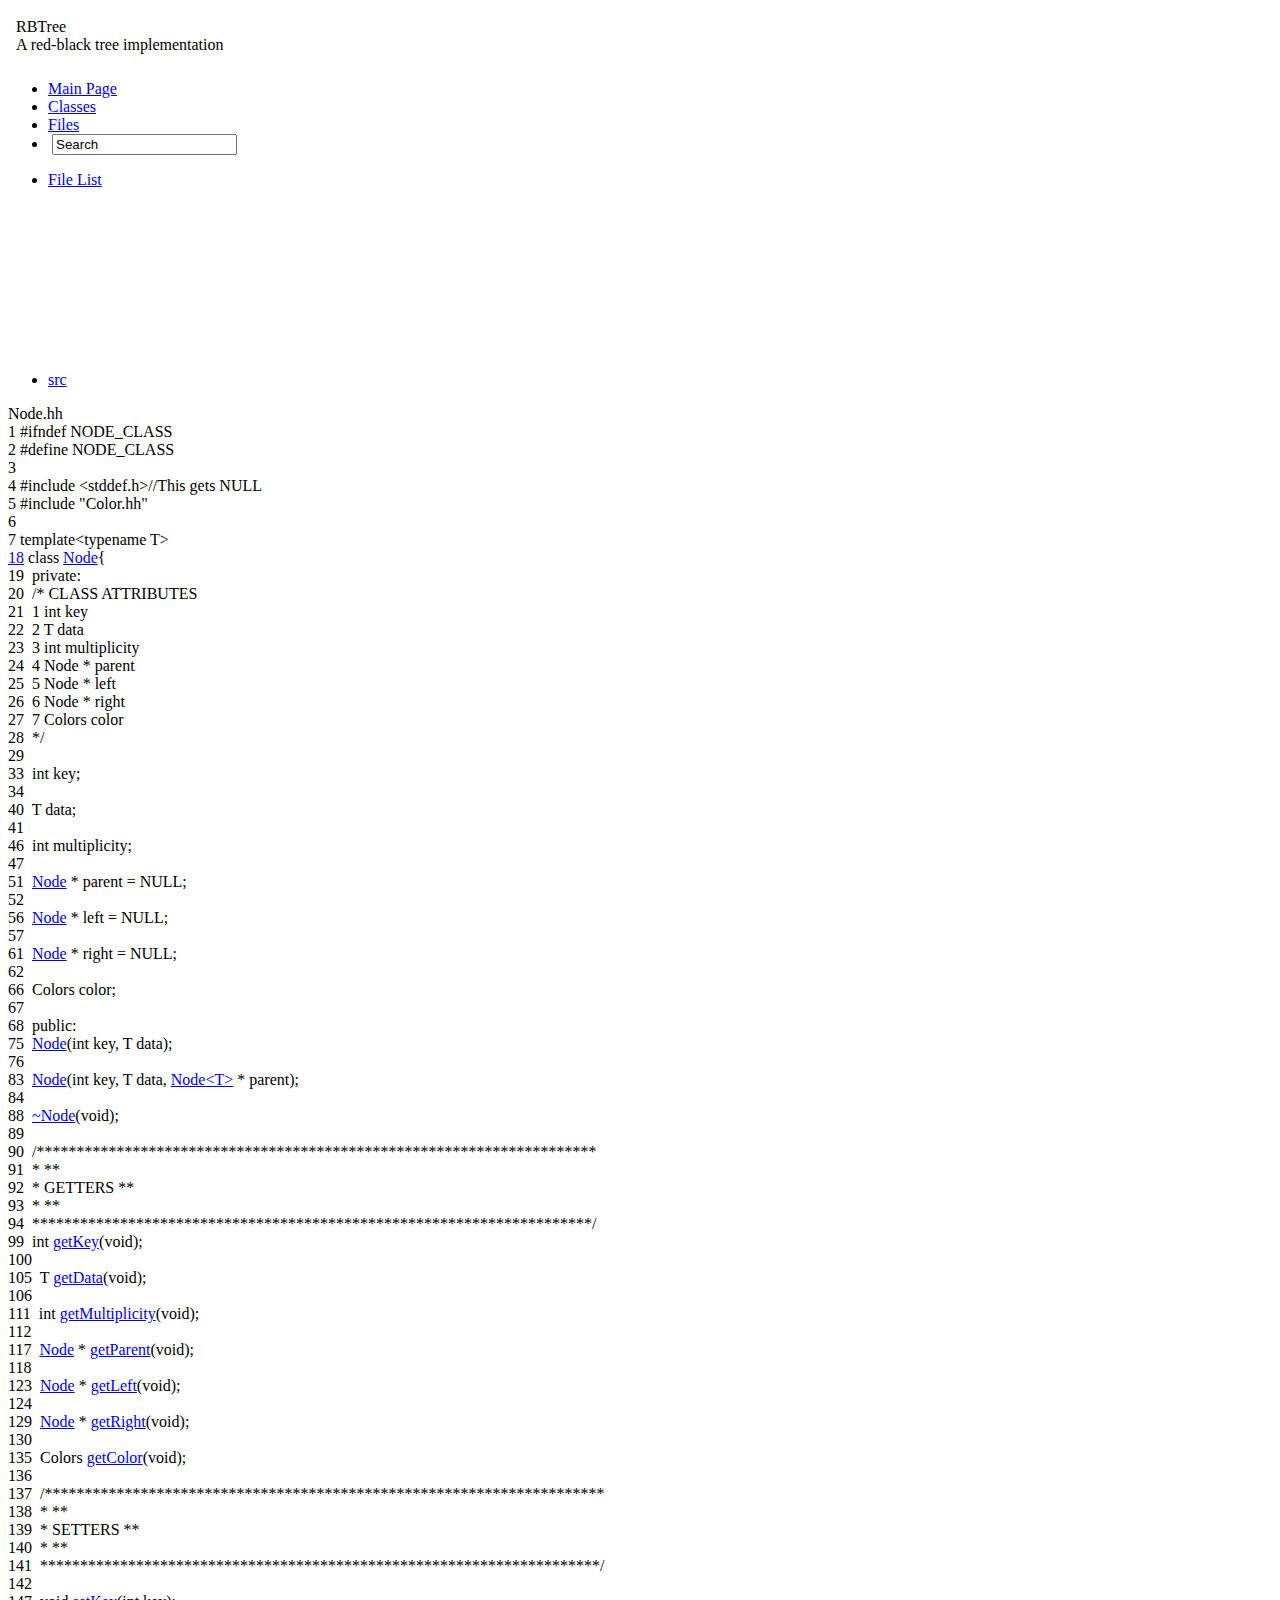
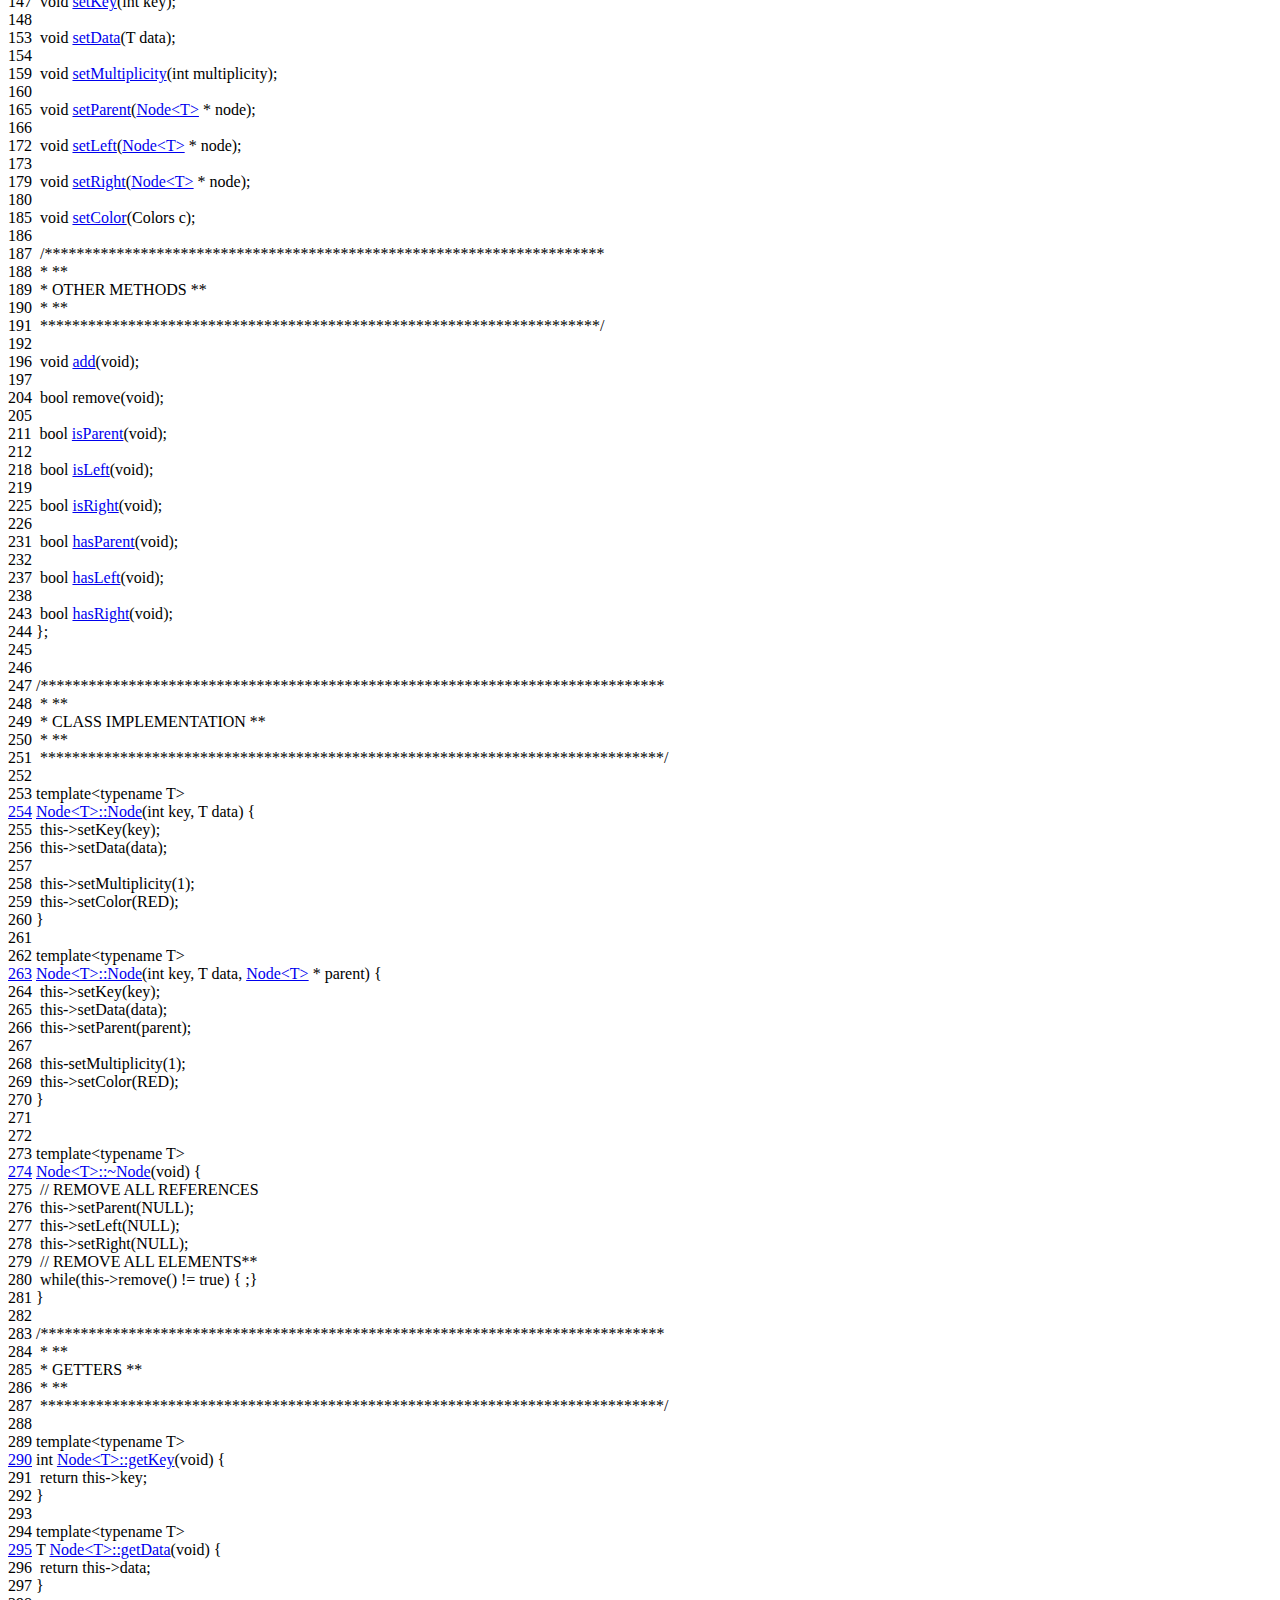
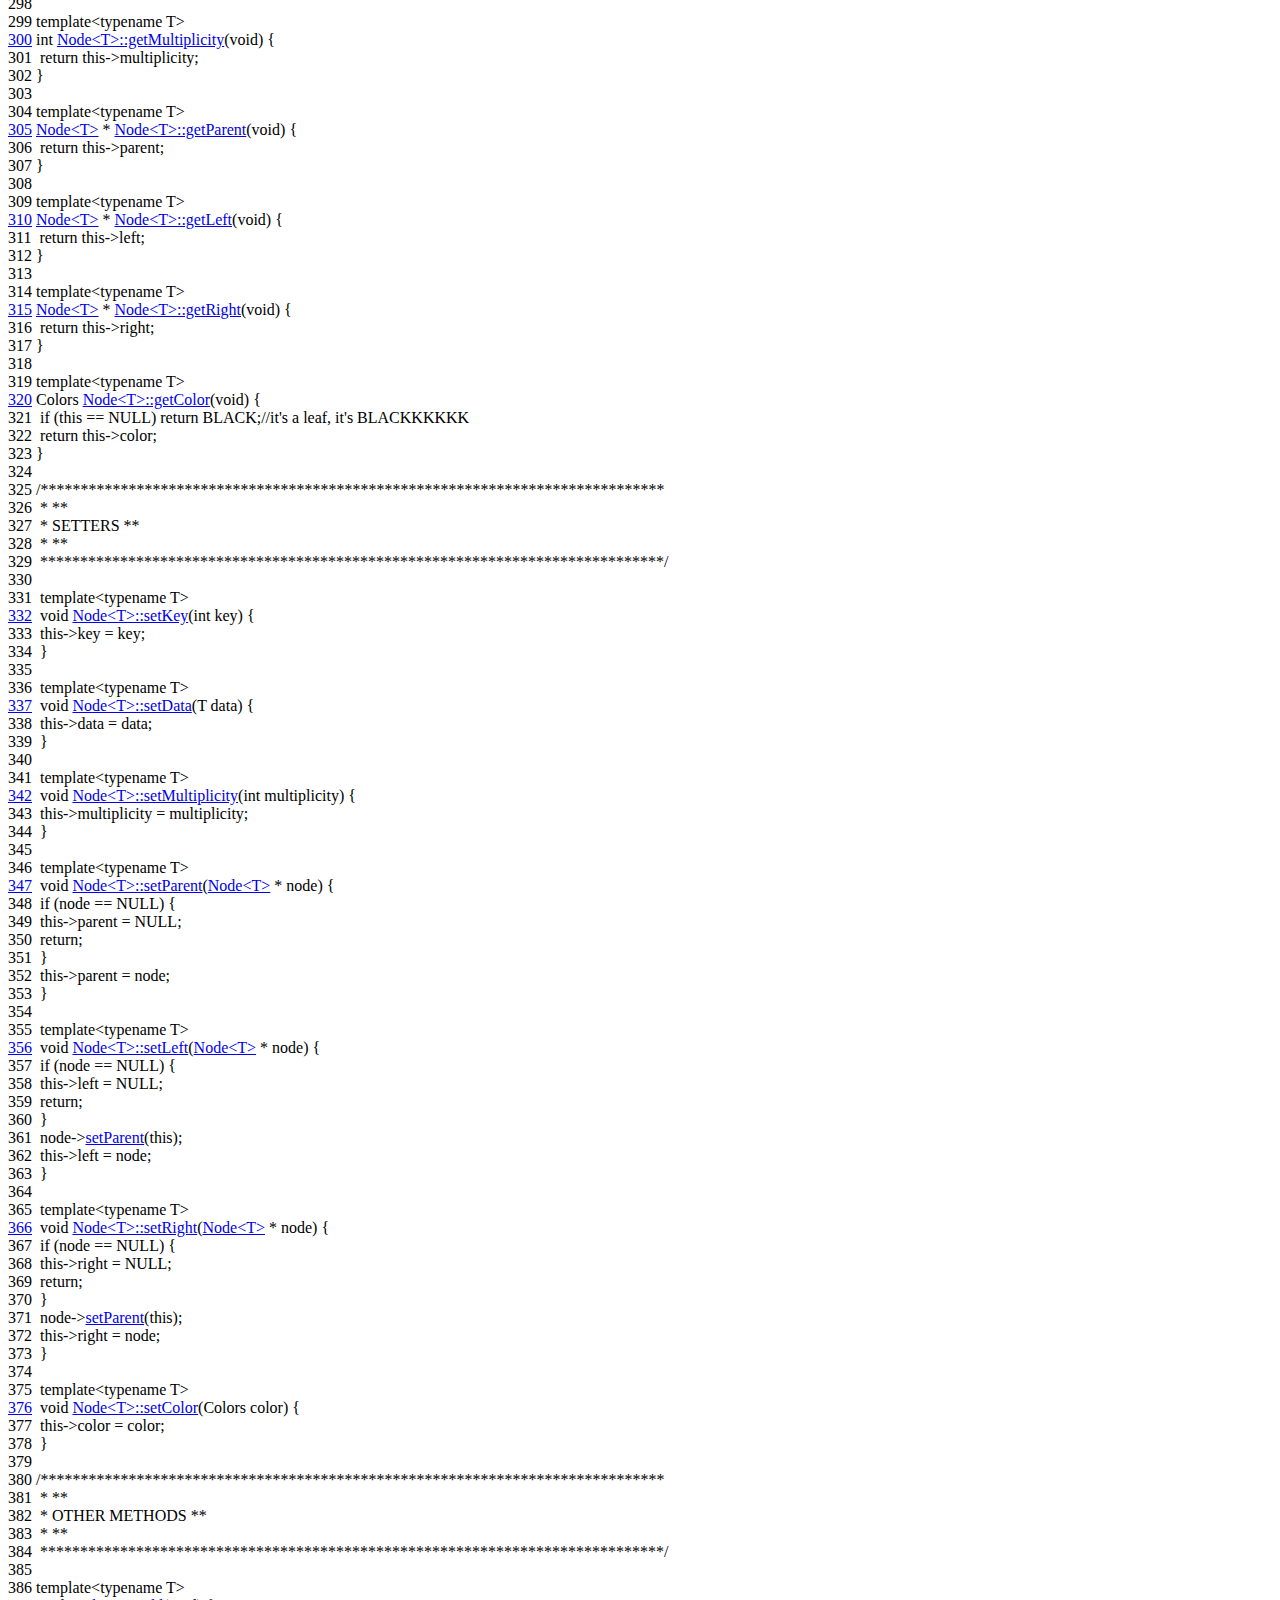
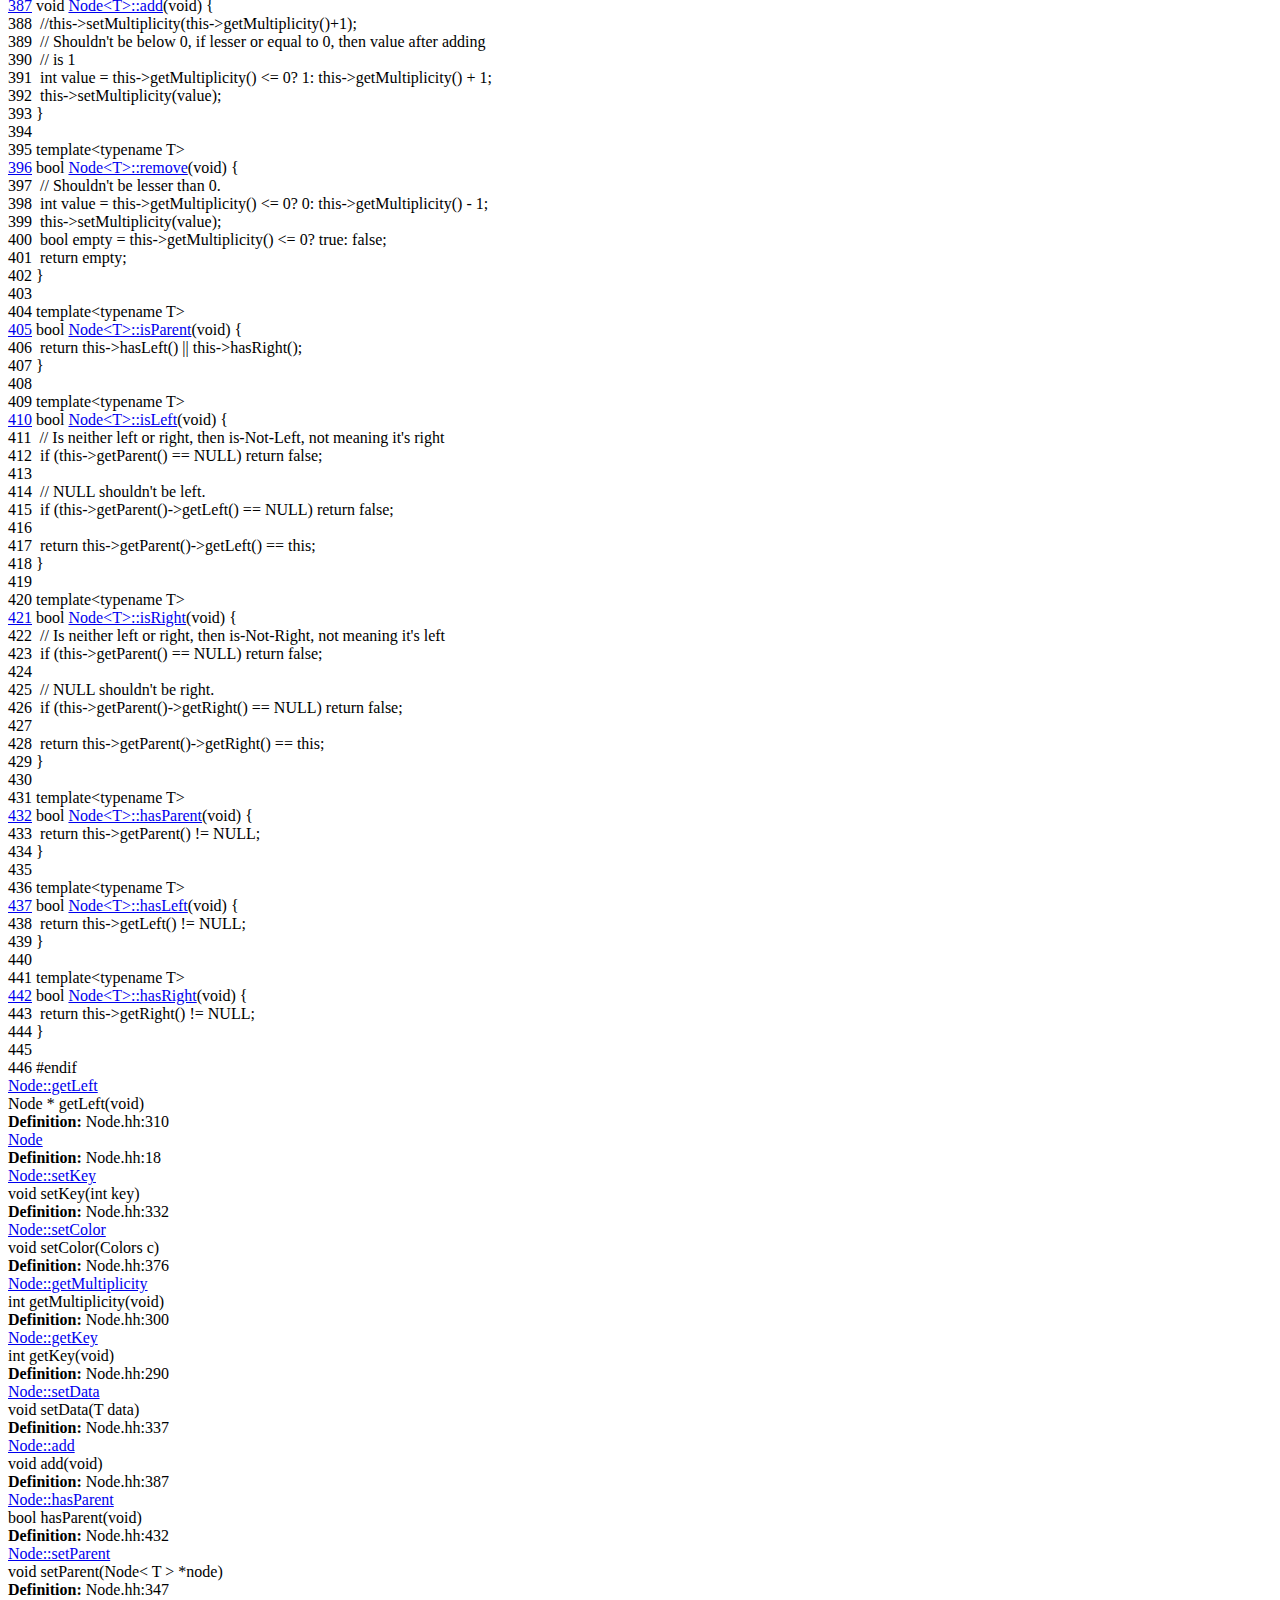
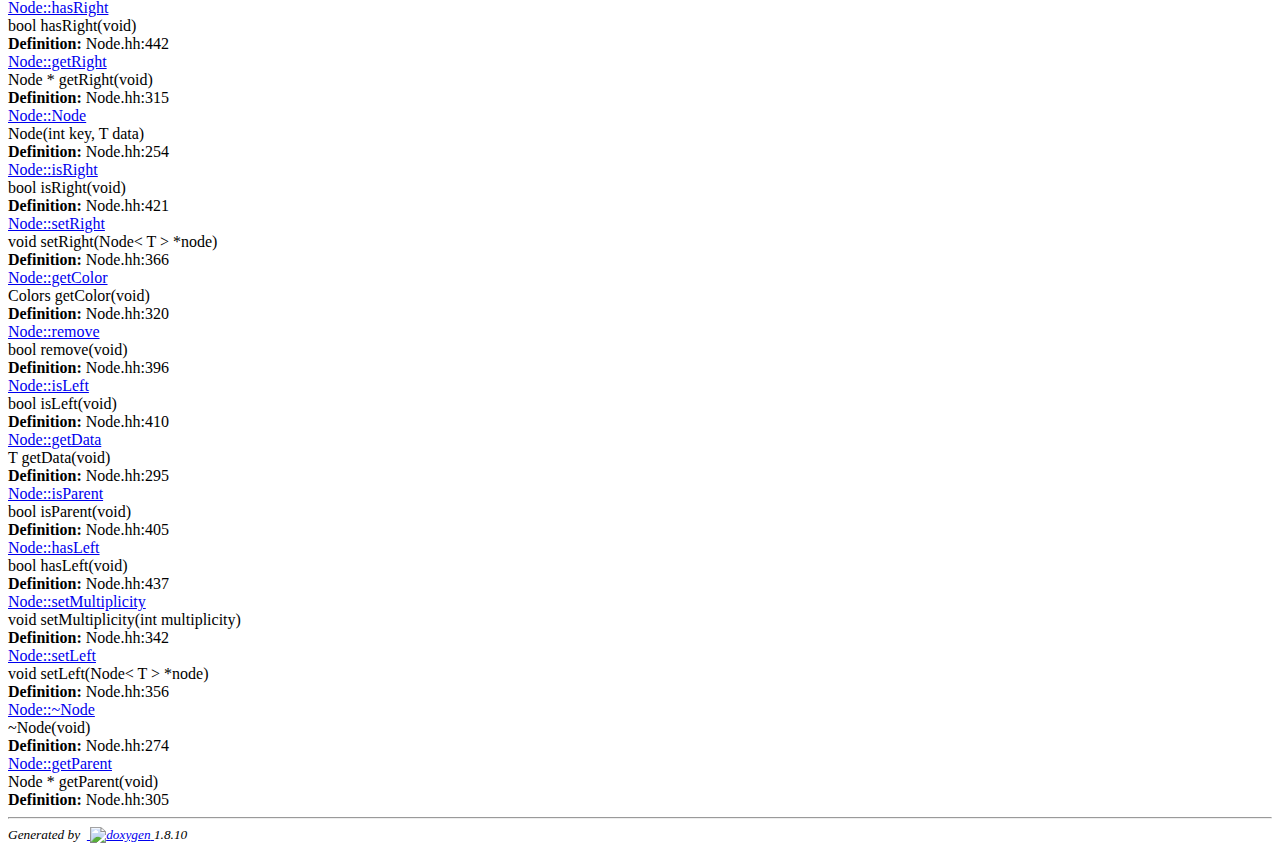
==== commit 6a04ec52: "final commit" ====
--- a/docs/html/_node_8hh_source.html
+++ b/docs/html/_node_8hh_source.html
@@ -292,116 +292,128 @@
 <div class="line"><a name="l00345"></a><span class="lineno">  345</span>&#160;</div>
 <div class="line"><a name="l00346"></a><span class="lineno">  346</span>&#160; <span class="keyword">template</span>&lt;<span class="keyword">typename</span> T&gt;</div>
 <div class="line"><a name="l00347"></a><span class="lineno"><a class="line" href="class_node.html#a78162c98233ea6c275412a9ff0571260">  347</a></span>&#160; <span class="keywordtype">void</span> <a class="code" href="class_node.html#a78162c98233ea6c275412a9ff0571260">Node&lt;T&gt;::setParent</a>(<a class="code" href="class_node.html">Node&lt;T&gt;</a> * node) {</div>
-<div class="line"><a name="l00348"></a><span class="lineno">  348</span>&#160;     this-&gt;parent = node;</div>
-<div class="line"><a name="l00349"></a><span class="lineno">  349</span>&#160; }</div>
-<div class="line"><a name="l00350"></a><span class="lineno">  350</span>&#160;</div>
-<div class="line"><a name="l00351"></a><span class="lineno">  351</span>&#160; <span class="keyword">template</span>&lt;<span class="keyword">typename</span> T&gt;</div>
-<div class="line"><a name="l00352"></a><span class="lineno"><a class="line" href="class_node.html#a9afbeb2daea8798e71e9acc0967256a3">  352</a></span>&#160; <span class="keywordtype">void</span> <a class="code" href="class_node.html#a9afbeb2daea8798e71e9acc0967256a3">Node&lt;T&gt;::setLeft</a>(<a class="code" href="class_node.html">Node&lt;T&gt;</a> * node) {</div>
-<div class="line"><a name="l00353"></a><span class="lineno">  353</span>&#160;     node-&gt;<a class="code" href="class_node.html#a78162c98233ea6c275412a9ff0571260">setParent</a>(<span class="keyword">this</span>);</div>
-<div class="line"><a name="l00354"></a><span class="lineno">  354</span>&#160;     this-&gt;left = node;</div>
-<div class="line"><a name="l00355"></a><span class="lineno">  355</span>&#160; }</div>
-<div class="line"><a name="l00356"></a><span class="lineno">  356</span>&#160;</div>
-<div class="line"><a name="l00357"></a><span class="lineno">  357</span>&#160; <span class="keyword">template</span>&lt;<span class="keyword">typename</span> T&gt;</div>
-<div class="line"><a name="l00358"></a><span class="lineno"><a class="line" href="class_node.html#a1cf0e5397a347fee789c4b57dfb7624a">  358</a></span>&#160; <span class="keywordtype">void</span> <a class="code" href="class_node.html#a1cf0e5397a347fee789c4b57dfb7624a">Node&lt;T&gt;::setRight</a>(<a class="code" href="class_node.html">Node&lt;T&gt;</a> * node) {</div>
-<div class="line"><a name="l00359"></a><span class="lineno">  359</span>&#160;     node-&gt;<a class="code" href="class_node.html#a78162c98233ea6c275412a9ff0571260">setParent</a>(<span class="keyword">this</span>);</div>
-<div class="line"><a name="l00360"></a><span class="lineno">  360</span>&#160;     this-&gt;right = node;</div>
-<div class="line"><a name="l00361"></a><span class="lineno">  361</span>&#160; }</div>
-<div class="line"><a name="l00362"></a><span class="lineno">  362</span>&#160;</div>
-<div class="line"><a name="l00363"></a><span class="lineno">  363</span>&#160; <span class="keyword">template</span>&lt;<span class="keyword">typename</span> T&gt;</div>
-<div class="line"><a name="l00364"></a><span class="lineno"><a class="line" href="class_node.html#a96c1038d58f6f7089271afe3fa3e9288">  364</a></span>&#160; <span class="keywordtype">void</span> <a class="code" href="class_node.html#a96c1038d58f6f7089271afe3fa3e9288">Node&lt;T&gt;::setColor</a>(Colors color) {</div>
-<div class="line"><a name="l00365"></a><span class="lineno">  365</span>&#160;     this-&gt;color = color;</div>
-<div class="line"><a name="l00366"></a><span class="lineno">  366</span>&#160; }</div>
-<div class="line"><a name="l00367"></a><span class="lineno">  367</span>&#160;</div>
-<div class="line"><a name="l00368"></a><span class="lineno">  368</span>&#160;<span class="comment">/******************************************************************************</span></div>
-<div class="line"><a name="l00369"></a><span class="lineno">  369</span>&#160;<span class="comment"> *                                                                           **</span></div>
-<div class="line"><a name="l00370"></a><span class="lineno">  370</span>&#160;<span class="comment"> * OTHER METHODS                                                             **</span></div>
-<div class="line"><a name="l00371"></a><span class="lineno">  371</span>&#160;<span class="comment"> *                                                                           **</span></div>
-<div class="line"><a name="l00372"></a><span class="lineno">  372</span>&#160;<span class="comment"> ******************************************************************************/</span></div>
-<div class="line"><a name="l00373"></a><span class="lineno">  373</span>&#160;</div>
-<div class="line"><a name="l00374"></a><span class="lineno">  374</span>&#160;<span class="keyword">template</span>&lt;<span class="keyword">typename</span> T&gt;</div>
-<div class="line"><a name="l00375"></a><span class="lineno"><a class="line" href="class_node.html#aef85f7c8d30881449f35ac5fda836438">  375</a></span>&#160;<span class="keywordtype">void</span> <a class="code" href="class_node.html#aef85f7c8d30881449f35ac5fda836438">Node&lt;T&gt;::add</a>(<span class="keywordtype">void</span>) {</div>
-<div class="line"><a name="l00376"></a><span class="lineno">  376</span>&#160;    <span class="comment">//this-&gt;setMultiplicity(this-&gt;getMultiplicity()+1);</span></div>
-<div class="line"><a name="l00377"></a><span class="lineno">  377</span>&#160;    <span class="comment">// Shouldn&#39;t be below 0, if lesser or equal to 0, then value after adding</span></div>
-<div class="line"><a name="l00378"></a><span class="lineno">  378</span>&#160;    <span class="comment">// is 1</span></div>
-<div class="line"><a name="l00379"></a><span class="lineno">  379</span>&#160;    <span class="keywordtype">int</span> value = this-&gt;getMultiplicity() &lt;= 0? 1: this-&gt;getMultiplicity() + 1;</div>
-<div class="line"><a name="l00380"></a><span class="lineno">  380</span>&#160;    this-&gt;setMultiplicity(value);</div>
-<div class="line"><a name="l00381"></a><span class="lineno">  381</span>&#160;}</div>
-<div class="line"><a name="l00382"></a><span class="lineno">  382</span>&#160;</div>
-<div class="line"><a name="l00383"></a><span class="lineno">  383</span>&#160;<span class="keyword">template</span>&lt;<span class="keyword">typename</span> T&gt;</div>
-<div class="line"><a name="l00384"></a><span class="lineno"><a class="line" href="class_node.html#a2f77a48dceae8b8268826483f9671e1a">  384</a></span>&#160;<span class="keywordtype">bool</span> <a class="code" href="class_node.html#a2f77a48dceae8b8268826483f9671e1a">Node&lt;T&gt;::remove</a>(<span class="keywordtype">void</span>) {</div>
-<div class="line"><a name="l00385"></a><span class="lineno">  385</span>&#160;    <span class="comment">// Shouldn&#39;t be lesser than 0.</span></div>
-<div class="line"><a name="l00386"></a><span class="lineno">  386</span>&#160;    <span class="keywordtype">int</span> value = this-&gt;getMultiplicity() &lt;= 0? 0: this-&gt;getMultiplicity() - 1;</div>
-<div class="line"><a name="l00387"></a><span class="lineno">  387</span>&#160;    this-&gt;setMultiplicity(value);</div>
-<div class="line"><a name="l00388"></a><span class="lineno">  388</span>&#160;    <span class="keywordtype">bool</span> empty = this-&gt;getMultiplicity() &lt;= 0? <span class="keyword">true</span>: <span class="keyword">false</span>;</div>
-<div class="line"><a name="l00389"></a><span class="lineno">  389</span>&#160;    <span class="keywordflow">return</span> empty;</div>
-<div class="line"><a name="l00390"></a><span class="lineno">  390</span>&#160;}</div>
-<div class="line"><a name="l00391"></a><span class="lineno">  391</span>&#160;</div>
-<div class="line"><a name="l00392"></a><span class="lineno">  392</span>&#160;<span class="keyword">template</span>&lt;<span class="keyword">typename</span> T&gt;</div>
-<div class="line"><a name="l00393"></a><span class="lineno"><a class="line" href="class_node.html#ab0a293cb425b4f8be5f2d8efb08df1e8">  393</a></span>&#160;<span class="keywordtype">bool</span> <a class="code" href="class_node.html#ab0a293cb425b4f8be5f2d8efb08df1e8">Node&lt;T&gt;::isParent</a>(<span class="keywordtype">void</span>) {</div>
-<div class="line"><a name="l00394"></a><span class="lineno">  394</span>&#160;    <span class="keywordflow">return</span> this-&gt;hasLeft() || this-&gt;hasRight();</div>
-<div class="line"><a name="l00395"></a><span class="lineno">  395</span>&#160;}</div>
-<div class="line"><a name="l00396"></a><span class="lineno">  396</span>&#160;</div>
-<div class="line"><a name="l00397"></a><span class="lineno">  397</span>&#160;<span class="keyword">template</span>&lt;<span class="keyword">typename</span> T&gt;</div>
-<div class="line"><a name="l00398"></a><span class="lineno"><a class="line" href="class_node.html#a614f99e8df6aebb91c9e17e204a8c170">  398</a></span>&#160;<span class="keywordtype">bool</span> <a class="code" href="class_node.html#a614f99e8df6aebb91c9e17e204a8c170">Node&lt;T&gt;::isLeft</a>(<span class="keywordtype">void</span>) {</div>
-<div class="line"><a name="l00399"></a><span class="lineno">  399</span>&#160;    <span class="comment">// Is neither left or right, then is-Not-Left, not meaning it&#39;s right</span></div>
-<div class="line"><a name="l00400"></a><span class="lineno">  400</span>&#160;    <span class="keywordflow">if</span> (this-&gt;getParent() == NULL) <span class="keywordflow">return</span> <span class="keyword">false</span>;</div>
-<div class="line"><a name="l00401"></a><span class="lineno">  401</span>&#160;</div>
-<div class="line"><a name="l00402"></a><span class="lineno">  402</span>&#160;    <span class="comment">// NULL shouldn&#39;t be left.</span></div>
-<div class="line"><a name="l00403"></a><span class="lineno">  403</span>&#160;    <span class="keywordflow">if</span> (this-&gt;getParent()-&gt;getLeft() == NULL) <span class="keywordflow">return</span> <span class="keyword">false</span>;</div>
-<div class="line"><a name="l00404"></a><span class="lineno">  404</span>&#160;</div>
-<div class="line"><a name="l00405"></a><span class="lineno">  405</span>&#160;    <span class="keywordflow">return</span> this-&gt;getParent()-&gt;getLeft() == <span class="keyword">this</span>;</div>
-<div class="line"><a name="l00406"></a><span class="lineno">  406</span>&#160;}</div>
-<div class="line"><a name="l00407"></a><span class="lineno">  407</span>&#160;</div>
-<div class="line"><a name="l00408"></a><span class="lineno">  408</span>&#160;<span class="keyword">template</span>&lt;<span class="keyword">typename</span> T&gt;</div>
-<div class="line"><a name="l00409"></a><span class="lineno"><a class="line" href="class_node.html#ac8eeb9f7717618589d939491d87a04bf">  409</a></span>&#160;<span class="keywordtype">bool</span> <a class="code" href="class_node.html#ac8eeb9f7717618589d939491d87a04bf">Node&lt;T&gt;::isRight</a>(<span class="keywordtype">void</span>) {</div>
-<div class="line"><a name="l00410"></a><span class="lineno">  410</span>&#160;    <span class="comment">// Is neither left or right, then is-Not-Right, not meaning it&#39;s left</span></div>
-<div class="line"><a name="l00411"></a><span class="lineno">  411</span>&#160;    <span class="keywordflow">if</span> (this-&gt;getParent() == NULL) <span class="keywordflow">return</span> <span class="keyword">false</span>;</div>
-<div class="line"><a name="l00412"></a><span class="lineno">  412</span>&#160;</div>
-<div class="line"><a name="l00413"></a><span class="lineno">  413</span>&#160;    <span class="comment">// NULL shouldn&#39;t be right.</span></div>
-<div class="line"><a name="l00414"></a><span class="lineno">  414</span>&#160;    <span class="keywordflow">if</span> (this-&gt;getParent()-&gt;getRight() == NULL) <span class="keywordflow">return</span> <span class="keyword">false</span>;</div>
-<div class="line"><a name="l00415"></a><span class="lineno">  415</span>&#160;</div>
-<div class="line"><a name="l00416"></a><span class="lineno">  416</span>&#160;    <span class="keywordflow">return</span> this-&gt;getParent()-&gt;getRight() == <span class="keyword">this</span>;</div>
-<div class="line"><a name="l00417"></a><span class="lineno">  417</span>&#160;}</div>
-<div class="line"><a name="l00418"></a><span class="lineno">  418</span>&#160;</div>
-<div class="line"><a name="l00419"></a><span class="lineno">  419</span>&#160;<span class="keyword">template</span>&lt;<span class="keyword">typename</span> T&gt;</div>
-<div class="line"><a name="l00420"></a><span class="lineno"><a class="line" href="class_node.html#af2f59b20b80ab306d379c785b3e95325">  420</a></span>&#160;<span class="keywordtype">bool</span> <a class="code" href="class_node.html#af2f59b20b80ab306d379c785b3e95325">Node&lt;T&gt;::hasParent</a>(<span class="keywordtype">void</span>) {</div>
-<div class="line"><a name="l00421"></a><span class="lineno">  421</span>&#160;    <span class="keywordflow">return</span> this-&gt;getParent() != NULL;</div>
-<div class="line"><a name="l00422"></a><span class="lineno">  422</span>&#160;}</div>
-<div class="line"><a name="l00423"></a><span class="lineno">  423</span>&#160;</div>
-<div class="line"><a name="l00424"></a><span class="lineno">  424</span>&#160;<span class="keyword">template</span>&lt;<span class="keyword">typename</span> T&gt;</div>
-<div class="line"><a name="l00425"></a><span class="lineno"><a class="line" href="class_node.html#aa03aef3064a78fd8de1d421bdbcdef57">  425</a></span>&#160;<span class="keywordtype">bool</span> <a class="code" href="class_node.html#aa03aef3064a78fd8de1d421bdbcdef57">Node&lt;T&gt;::hasLeft</a>(<span class="keywordtype">void</span>) {</div>
-<div class="line"><a name="l00426"></a><span class="lineno">  426</span>&#160;    <span class="keywordflow">return</span> this-&gt;getLeft() != NULL;</div>
-<div class="line"><a name="l00427"></a><span class="lineno">  427</span>&#160;}</div>
-<div class="line"><a name="l00428"></a><span class="lineno">  428</span>&#160;</div>
-<div class="line"><a name="l00429"></a><span class="lineno">  429</span>&#160;<span class="keyword">template</span>&lt;<span class="keyword">typename</span> T&gt;</div>
-<div class="line"><a name="l00430"></a><span class="lineno"><a class="line" href="class_node.html#ae7f5a8aff0b15f311397f9588a84101b">  430</a></span>&#160;<span class="keywordtype">bool</span> <a class="code" href="class_node.html#ae7f5a8aff0b15f311397f9588a84101b">Node&lt;T&gt;::hasRight</a>(<span class="keywordtype">void</span>) {</div>
-<div class="line"><a name="l00431"></a><span class="lineno">  431</span>&#160;    <span class="keywordflow">return</span> this-&gt;getRight() != NULL;</div>
-<div class="line"><a name="l00432"></a><span class="lineno">  432</span>&#160;}</div>
-<div class="line"><a name="l00433"></a><span class="lineno">  433</span>&#160;</div>
-<div class="line"><a name="l00434"></a><span class="lineno">  434</span>&#160;<span class="preprocessor">#endif</span></div>
+<div class="line"><a name="l00348"></a><span class="lineno">  348</span>&#160;     <span class="keywordflow">if</span> (node == NULL) {</div>
+<div class="line"><a name="l00349"></a><span class="lineno">  349</span>&#160;         this-&gt;parent = NULL;</div>
+<div class="line"><a name="l00350"></a><span class="lineno">  350</span>&#160;         <span class="keywordflow">return</span>;</div>
+<div class="line"><a name="l00351"></a><span class="lineno">  351</span>&#160;     }</div>
+<div class="line"><a name="l00352"></a><span class="lineno">  352</span>&#160;     this-&gt;parent = node;</div>
+<div class="line"><a name="l00353"></a><span class="lineno">  353</span>&#160; }</div>
+<div class="line"><a name="l00354"></a><span class="lineno">  354</span>&#160;</div>
+<div class="line"><a name="l00355"></a><span class="lineno">  355</span>&#160; <span class="keyword">template</span>&lt;<span class="keyword">typename</span> T&gt;</div>
+<div class="line"><a name="l00356"></a><span class="lineno"><a class="line" href="class_node.html#a9afbeb2daea8798e71e9acc0967256a3">  356</a></span>&#160; <span class="keywordtype">void</span> <a class="code" href="class_node.html#a9afbeb2daea8798e71e9acc0967256a3">Node&lt;T&gt;::setLeft</a>(<a class="code" href="class_node.html">Node&lt;T&gt;</a> * node) {</div>
+<div class="line"><a name="l00357"></a><span class="lineno">  357</span>&#160;     <span class="keywordflow">if</span> (node == NULL) {</div>
+<div class="line"><a name="l00358"></a><span class="lineno">  358</span>&#160;         this-&gt;left = NULL;</div>
+<div class="line"><a name="l00359"></a><span class="lineno">  359</span>&#160;         <span class="keywordflow">return</span>;</div>
+<div class="line"><a name="l00360"></a><span class="lineno">  360</span>&#160;     }</div>
+<div class="line"><a name="l00361"></a><span class="lineno">  361</span>&#160;     node-&gt;<a class="code" href="class_node.html#a78162c98233ea6c275412a9ff0571260">setParent</a>(<span class="keyword">this</span>);</div>
+<div class="line"><a name="l00362"></a><span class="lineno">  362</span>&#160;     this-&gt;left = node;</div>
+<div class="line"><a name="l00363"></a><span class="lineno">  363</span>&#160; }</div>
+<div class="line"><a name="l00364"></a><span class="lineno">  364</span>&#160;</div>
+<div class="line"><a name="l00365"></a><span class="lineno">  365</span>&#160; <span class="keyword">template</span>&lt;<span class="keyword">typename</span> T&gt;</div>
+<div class="line"><a name="l00366"></a><span class="lineno"><a class="line" href="class_node.html#a1cf0e5397a347fee789c4b57dfb7624a">  366</a></span>&#160; <span class="keywordtype">void</span> <a class="code" href="class_node.html#a1cf0e5397a347fee789c4b57dfb7624a">Node&lt;T&gt;::setRight</a>(<a class="code" href="class_node.html">Node&lt;T&gt;</a> * node) {</div>
+<div class="line"><a name="l00367"></a><span class="lineno">  367</span>&#160;     <span class="keywordflow">if</span> (node == NULL) {</div>
+<div class="line"><a name="l00368"></a><span class="lineno">  368</span>&#160;         this-&gt;right = NULL;</div>
+<div class="line"><a name="l00369"></a><span class="lineno">  369</span>&#160;         <span class="keywordflow">return</span>;</div>
+<div class="line"><a name="l00370"></a><span class="lineno">  370</span>&#160;     }</div>
+<div class="line"><a name="l00371"></a><span class="lineno">  371</span>&#160;     node-&gt;<a class="code" href="class_node.html#a78162c98233ea6c275412a9ff0571260">setParent</a>(<span class="keyword">this</span>);</div>
+<div class="line"><a name="l00372"></a><span class="lineno">  372</span>&#160;     this-&gt;right = node;</div>
+<div class="line"><a name="l00373"></a><span class="lineno">  373</span>&#160; }</div>
+<div class="line"><a name="l00374"></a><span class="lineno">  374</span>&#160;</div>
+<div class="line"><a name="l00375"></a><span class="lineno">  375</span>&#160; <span class="keyword">template</span>&lt;<span class="keyword">typename</span> T&gt;</div>
+<div class="line"><a name="l00376"></a><span class="lineno"><a class="line" href="class_node.html#a96c1038d58f6f7089271afe3fa3e9288">  376</a></span>&#160; <span class="keywordtype">void</span> <a class="code" href="class_node.html#a96c1038d58f6f7089271afe3fa3e9288">Node&lt;T&gt;::setColor</a>(Colors color) {</div>
+<div class="line"><a name="l00377"></a><span class="lineno">  377</span>&#160;     this-&gt;color = color;</div>
+<div class="line"><a name="l00378"></a><span class="lineno">  378</span>&#160; }</div>
+<div class="line"><a name="l00379"></a><span class="lineno">  379</span>&#160;</div>
+<div class="line"><a name="l00380"></a><span class="lineno">  380</span>&#160;<span class="comment">/******************************************************************************</span></div>
+<div class="line"><a name="l00381"></a><span class="lineno">  381</span>&#160;<span class="comment"> *                                                                           **</span></div>
+<div class="line"><a name="l00382"></a><span class="lineno">  382</span>&#160;<span class="comment"> * OTHER METHODS                                                             **</span></div>
+<div class="line"><a name="l00383"></a><span class="lineno">  383</span>&#160;<span class="comment"> *                                                                           **</span></div>
+<div class="line"><a name="l00384"></a><span class="lineno">  384</span>&#160;<span class="comment"> ******************************************************************************/</span></div>
+<div class="line"><a name="l00385"></a><span class="lineno">  385</span>&#160;</div>
+<div class="line"><a name="l00386"></a><span class="lineno">  386</span>&#160;<span class="keyword">template</span>&lt;<span class="keyword">typename</span> T&gt;</div>
+<div class="line"><a name="l00387"></a><span class="lineno"><a class="line" href="class_node.html#aef85f7c8d30881449f35ac5fda836438">  387</a></span>&#160;<span class="keywordtype">void</span> <a class="code" href="class_node.html#aef85f7c8d30881449f35ac5fda836438">Node&lt;T&gt;::add</a>(<span class="keywordtype">void</span>) {</div>
+<div class="line"><a name="l00388"></a><span class="lineno">  388</span>&#160;    <span class="comment">//this-&gt;setMultiplicity(this-&gt;getMultiplicity()+1);</span></div>
+<div class="line"><a name="l00389"></a><span class="lineno">  389</span>&#160;    <span class="comment">// Shouldn&#39;t be below 0, if lesser or equal to 0, then value after adding</span></div>
+<div class="line"><a name="l00390"></a><span class="lineno">  390</span>&#160;    <span class="comment">// is 1</span></div>
+<div class="line"><a name="l00391"></a><span class="lineno">  391</span>&#160;    <span class="keywordtype">int</span> value = this-&gt;getMultiplicity() &lt;= 0? 1: this-&gt;getMultiplicity() + 1;</div>
+<div class="line"><a name="l00392"></a><span class="lineno">  392</span>&#160;    this-&gt;setMultiplicity(value);</div>
+<div class="line"><a name="l00393"></a><span class="lineno">  393</span>&#160;}</div>
+<div class="line"><a name="l00394"></a><span class="lineno">  394</span>&#160;</div>
+<div class="line"><a name="l00395"></a><span class="lineno">  395</span>&#160;<span class="keyword">template</span>&lt;<span class="keyword">typename</span> T&gt;</div>
+<div class="line"><a name="l00396"></a><span class="lineno"><a class="line" href="class_node.html#a2f77a48dceae8b8268826483f9671e1a">  396</a></span>&#160;<span class="keywordtype">bool</span> <a class="code" href="class_node.html#a2f77a48dceae8b8268826483f9671e1a">Node&lt;T&gt;::remove</a>(<span class="keywordtype">void</span>) {</div>
+<div class="line"><a name="l00397"></a><span class="lineno">  397</span>&#160;    <span class="comment">// Shouldn&#39;t be lesser than 0.</span></div>
+<div class="line"><a name="l00398"></a><span class="lineno">  398</span>&#160;    <span class="keywordtype">int</span> value = this-&gt;getMultiplicity() &lt;= 0? 0: this-&gt;getMultiplicity() - 1;</div>
+<div class="line"><a name="l00399"></a><span class="lineno">  399</span>&#160;    this-&gt;setMultiplicity(value);</div>
+<div class="line"><a name="l00400"></a><span class="lineno">  400</span>&#160;    <span class="keywordtype">bool</span> empty = this-&gt;getMultiplicity() &lt;= 0? <span class="keyword">true</span>: <span class="keyword">false</span>;</div>
+<div class="line"><a name="l00401"></a><span class="lineno">  401</span>&#160;    <span class="keywordflow">return</span> empty;</div>
+<div class="line"><a name="l00402"></a><span class="lineno">  402</span>&#160;}</div>
+<div class="line"><a name="l00403"></a><span class="lineno">  403</span>&#160;</div>
+<div class="line"><a name="l00404"></a><span class="lineno">  404</span>&#160;<span class="keyword">template</span>&lt;<span class="keyword">typename</span> T&gt;</div>
+<div class="line"><a name="l00405"></a><span class="lineno"><a class="line" href="class_node.html#ab0a293cb425b4f8be5f2d8efb08df1e8">  405</a></span>&#160;<span class="keywordtype">bool</span> <a class="code" href="class_node.html#ab0a293cb425b4f8be5f2d8efb08df1e8">Node&lt;T&gt;::isParent</a>(<span class="keywordtype">void</span>) {</div>
+<div class="line"><a name="l00406"></a><span class="lineno">  406</span>&#160;    <span class="keywordflow">return</span> this-&gt;hasLeft() || this-&gt;hasRight();</div>
+<div class="line"><a name="l00407"></a><span class="lineno">  407</span>&#160;}</div>
+<div class="line"><a name="l00408"></a><span class="lineno">  408</span>&#160;</div>
+<div class="line"><a name="l00409"></a><span class="lineno">  409</span>&#160;<span class="keyword">template</span>&lt;<span class="keyword">typename</span> T&gt;</div>
+<div class="line"><a name="l00410"></a><span class="lineno"><a class="line" href="class_node.html#a614f99e8df6aebb91c9e17e204a8c170">  410</a></span>&#160;<span class="keywordtype">bool</span> <a class="code" href="class_node.html#a614f99e8df6aebb91c9e17e204a8c170">Node&lt;T&gt;::isLeft</a>(<span class="keywordtype">void</span>) {</div>
+<div class="line"><a name="l00411"></a><span class="lineno">  411</span>&#160;    <span class="comment">// Is neither left or right, then is-Not-Left, not meaning it&#39;s right</span></div>
+<div class="line"><a name="l00412"></a><span class="lineno">  412</span>&#160;    <span class="keywordflow">if</span> (this-&gt;getParent() == NULL) <span class="keywordflow">return</span> <span class="keyword">false</span>;</div>
+<div class="line"><a name="l00413"></a><span class="lineno">  413</span>&#160;</div>
+<div class="line"><a name="l00414"></a><span class="lineno">  414</span>&#160;    <span class="comment">// NULL shouldn&#39;t be left.</span></div>
+<div class="line"><a name="l00415"></a><span class="lineno">  415</span>&#160;    <span class="keywordflow">if</span> (this-&gt;getParent()-&gt;getLeft() == NULL) <span class="keywordflow">return</span> <span class="keyword">false</span>;</div>
+<div class="line"><a name="l00416"></a><span class="lineno">  416</span>&#160;</div>
+<div class="line"><a name="l00417"></a><span class="lineno">  417</span>&#160;    <span class="keywordflow">return</span> this-&gt;getParent()-&gt;getLeft() == <span class="keyword">this</span>;</div>
+<div class="line"><a name="l00418"></a><span class="lineno">  418</span>&#160;}</div>
+<div class="line"><a name="l00419"></a><span class="lineno">  419</span>&#160;</div>
+<div class="line"><a name="l00420"></a><span class="lineno">  420</span>&#160;<span class="keyword">template</span>&lt;<span class="keyword">typename</span> T&gt;</div>
+<div class="line"><a name="l00421"></a><span class="lineno"><a class="line" href="class_node.html#ac8eeb9f7717618589d939491d87a04bf">  421</a></span>&#160;<span class="keywordtype">bool</span> <a class="code" href="class_node.html#ac8eeb9f7717618589d939491d87a04bf">Node&lt;T&gt;::isRight</a>(<span class="keywordtype">void</span>) {</div>
+<div class="line"><a name="l00422"></a><span class="lineno">  422</span>&#160;    <span class="comment">// Is neither left or right, then is-Not-Right, not meaning it&#39;s left</span></div>
+<div class="line"><a name="l00423"></a><span class="lineno">  423</span>&#160;    <span class="keywordflow">if</span> (this-&gt;getParent() == NULL) <span class="keywordflow">return</span> <span class="keyword">false</span>;</div>
+<div class="line"><a name="l00424"></a><span class="lineno">  424</span>&#160;</div>
+<div class="line"><a name="l00425"></a><span class="lineno">  425</span>&#160;    <span class="comment">// NULL shouldn&#39;t be right.</span></div>
+<div class="line"><a name="l00426"></a><span class="lineno">  426</span>&#160;    <span class="keywordflow">if</span> (this-&gt;getParent()-&gt;getRight() == NULL) <span class="keywordflow">return</span> <span class="keyword">false</span>;</div>
+<div class="line"><a name="l00427"></a><span class="lineno">  427</span>&#160;</div>
+<div class="line"><a name="l00428"></a><span class="lineno">  428</span>&#160;    <span class="keywordflow">return</span> this-&gt;getParent()-&gt;getRight() == <span class="keyword">this</span>;</div>
+<div class="line"><a name="l00429"></a><span class="lineno">  429</span>&#160;}</div>
+<div class="line"><a name="l00430"></a><span class="lineno">  430</span>&#160;</div>
+<div class="line"><a name="l00431"></a><span class="lineno">  431</span>&#160;<span class="keyword">template</span>&lt;<span class="keyword">typename</span> T&gt;</div>
+<div class="line"><a name="l00432"></a><span class="lineno"><a class="line" href="class_node.html#af2f59b20b80ab306d379c785b3e95325">  432</a></span>&#160;<span class="keywordtype">bool</span> <a class="code" href="class_node.html#af2f59b20b80ab306d379c785b3e95325">Node&lt;T&gt;::hasParent</a>(<span class="keywordtype">void</span>) {</div>
+<div class="line"><a name="l00433"></a><span class="lineno">  433</span>&#160;    <span class="keywordflow">return</span> this-&gt;getParent() != NULL;</div>
+<div class="line"><a name="l00434"></a><span class="lineno">  434</span>&#160;}</div>
+<div class="line"><a name="l00435"></a><span class="lineno">  435</span>&#160;</div>
+<div class="line"><a name="l00436"></a><span class="lineno">  436</span>&#160;<span class="keyword">template</span>&lt;<span class="keyword">typename</span> T&gt;</div>
+<div class="line"><a name="l00437"></a><span class="lineno"><a class="line" href="class_node.html#aa03aef3064a78fd8de1d421bdbcdef57">  437</a></span>&#160;<span class="keywordtype">bool</span> <a class="code" href="class_node.html#aa03aef3064a78fd8de1d421bdbcdef57">Node&lt;T&gt;::hasLeft</a>(<span class="keywordtype">void</span>) {</div>
+<div class="line"><a name="l00438"></a><span class="lineno">  438</span>&#160;    <span class="keywordflow">return</span> this-&gt;getLeft() != NULL;</div>
+<div class="line"><a name="l00439"></a><span class="lineno">  439</span>&#160;}</div>
+<div class="line"><a name="l00440"></a><span class="lineno">  440</span>&#160;</div>
+<div class="line"><a name="l00441"></a><span class="lineno">  441</span>&#160;<span class="keyword">template</span>&lt;<span class="keyword">typename</span> T&gt;</div>
+<div class="line"><a name="l00442"></a><span class="lineno"><a class="line" href="class_node.html#ae7f5a8aff0b15f311397f9588a84101b">  442</a></span>&#160;<span class="keywordtype">bool</span> <a class="code" href="class_node.html#ae7f5a8aff0b15f311397f9588a84101b">Node&lt;T&gt;::hasRight</a>(<span class="keywordtype">void</span>) {</div>
+<div class="line"><a name="l00443"></a><span class="lineno">  443</span>&#160;    <span class="keywordflow">return</span> this-&gt;getRight() != NULL;</div>
+<div class="line"><a name="l00444"></a><span class="lineno">  444</span>&#160;}</div>
+<div class="line"><a name="l00445"></a><span class="lineno">  445</span>&#160;</div>
+<div class="line"><a name="l00446"></a><span class="lineno">  446</span>&#160;<span class="preprocessor">#endif</span></div>
 <div class="ttc" id="class_node_html_a2ab0ff5c5d882b57577c077ee897397e"><div class="ttname"><a href="class_node.html#a2ab0ff5c5d882b57577c077ee897397e">Node::getLeft</a></div><div class="ttdeci">Node * getLeft(void)</div><div class="ttdef"><b>Definition:</b> Node.hh:310</div></div>
 <div class="ttc" id="class_node_html"><div class="ttname"><a href="class_node.html">Node</a></div><div class="ttdef"><b>Definition:</b> Node.hh:18</div></div>
 <div class="ttc" id="class_node_html_a1fd640805e263fe8c792c901467580c7"><div class="ttname"><a href="class_node.html#a1fd640805e263fe8c792c901467580c7">Node::setKey</a></div><div class="ttdeci">void setKey(int key)</div><div class="ttdef"><b>Definition:</b> Node.hh:332</div></div>
-<div class="ttc" id="class_node_html_a96c1038d58f6f7089271afe3fa3e9288"><div class="ttname"><a href="class_node.html#a96c1038d58f6f7089271afe3fa3e9288">Node::setColor</a></div><div class="ttdeci">void setColor(Colors c)</div><div class="ttdef"><b>Definition:</b> Node.hh:364</div></div>
+<div class="ttc" id="class_node_html_a96c1038d58f6f7089271afe3fa3e9288"><div class="ttname"><a href="class_node.html#a96c1038d58f6f7089271afe3fa3e9288">Node::setColor</a></div><div class="ttdeci">void setColor(Colors c)</div><div class="ttdef"><b>Definition:</b> Node.hh:376</div></div>
 <div class="ttc" id="class_node_html_ab83eb1cc81f91a5641693eb22712f8c8"><div class="ttname"><a href="class_node.html#ab83eb1cc81f91a5641693eb22712f8c8">Node::getMultiplicity</a></div><div class="ttdeci">int getMultiplicity(void)</div><div class="ttdef"><b>Definition:</b> Node.hh:300</div></div>
 <div class="ttc" id="class_node_html_a5ff3a3dd66edef87867616d1bc44838f"><div class="ttname"><a href="class_node.html#a5ff3a3dd66edef87867616d1bc44838f">Node::getKey</a></div><div class="ttdeci">int getKey(void)</div><div class="ttdef"><b>Definition:</b> Node.hh:290</div></div>
 <div class="ttc" id="class_node_html_a3955130f36c0a6d39641dee186caf2a3"><div class="ttname"><a href="class_node.html#a3955130f36c0a6d39641dee186caf2a3">Node::setData</a></div><div class="ttdeci">void setData(T data)</div><div class="ttdef"><b>Definition:</b> Node.hh:337</div></div>
-<div class="ttc" id="class_node_html_aef85f7c8d30881449f35ac5fda836438"><div class="ttname"><a href="class_node.html#aef85f7c8d30881449f35ac5fda836438">Node::add</a></div><div class="ttdeci">void add(void)</div><div class="ttdef"><b>Definition:</b> Node.hh:375</div></div>
-<div class="ttc" id="class_node_html_af2f59b20b80ab306d379c785b3e95325"><div class="ttname"><a href="class_node.html#af2f59b20b80ab306d379c785b3e95325">Node::hasParent</a></div><div class="ttdeci">bool hasParent(void)</div><div class="ttdef"><b>Definition:</b> Node.hh:420</div></div>
+<div class="ttc" id="class_node_html_aef85f7c8d30881449f35ac5fda836438"><div class="ttname"><a href="class_node.html#aef85f7c8d30881449f35ac5fda836438">Node::add</a></div><div class="ttdeci">void add(void)</div><div class="ttdef"><b>Definition:</b> Node.hh:387</div></div>
+<div class="ttc" id="class_node_html_af2f59b20b80ab306d379c785b3e95325"><div class="ttname"><a href="class_node.html#af2f59b20b80ab306d379c785b3e95325">Node::hasParent</a></div><div class="ttdeci">bool hasParent(void)</div><div class="ttdef"><b>Definition:</b> Node.hh:432</div></div>
 <div class="ttc" id="class_node_html_a78162c98233ea6c275412a9ff0571260"><div class="ttname"><a href="class_node.html#a78162c98233ea6c275412a9ff0571260">Node::setParent</a></div><div class="ttdeci">void setParent(Node&lt; T &gt; *node)</div><div class="ttdef"><b>Definition:</b> Node.hh:347</div></div>
-<div class="ttc" id="class_node_html_ae7f5a8aff0b15f311397f9588a84101b"><div class="ttname"><a href="class_node.html#ae7f5a8aff0b15f311397f9588a84101b">Node::hasRight</a></div><div class="ttdeci">bool hasRight(void)</div><div class="ttdef"><b>Definition:</b> Node.hh:430</div></div>
+<div class="ttc" id="class_node_html_ae7f5a8aff0b15f311397f9588a84101b"><div class="ttname"><a href="class_node.html#ae7f5a8aff0b15f311397f9588a84101b">Node::hasRight</a></div><div class="ttdeci">bool hasRight(void)</div><div class="ttdef"><b>Definition:</b> Node.hh:442</div></div>
 <div class="ttc" id="class_node_html_a19f6f466f04ca1dc6a314b25c3d13c99"><div class="ttname"><a href="class_node.html#a19f6f466f04ca1dc6a314b25c3d13c99">Node::getRight</a></div><div class="ttdeci">Node * getRight(void)</div><div class="ttdef"><b>Definition:</b> Node.hh:315</div></div>
 <div class="ttc" id="class_node_html_a40d6e9db35a69683afc2a960f96c1109"><div class="ttname"><a href="class_node.html#a40d6e9db35a69683afc2a960f96c1109">Node::Node</a></div><div class="ttdeci">Node(int key, T data)</div><div class="ttdef"><b>Definition:</b> Node.hh:254</div></div>
-<div class="ttc" id="class_node_html_ac8eeb9f7717618589d939491d87a04bf"><div class="ttname"><a href="class_node.html#ac8eeb9f7717618589d939491d87a04bf">Node::isRight</a></div><div class="ttdeci">bool isRight(void)</div><div class="ttdef"><b>Definition:</b> Node.hh:409</div></div>
-<div class="ttc" id="class_node_html_a1cf0e5397a347fee789c4b57dfb7624a"><div class="ttname"><a href="class_node.html#a1cf0e5397a347fee789c4b57dfb7624a">Node::setRight</a></div><div class="ttdeci">void setRight(Node&lt; T &gt; *node)</div><div class="ttdef"><b>Definition:</b> Node.hh:358</div></div>
+<div class="ttc" id="class_node_html_ac8eeb9f7717618589d939491d87a04bf"><div class="ttname"><a href="class_node.html#ac8eeb9f7717618589d939491d87a04bf">Node::isRight</a></div><div class="ttdeci">bool isRight(void)</div><div class="ttdef"><b>Definition:</b> Node.hh:421</div></div>
+<div class="ttc" id="class_node_html_a1cf0e5397a347fee789c4b57dfb7624a"><div class="ttname"><a href="class_node.html#a1cf0e5397a347fee789c4b57dfb7624a">Node::setRight</a></div><div class="ttdeci">void setRight(Node&lt; T &gt; *node)</div><div class="ttdef"><b>Definition:</b> Node.hh:366</div></div>
 <div class="ttc" id="class_node_html_a9c209bbcd6a8c1e07914a0c6bea3a6f4"><div class="ttname"><a href="class_node.html#a9c209bbcd6a8c1e07914a0c6bea3a6f4">Node::getColor</a></div><div class="ttdeci">Colors getColor(void)</div><div class="ttdef"><b>Definition:</b> Node.hh:320</div></div>
-<div class="ttc" id="class_node_html_a2f77a48dceae8b8268826483f9671e1a"><div class="ttname"><a href="class_node.html#a2f77a48dceae8b8268826483f9671e1a">Node::remove</a></div><div class="ttdeci">bool remove(void)</div><div class="ttdef"><b>Definition:</b> Node.hh:384</div></div>
-<div class="ttc" id="class_node_html_a614f99e8df6aebb91c9e17e204a8c170"><div class="ttname"><a href="class_node.html#a614f99e8df6aebb91c9e17e204a8c170">Node::isLeft</a></div><div class="ttdeci">bool isLeft(void)</div><div class="ttdef"><b>Definition:</b> Node.hh:398</div></div>
+<div class="ttc" id="class_node_html_a2f77a48dceae8b8268826483f9671e1a"><div class="ttname"><a href="class_node.html#a2f77a48dceae8b8268826483f9671e1a">Node::remove</a></div><div class="ttdeci">bool remove(void)</div><div class="ttdef"><b>Definition:</b> Node.hh:396</div></div>
+<div class="ttc" id="class_node_html_a614f99e8df6aebb91c9e17e204a8c170"><div class="ttname"><a href="class_node.html#a614f99e8df6aebb91c9e17e204a8c170">Node::isLeft</a></div><div class="ttdeci">bool isLeft(void)</div><div class="ttdef"><b>Definition:</b> Node.hh:410</div></div>
 <div class="ttc" id="class_node_html_ad89031c2899fe91646652ce4c2e79ab6"><div class="ttname"><a href="class_node.html#ad89031c2899fe91646652ce4c2e79ab6">Node::getData</a></div><div class="ttdeci">T getData(void)</div><div class="ttdef"><b>Definition:</b> Node.hh:295</div></div>
-<div class="ttc" id="class_node_html_ab0a293cb425b4f8be5f2d8efb08df1e8"><div class="ttname"><a href="class_node.html#ab0a293cb425b4f8be5f2d8efb08df1e8">Node::isParent</a></div><div class="ttdeci">bool isParent(void)</div><div class="ttdef"><b>Definition:</b> Node.hh:393</div></div>
-<div class="ttc" id="class_node_html_aa03aef3064a78fd8de1d421bdbcdef57"><div class="ttname"><a href="class_node.html#aa03aef3064a78fd8de1d421bdbcdef57">Node::hasLeft</a></div><div class="ttdeci">bool hasLeft(void)</div><div class="ttdef"><b>Definition:</b> Node.hh:425</div></div>
+<div class="ttc" id="class_node_html_ab0a293cb425b4f8be5f2d8efb08df1e8"><div class="ttname"><a href="class_node.html#ab0a293cb425b4f8be5f2d8efb08df1e8">Node::isParent</a></div><div class="ttdeci">bool isParent(void)</div><div class="ttdef"><b>Definition:</b> Node.hh:405</div></div>
+<div class="ttc" id="class_node_html_aa03aef3064a78fd8de1d421bdbcdef57"><div class="ttname"><a href="class_node.html#aa03aef3064a78fd8de1d421bdbcdef57">Node::hasLeft</a></div><div class="ttdeci">bool hasLeft(void)</div><div class="ttdef"><b>Definition:</b> Node.hh:437</div></div>
 <div class="ttc" id="class_node_html_a496d3786e0f7939676f30e2cead4ca29"><div class="ttname"><a href="class_node.html#a496d3786e0f7939676f30e2cead4ca29">Node::setMultiplicity</a></div><div class="ttdeci">void setMultiplicity(int multiplicity)</div><div class="ttdef"><b>Definition:</b> Node.hh:342</div></div>
-<div class="ttc" id="class_node_html_a9afbeb2daea8798e71e9acc0967256a3"><div class="ttname"><a href="class_node.html#a9afbeb2daea8798e71e9acc0967256a3">Node::setLeft</a></div><div class="ttdeci">void setLeft(Node&lt; T &gt; *node)</div><div class="ttdef"><b>Definition:</b> Node.hh:352</div></div>
+<div class="ttc" id="class_node_html_a9afbeb2daea8798e71e9acc0967256a3"><div class="ttname"><a href="class_node.html#a9afbeb2daea8798e71e9acc0967256a3">Node::setLeft</a></div><div class="ttdeci">void setLeft(Node&lt; T &gt; *node)</div><div class="ttdef"><b>Definition:</b> Node.hh:356</div></div>
 <div class="ttc" id="class_node_html_a5fc413278a0bd22eb84e03c0ae90e22a"><div class="ttname"><a href="class_node.html#a5fc413278a0bd22eb84e03c0ae90e22a">Node::~Node</a></div><div class="ttdeci">~Node(void)</div><div class="ttdef"><b>Definition:</b> Node.hh:274</div></div>
 <div class="ttc" id="class_node_html_ad6543650b2b521ced0456014d0344e3c"><div class="ttname"><a href="class_node.html#ad6543650b2b521ced0456014d0344e3c">Node::getParent</a></div><div class="ttdeci">Node * getParent(void)</div><div class="ttdef"><b>Definition:</b> Node.hh:305</div></div>
 </div><!-- fragment --></div><!-- contents -->
